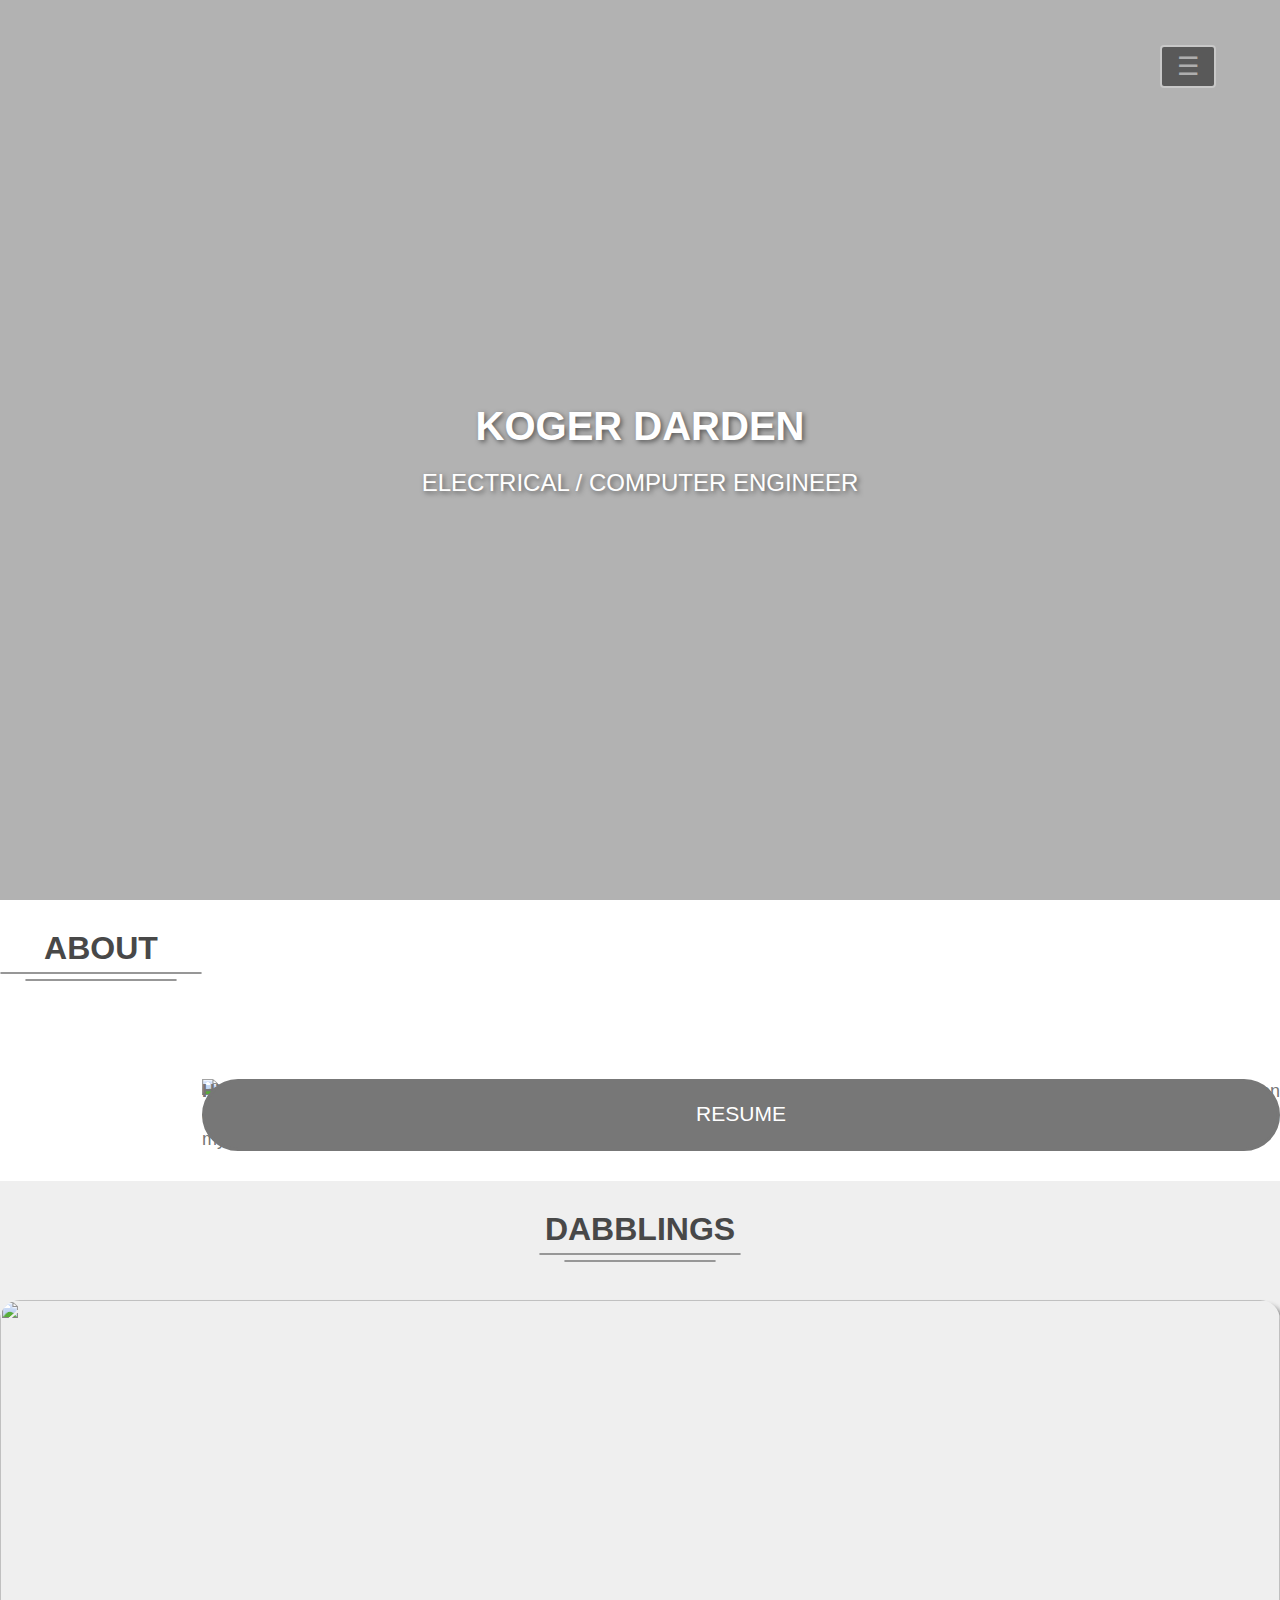
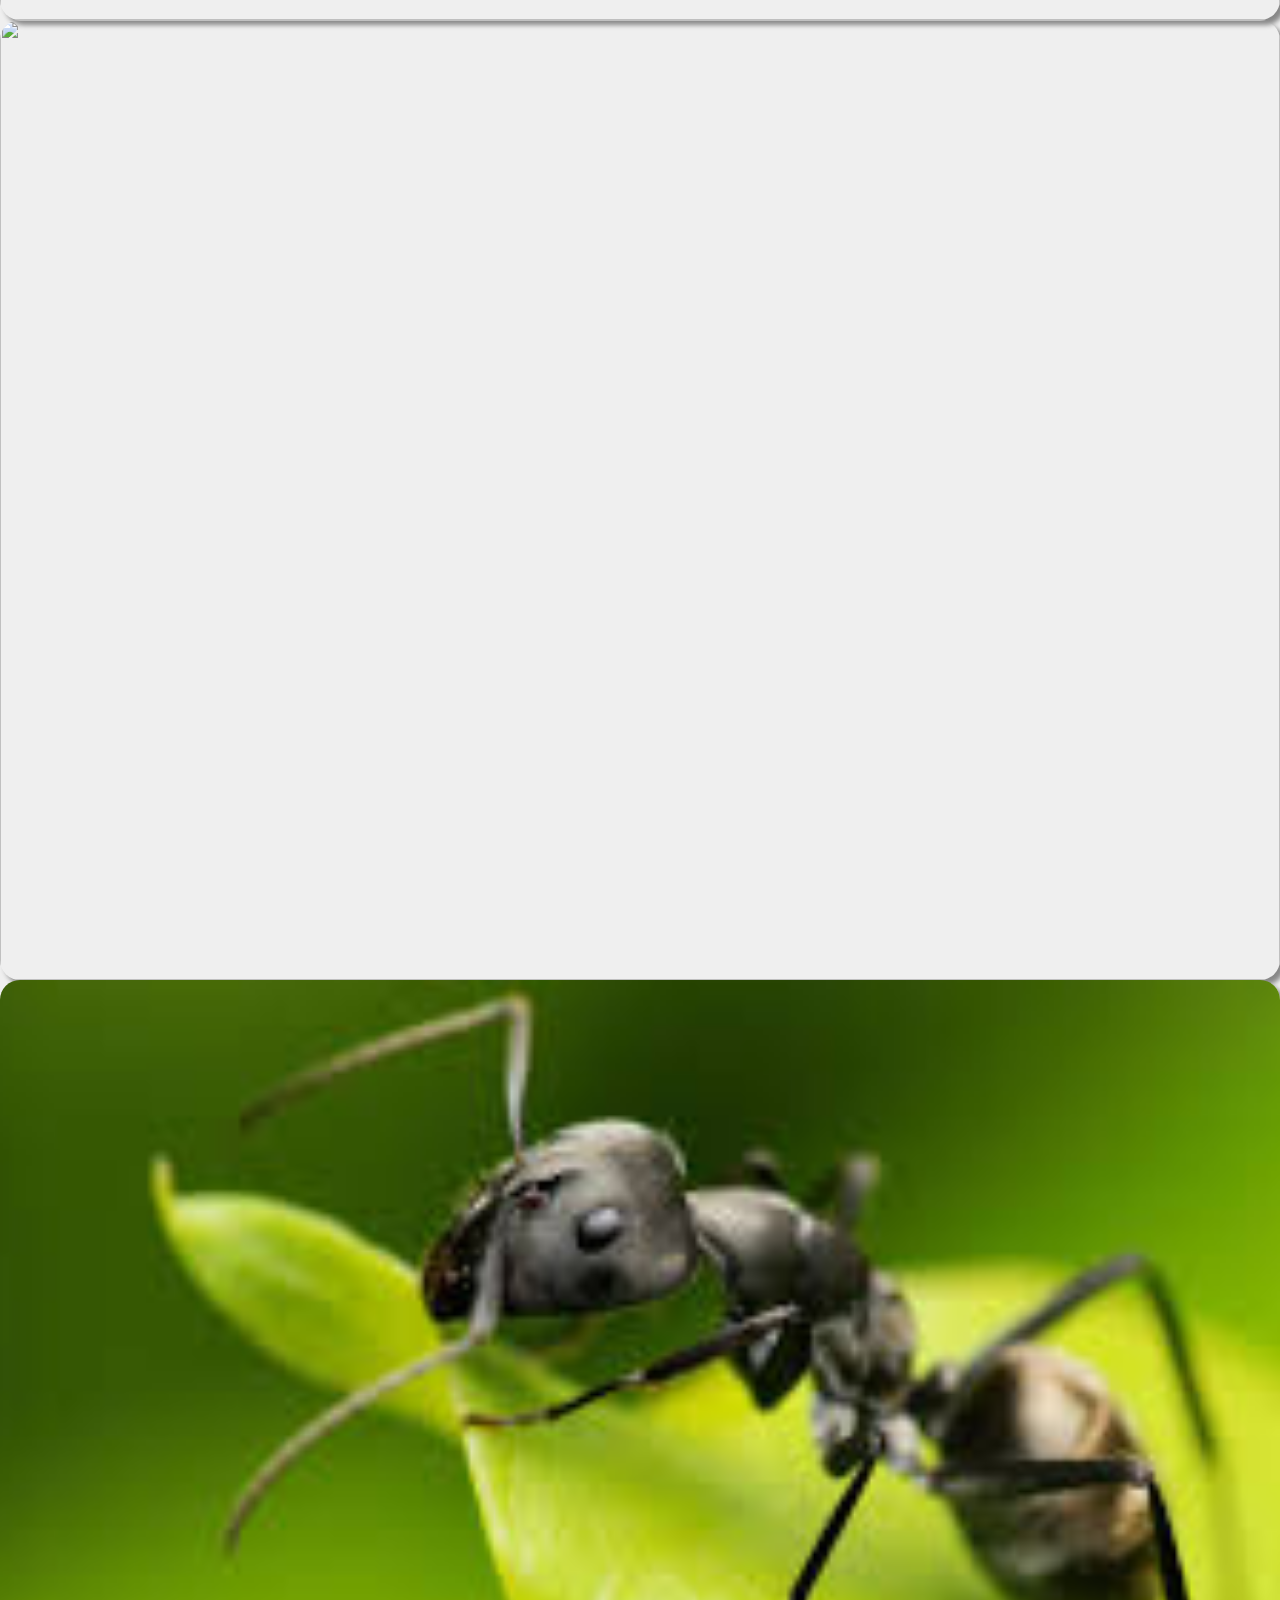
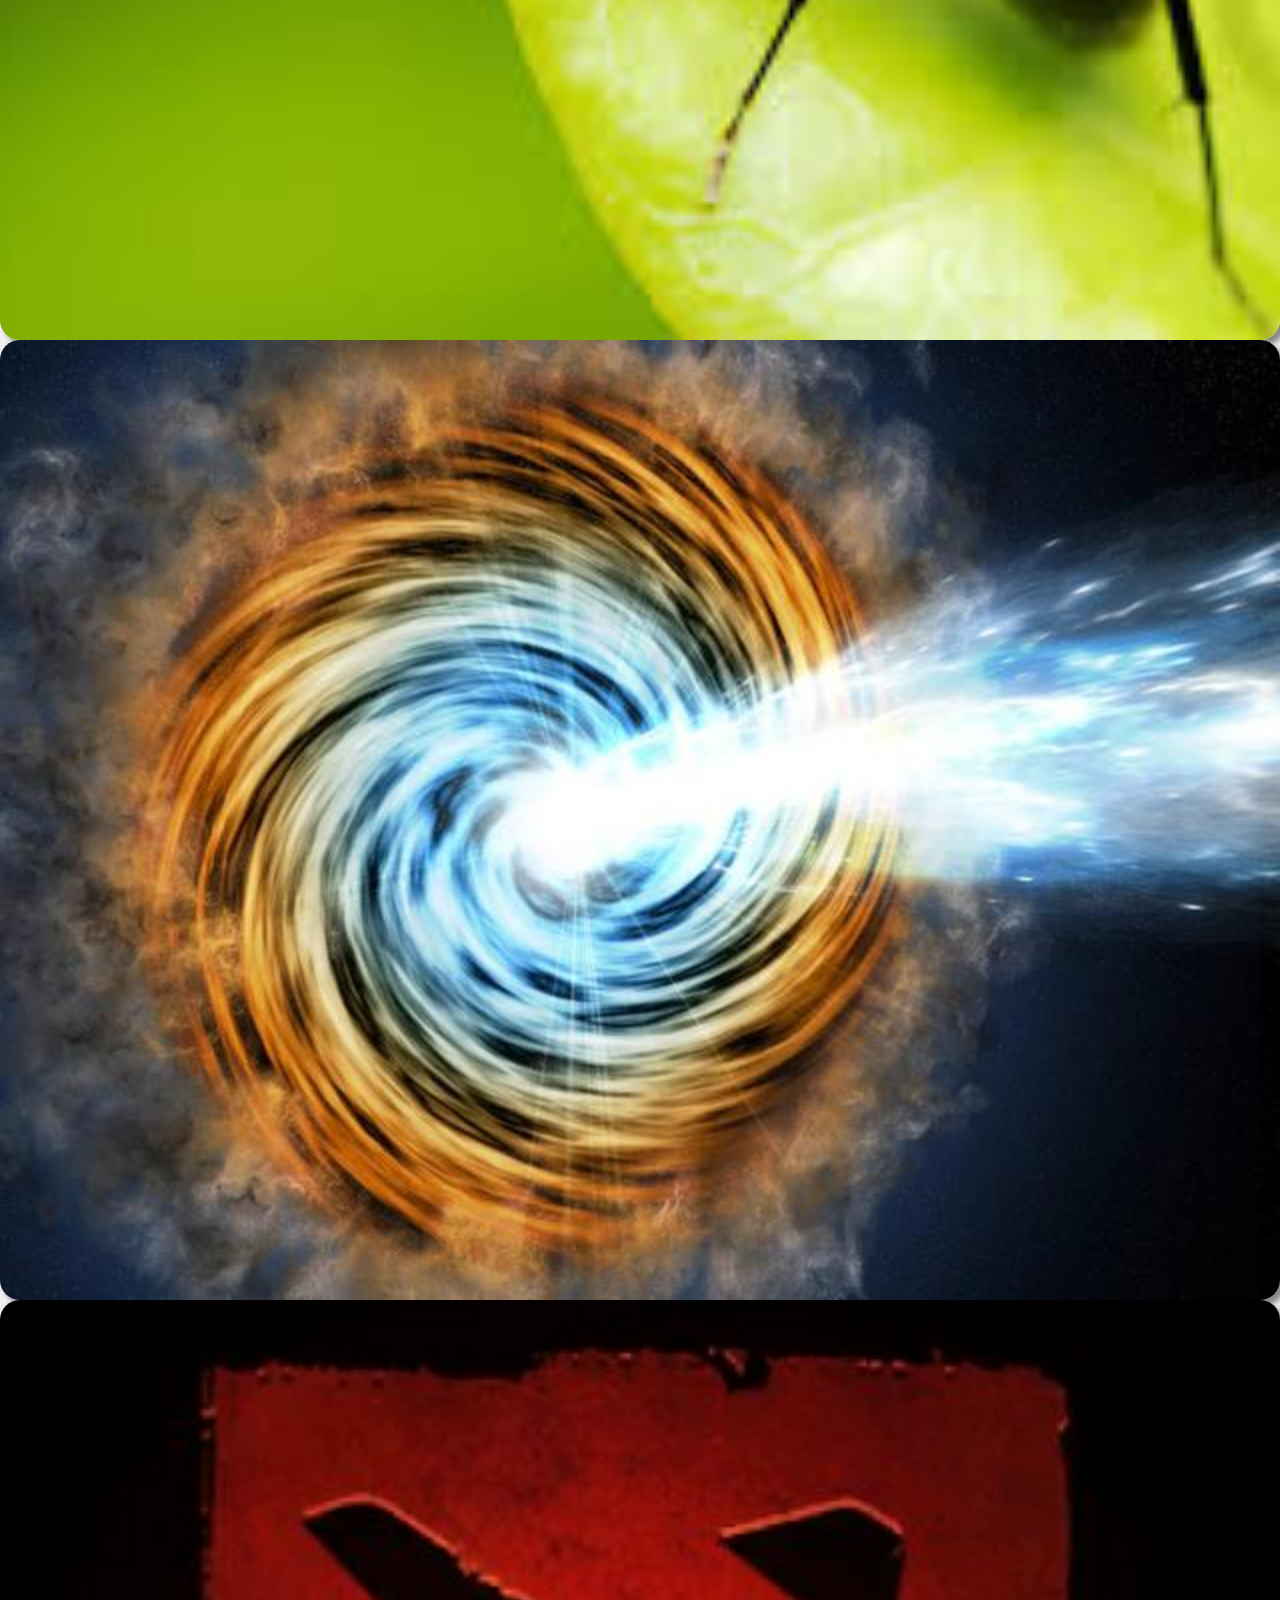
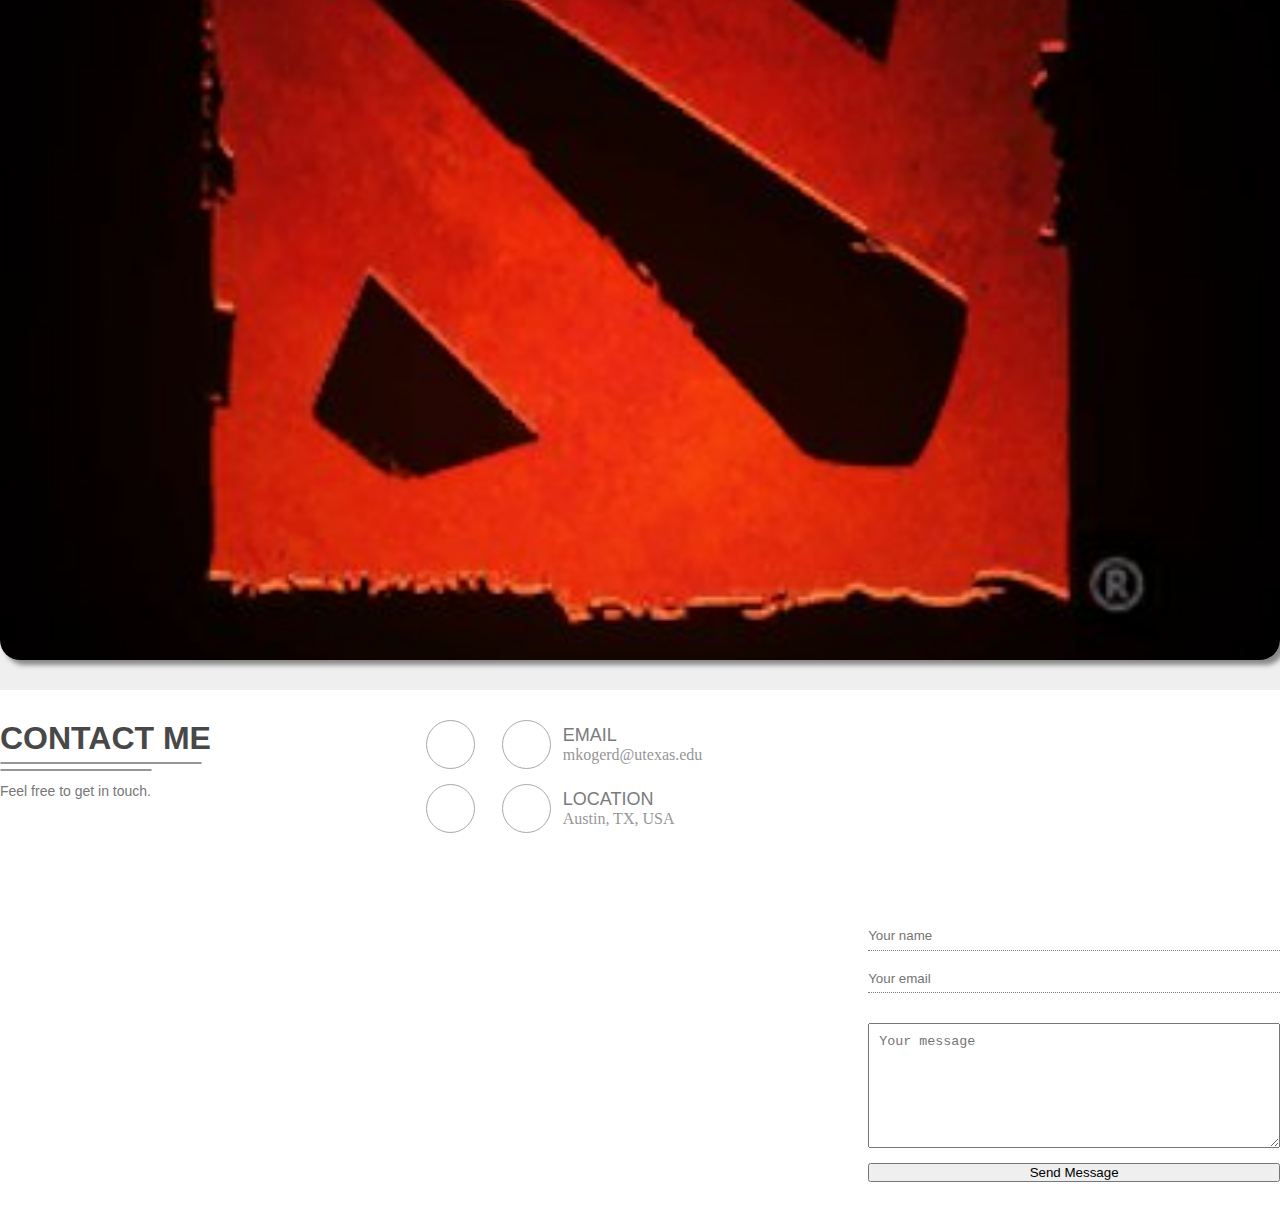
==== index.html @ b6573570 "Fix "embeded" typo" ====
<!DOCTYPE html>
<html lang="en-US">
	<head>
		<title>Michael Darden</title>
		<link href="images/logoGreen.png" rel="shortcut icon">
		<meta charset="UTF-8">
		<meta name="description" content="Koger's personal website v.2">
		<meta name="keywords" content="HTML, CSS, javaScript, Koger">
		<meta name="author" content="Koger Darden">
		<meta name="viewport" content="width=device-width, initial-scale=1.0">

		<!-- Import Jquery -->
		<script src="https://ajax.googleapis.com/ajax/libs/jquery/3.2.1/jquery.min.js"></script>
		
		<!-- Normalize CSS -->
		<link rel="stylesheet" href="./css/normalize.css">

		<!-- Material Design Iconic Font (Icons and Fonts) -->
		<link rel="stylesheet" href="https://cdnjs.cloudflare.com/ajax/libs/material-design-iconic-font/2.2.0/css/material-design-iconic-font.min.css">

		<!-- Responsive CSS -->
		<link rel="stylesheet" href="./css/responsive.css">

		<!-- Main Stylesheet -->
		<link rel="stylesheet" href="./css/main.css">

	</head>
	<body>
		
		<!-- Navigation section -->
		<nav>
			<a id="openbtn" class="openbtn" onclick="openNav()">&#9776;</a>
			<div id="myNav" class="overlay" style="overflow:hidden;">
				<a href="javascript:void(0)" class="closebtn" onclick="closeNav()">&times;</a>
				<ul class="overlay-content">
					<li><a href="#intro">Home</a></li>
					<li><a href="#about">About</a></li>
					<li><a href="#projects">Projects</a></li>
					<li><a href="#contact">Contact</a></li>
					<li><a href="resume/resume.pdf" target="_blank">Resume</a></li>
				</ul>
			</div>
		</nav>

		<!-- Title Section -->
		<div id="intro" class="intro-section">
			<div class="container">
				<div class="intro-text">
					<h1>Koger Darden</h1>
					<h3>Electrical / Computer Engineer</h3>
				</div>
			</div>
		</div>

		<!-- About Section -->
		<div id="about" class="about-section bg-color-1">
			<div class="container">
				<div class="section-title">
					<h2>
						About
					</h2>
					<div class="hr-top"></div>
					<div class="hr-bottom"></div>
				</div>
				<div class="about-portrait"><!-- NOTE: This div keeps the image from being stretched horizontally in Safari v10.1 -->
					<img src ="./img/blank.png">
				</div>
				<p class="about-greeting"><b>Hi! I'm Koger.</b></p>
				<p class="about-description">
					 I am currently a senior at the <a href="https://www.utexas.edu">University of Texas at Austin</a>, majoring in Electrical and Computer engineering with a focus on communications / signal processing and software. I am interested in working with machine learning and computer vision in the future. In my free time I like to play with web development and embedded systems projects - Check out some of my projects below!
				</p>
				<p class="about-objective">
					I am currently looking for work / research opportunities for the summer of 2017.
				</p>
				<a class="about-resume" href="resume/resume.pdf">Resume</a>
			</div>
		</div>

		<!-- Projects Section -->
		<div id="projects" class="project-section bg-color-2">
			<div class="container">
				<div class="section-title">
					<h2>
						Dabblings
					</h2>
					<div class="hr-top"></div>
					<div class="hr-bottom"></div>
				</div>
				<ul class="project-gallery">

					<li>
						<!-- Thumbnail -->
						<div class="project-thumbnail">
							<img src="./img/logoGreen.png">
							<div class="project-info-box" onclick="">
								<div class="project-info-text">
									<h4>Lyric Scroller</h4>
									<p>Hands-free solution for reading large blocks of text on small screens.</p>
								</div>
							</div>
						</div>
						<!-- Modal -->
						<div class="modal">
							<div class="container">
							    <span class="modal-close">&times;</span>
							    <p>Hands-free solution for reading large blocks of text on small screens. Uses CSS, HTML, javascript and just a wee bit of JQuery.</p>
							    <a href="./lyric-scroll/index.html">Check it out</a>
							</div>
						</div>
					</li>

					<li>
						<!-- Thumbnail -->
						<div class="project-thumbnail">
							<img src="./img/mountain.jpg">
							<div class="project-info-box" onclick="">
								<div class="project-info-text">
									<h4>Mountains</h4>
									<p>Mystic mountains in the whimsical plains</p>
								</div>
							</div>	
						</div>
						<!-- Modal -->
						<div class="modal">
							<div class="container">
							    <span class="modal-close">&times;</span>
							    <p>Some text in the project2 Modal..</p>
							</div>
						</div>
					</li>

					<li>
						<!-- Thumbnail -->
						<div class="project-thumbnail">
							<img src="./img/road1.jpg">
							<div class="project-info-box" onclick="">
								<div class="project-info-text">
									<h4>Tall Hill</h4>
									<p>One of the tallest places in Austin</p>
								</div>
							</div>	
						</div>
						<!-- Modal -->
						<div class="modal">
							<div class="container">
							    <span class="modal-close">&times;</span>
							    <p>Some text in the project3 Modal..</p>
							</div>
						</div>
					</li>

					<li>
						<!-- Thumbnail -->
						<div class="project-thumbnail">
							<img src="./img/ant.jpg">
							<div class="project-info-box" onclick="">
								<div class="project-info-text">
									<h4>Ants</h4>
									<p>Ants are friends, not food.</p>
								</div>
							</div>
						</div>
						<!-- Modal -->
						<div class="modal">
							<div class="container">
							    <span class="modal-close">&times;</span>
							    <p>Some text in the project4 Modal..</p>
							</div>
						</div>	
					</li>

					<li>
						<!-- Thumbnail -->
						<div class="project-thumbnail">
							<img src="./img/vortex.jpg">
							<div class="project-info-box" onclick="">
								<div class="project-info-text">
									<h4>Wormhole</h4>
									<p>Let's take a dive into the deep beyond...</p>
								</div>
							</div>	
						</div>
						<!-- Modal -->
						<div class="modal">
							<div class="container">
								    <span class="modal-close">&times;</span>
								    <p>Some text in the project5 Modal..</p>
							</div>
						</div>
					</li>

					<li>
						<!-- Thumbnail -->
						<div class="project-thumbnail">
							<img src="./img/dota.jpg">
							<div class="project-info-box" onclick="">
								<div class="project-info-text">
									<h4>DotA 2</h4>
									<p>Not the same as Dochapon kingdom</p>
								</div>
							</div>	
						</div>
						<!-- Modal -->
						<div class="modal">
							<div class="container">
							    <span class="modal-close">&times;</span>
							    <p>Some text in the project6 Modal..</p>
							</div>
						</div>
					</li>

				</ul>

			</div>
		</div>

		<!-- Contact Section -->
		<div id="contact" class="contact-section bg-color-1">
			<div class="container">
				<div class="section-title">
					<h2>Contact me</h2>
					<div class="hr-top"></div>
					<div class="hr-bottom"></div>
					<p>Feel free to get in touch.</p>
				</div>
				<ul class="contact-text">
					<li><a href="https://www.linkedin.com/in/mkogerd" target="_blank"><i class="zmdi zmdi-linkedin"></i></a></li>

					<li>
						<a href="mailto:mkogerd@utexas.edu?Subject=Hello" target="_blank"><i class="zmdi zmdi-email"></i></a>
						<h4>Email</h4>
						<span>mkogerd@utexas.edu</span>
					</li>

					<li><a href="https://github.com/mkogerd" target="_blank"><i class="zmdi zmdi-github"></i></a></li>

					<li>
						<i class="zmdi zmdi-pin"></i>
						<h4>Location</h4>
						<span>Austin, TX, USA</span>
					</li>
				</ul>

				<form class="contact-form" action="https://formspree.io/mkogerd@utexas.edu" method="POST">
					<!-- form Settings -->
				    <input type="hidden" name="_subject" value="New message from website">
				    <input type="hidden" name="_format" value="plain">
				    <input type="text" name="_gotcha" style="display:none">
				    <!-- Form Content -->
				    <input type="text" name="name" placeholder="Your name">
				    <input type="email" name="_replyto" placeholder="Your email">
				    <textarea name="message" placeholder="Your message"></textarea>
				    <button type="submit" value="Send" placeholder="Your message">Send Message</button>
				</form>

			</div>
		</div>

	</body>
</html>


<script>
	
	// Jquery Smooth-scroll
	$('a[href*="#"]')	// Select all links with hashes
	  // Remove links that don't actually link to anything
	  .not('[href="#"]')
	  .not('[href="#0"]')
	  .click(function(event) {
	  	// Stop any incomplete scrolling animations
	  	$('html, body').stop();
	    // On-page links
	    if (
	      location.pathname.replace(/^\//, '') == this.pathname.replace(/^\//, '') 
	      && 
	      location.hostname == this.hostname
	    ) {
	      // Figure out element to scroll to
	      var target = $(this.hash);
	      target = target.length ? target : $('[name=' + this.hash.slice(1) + ']');
	      // Does a scroll target exist?
	      if (target.length) {
	        // Only prevent default if animation is actually gonna happen
	        event.preventDefault();
	        $('html, body').animate({
	          scrollTop: target.offset().top
	        }, 1000, function() {
	          // Callback after animation
	          // Must change focus!
	          var $target = $(target);
	          $target.focus();
	          if ($target.is(":focus")) { // Checking if the target was focused
	            return false;
	          } else {
	            $target.attr('tabindex','-1'); // Adding tabindex for elements not focusable
	            $target.focus(); // Set focus again
	          };
	        });
	      }
	    }
	  });

    function openNav() {
	    document.getElementById("myNav").style.height = "100vh";
	    document.getElementById("myNav").style.opacity = "0.9";
		document.getElementById("openbtn").style.opacity = "0";
	}

	function closeNav() {
	    document.getElementById("myNav").style.height = "0%";
	    document.getElementById("myNav").style.opacity = "0";
	    document.getElementById("openbtn").style.opacity = "0.5";
	}

	/* Set gallery elements' heights as a fraction of their widths */
	$(window).ready(updateHeight);
	$(window).resize(updateHeight);
	function updateHeight()
	{
	    var div = $('.project-thumbnail');
	    var width = div.width();
	    div.css('height', (3/4)*width);
	}

	/* --------------- Modal Menu Scripts --------------- */
	// Open Modal on gallery portrait click
	$(".project-thumbnail").click(function(e) {
		// Choose associated modal object (search by nearest sibbling element)
		var modal = $(this).next('.modal');
		// Open Modal for that project
		modal.fadeIn();	
		// Stop background from scrolling
		$('body').css('overflow', 'hidden');
	});
	// Close Modal on exit button click
	$(".modal-close").click(function(e) {
		// Get associated modal object (search by nearest parent element)
		var modal = $(this).closest('.modal');
		// Close chosen modal
		modal.fadeOut();
		// Resume background scrolling
		$('body').css('overflow', '');
	});

</script>
---- css/main.css ----
/* Styled with love by Koger Darden, 2017 */
/* 	TABLE OF STYLISH CONTENT
 *	1. 	General
 *	2.	Typography
 *	3.	Navigation Section
 *	4.	Intro Section
 *	5.	About Section
 *	6.	Project Section
 *	7.	Contact Section
 */

/* 1. General
======================================================================== */
* {
	padding: 0;
	margin: 0;
}
ul {
	list-style-type: none;
}
a {
	text-decoration: none;
}
input {
	background-color: transparent;
	border: none;
    border-radius: 0;
}
.container {
	margin-right: auto;
	margin-left: auto;
	padding-top: 30px;
	padding-bottom: 30px;
	display: grid;
	grid-row-gap: 30px;
	grid-template:
		"title" 
		"content"
		;
}
.section-title {
	grid-area: title;
	color: #494949;
  	text-align: center;
}
.hr-top {
	color: #979797;
	margin: auto;
	margin-top: 5px;
	margin-bottom: 5px;
    width: 200px;
    border: solid 1px;
    border-radius: 4px;
}
.hr-bottom {
	color: #979797;
	margin: auto;
	margin-bottom: 8px;
    width: 150px;
    border: solid 1px;
    border-radius: 4px;
    
}
.contact-section .hr-top {
	margin-left: 0;
}
.contact-section .hr-bottom {
	margin-left: 0;
}
.bg-color-1 {
	background-color: #ffffff;
}
.bg-color-2 {
	background-color: #efefef;
}
/* 2. Typography
======================================================================== */
p {
	font-family: 'Poppins', sans-serif;
	color: #767676;
	font-size: 14px;
	line-height: 24px;
	font-weight: 400;
	margin: 0;
}
h1, h2, h3, h4, h5, h6{
	font-family: 'montserratsemibold', sans-serif;
    font-weight: 400;
    color: #4f4f4f;
    margin: 0;
	text-transform:uppercase;
}
h1 {
    font-size: 40px;
    font-family: 'Montserrat', sans-serif;
	font-weight: 700;
}
h2 {
    font-size: 32px;
	color: #484848;
    font-family: 'Montserrat', sans-serif;
	font-weight: 700;
}
h3 {
    font-size: 24px;
}
h4 {
    font-size: 18px;
}
h5 {
    font-size: 16px;
}
h6 {
    font-size: 13px;
}

/* 3. Navigation Section
======================================================================== */
nav {
	z-index: 1;
	position: absolute;
}
.overlay {
	position: fixed;
	top: 0;
	width: 100vw;
	background-color: black;
	height: 100vh;
	height: 0%;
	opacity: 0;
	transition: opacity 0.3s;
	transition-timing-function: ease-out;
}
/* Style the open button (top right corner) */
.openbtn {
    position: fixed;
    top: 5vh;
    right: 5vw;
    font-size: 25px;
    color: #aaa;
    background-color: #000;
    opacity: 0.5;
    border: solid #ddd 2px;
    border-radius: 4px;
    padding: 5px 15px;
}
.openbtn:hover {
    background-color: #ddd;
    color: #000;
}
.overlay-content {
	position: absolute;
	top: 50%;
	left: 50%;
	text-align: center;
	font-size: 10vh;
	-webkit-transform: translate(-50%,-50%);
	transform: translate(-50%,-50%);
}
/* Position the close button (top right corner) */
.closebtn {
	color: #484848;
    position: absolute;
    top: 20px;
    right: 45px;
    font-size: 60px;
}
/* The navigation links inside the overlay */
.overlay-content a {
	color: #484848;
    font-family: 'Montserrat', sans-serif;
	font-weight: 700;
	text-transform: uppercase;
	font-size: 36px;
	color: #484848;

    padding: 16px;
    display: block; /* Display block instead of inline */
    transition: 0.3s; /* Transition effects on hover (color) */
}
/* When you mouse over the navigation links, change their color */
.overlay-content a:hover, 
.overlay-content a:focus,
.closebtn:hover,
.closebtn:focus {
    color: #f1f1f1;
}

/* 4. Intro Section
======================================================================== */
.intro-section {
	position: relative;
	background-image: url('../img/road2.png'); /* Fallback Background Image for unsupported browsers */
	background-image: linear-gradient(rgba(0, 0, 0, 0.3), rgba(0, 0, 0, 0.3) ), url('../img/road2.png');
	background-size: cover;
}
/* Intro section is given special properties so sizes to the screen instead of its content */
.intro-section .container {
	height: 100vh;
	/* container is also relative so text can be absolutely positioned to it */
	position: relative; 
	/* Remove extra default padding */
	padding-top: 0;
	padding-bottom: 0;
}
.intro-text {
	width: 100%;
	text-align: center;
	position: absolute;
	top: 50%;
	-webkit-transform: translateY(-50%);
	transform: translateY(-50%);
}
.intro-text h1, .intro-text h3{
	color: white;
	text-shadow: 2px 2px 5px rgba(0, 0, 0, 0.5);
}
.intro-text h1 {
	padding-bottom: 20px;
}
/* 4. About Section
======================================================================== */
.about-portrait {
	grid-area: portrait;
}
.about-portrait img {
	width: 100%;
}
.about-greeting {
	grid-area: greeting;
}
.about-description {
	grid-area: description;
	text-align: justify;
}
.about-objective {
	grid-area: objective;
}
.about-resume {
	grid-area: resume;
}
.about-section p {
	font-size: 18px;
}
.about-resume {
	text-decoration: none;
	text-align: center;
	font-family: 'montserratsemibold', sans-serif;
    font-weight: 400;
	text-transform:uppercase;
	font-size: 21px;
	color: white;
	
	border: 3px solid #777777;
	border-radius: 40px;
	padding: 20px;
	background: #777777;
	
	transition: all 0.2s, border-radius 1s; 
}
.about-resume:hover {
	border-radius: 3px;
	
}
.about-resume:active {
 	background: white;
 	color: #777777;
 	font-weight: 600;
}
/* 5. Project Section
======================================================================== */
/* scale images to fill out gallery grid */
.project-gallery img {
	width: 100%;
	height: 100%;
	object-fit: cover;
  	transition: all .5s ease;
}
/* Relative ancestor so elements inside can be stacked using absolute positioning */
.project-thumbnail {
	position: relative;
	z-index: 0; /* This fixes some animation overflow issues in safari */
	border-radius: 20px;
  	box-shadow: 5px 5px 5px #888888;
	overflow: hidden;	/* make contained elements adhere to li borders */
}
/* Zoom project image on hover */
.project-thumbnail:hover img,
.project-thumbnail:focus img{
	transform: scale(1.2);
}
/* The info box that shows when the mouse hovers over a project */
.project-info-box {
	position: absolute;
	top: 0;
	width: 100%;
	height: 100%;

	background-color: rgba(255,255,255,0.8);
	opacity: 0;
	transition: all .5s ease;
}
/* show info box on hover */
.project-thumbnail:hover .project-info-box,
.project-thumbnail:focus .project-info-box {
	opacity: 1;
}
/* Position project info text at bottom of box */
.project-info-text {
	position: absolute;
	padding: 10%;
	top: 50%;
	transform: translateY(-50%);
}
/* ----- Modal Boxes for projects ----- */
/* The Modal (background) */
.modal {
    display: none; /* Hidden by default */
    position: fixed; /* Stay in place */
    z-index: 1; /* Sit on top */
    left: 0;
    top: 0;
    width: 100%; /* Full width */
    height: 100%; /* Full height */
    overflow: auto; /* Enable scroll if needed */
    background-color: rgb(0,0,0); /* Fallback color */
    background-color: rgba(0,0,0,0.4); /* Black w/ opacity */
}

/* Modal Content/Box */
.modal-content {
    background-color: #fefefe;
    margin: 15% auto; /* 15% from the top and centered */
    padding: 20px;
    border: 1px solid #888;
    width: 80%; /* Could be more or less, depending on screen size */
}

/* The Close Button */
.modal-close {
    color: #aaa;
    float: right;
    font-size: 28px;
    font-weight: bold;
}

.modal-close:hover,
.modal-close:focus {
    color: black;
    text-decoration: none;
    cursor: pointer;
}

/* 6. Contact Section
======================================================================== */
.contact-text {
	color: #7b7b7b;
	display: grid;
	grid-gap: 15px;
	grid-template:
		"in email" 
		"github location"
		/ auto 1fr
		;
}
.contact-form {
	grid-area: form;
	display: grid;
	grid-gap: 15px;
	grid-template:
		"name" 
		"email"
		"message" 140px
		"button"
		;
}
.contact-form input {
	color: #7b7b7b;
	line-height: 200%;
	background-color: transparent;
	border-bottom-style: dotted;
    border-bottom: 1px dotted;
}
.contact-form textarea {
	margin-top: 15px;
	padding: 10px;
}

/* (styling ported from other website)
======================================================================== */
.contact-section .section-title {
  	text-align: left;
}
.contact-section .section-title p {
    color: #777777;
}
.contact-text li i {
    border: 1px solid #a8a8a8;
    border-radius: 50%;
    float: left;
    font-size: 24px;
    height: 47px;
    line-height: 47px;
    margin-right: 12px;
    text-align: center;
    width: 47px;
	color: #919191;
}
.contact-text li h4,
.contact-text li span {
  position: relative;
  top: 5px;
}
.contact-text li h4 {
    color: #7b7b7b;
}
.contact-text li span,
.contact-text li h4 {
    overflow: hidden;
}
.contact-text li span a,
.contact-text li span {
    color: #979797;
}
.contact-text li span a:hover {
    color: #7b7b7b;
}
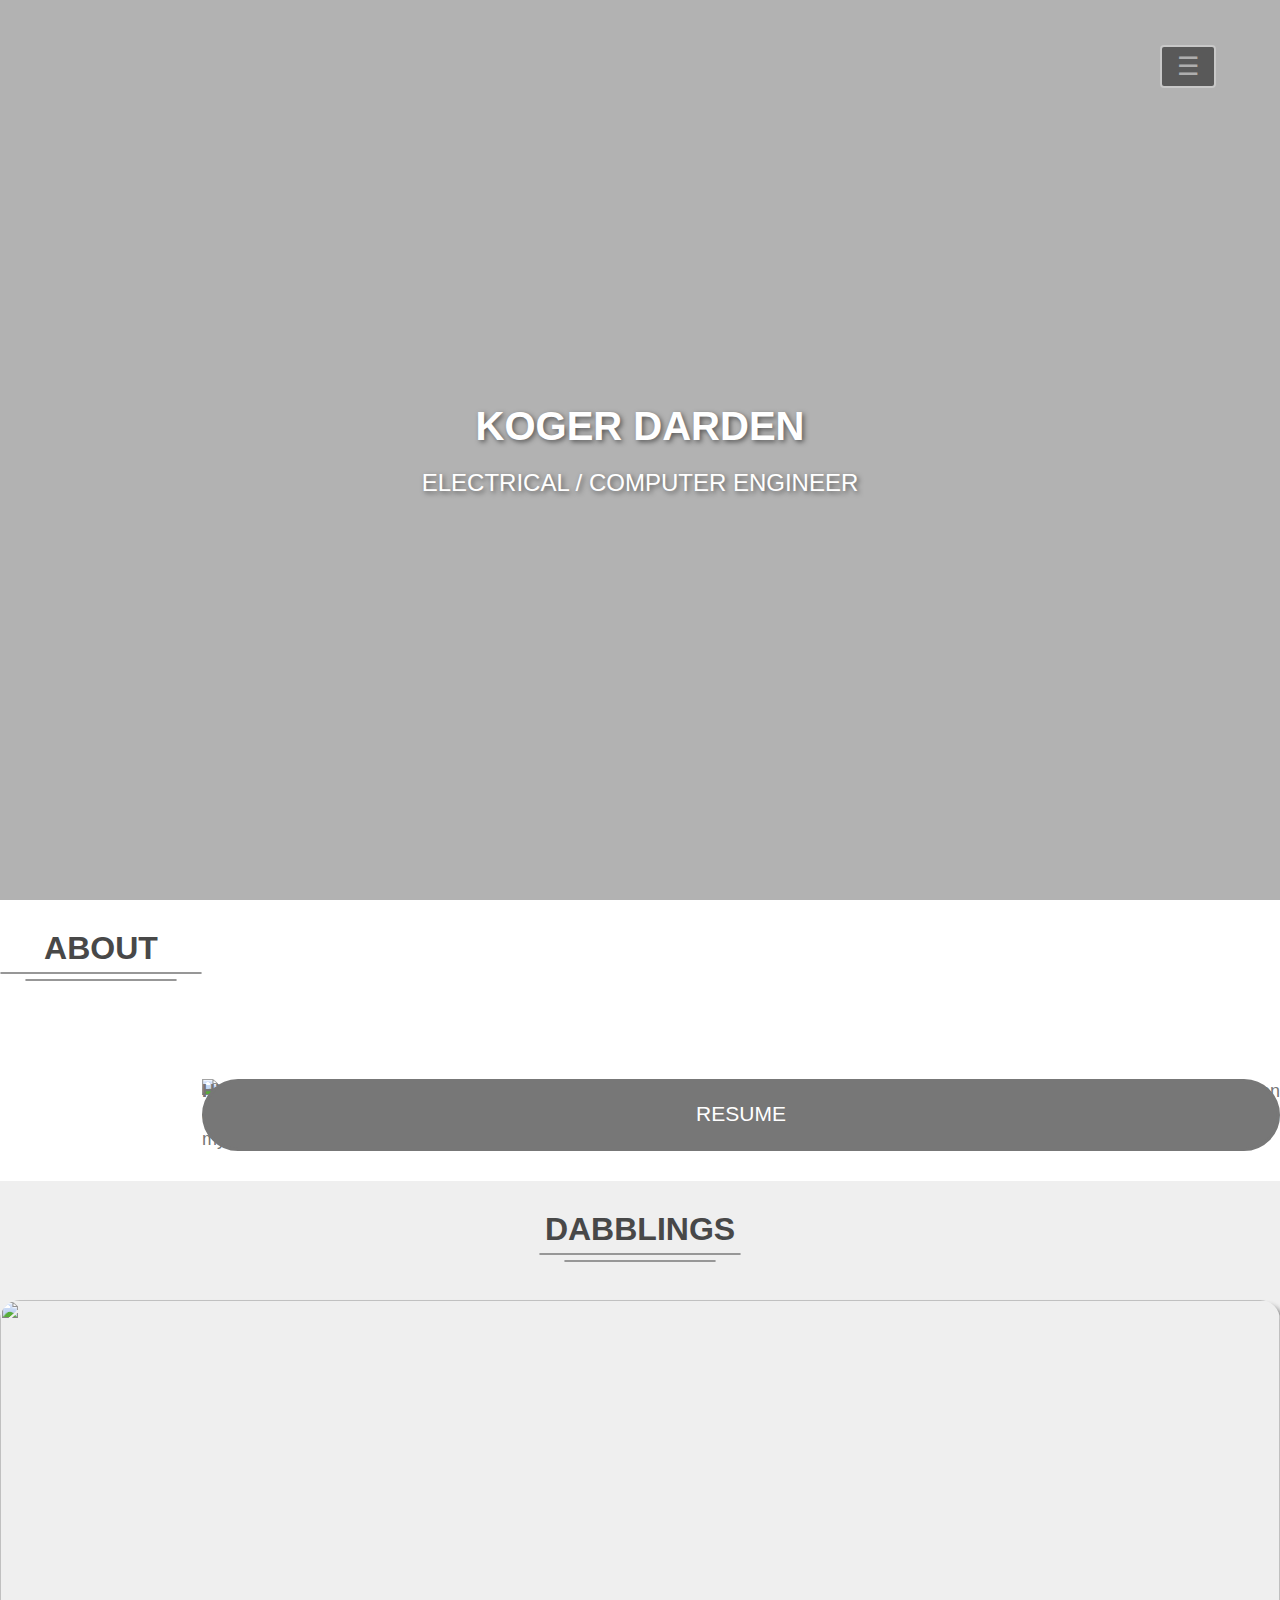
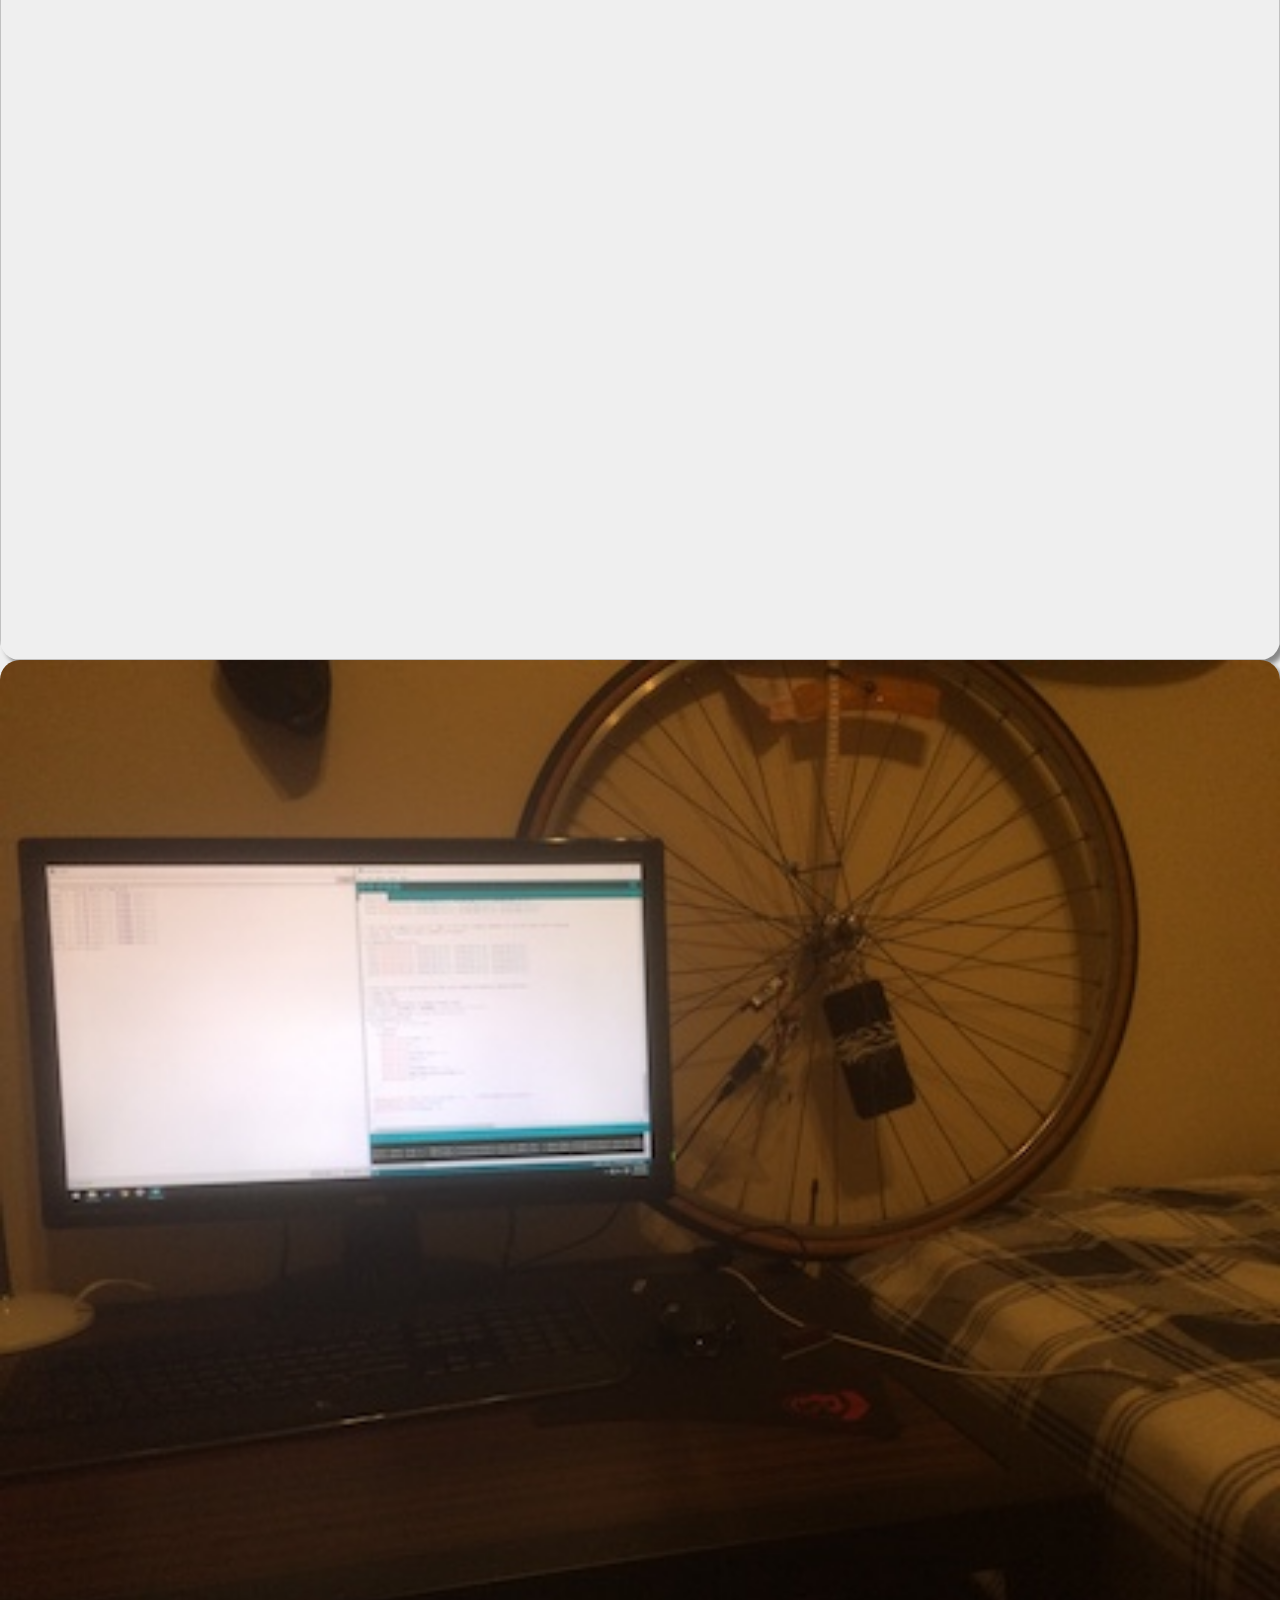
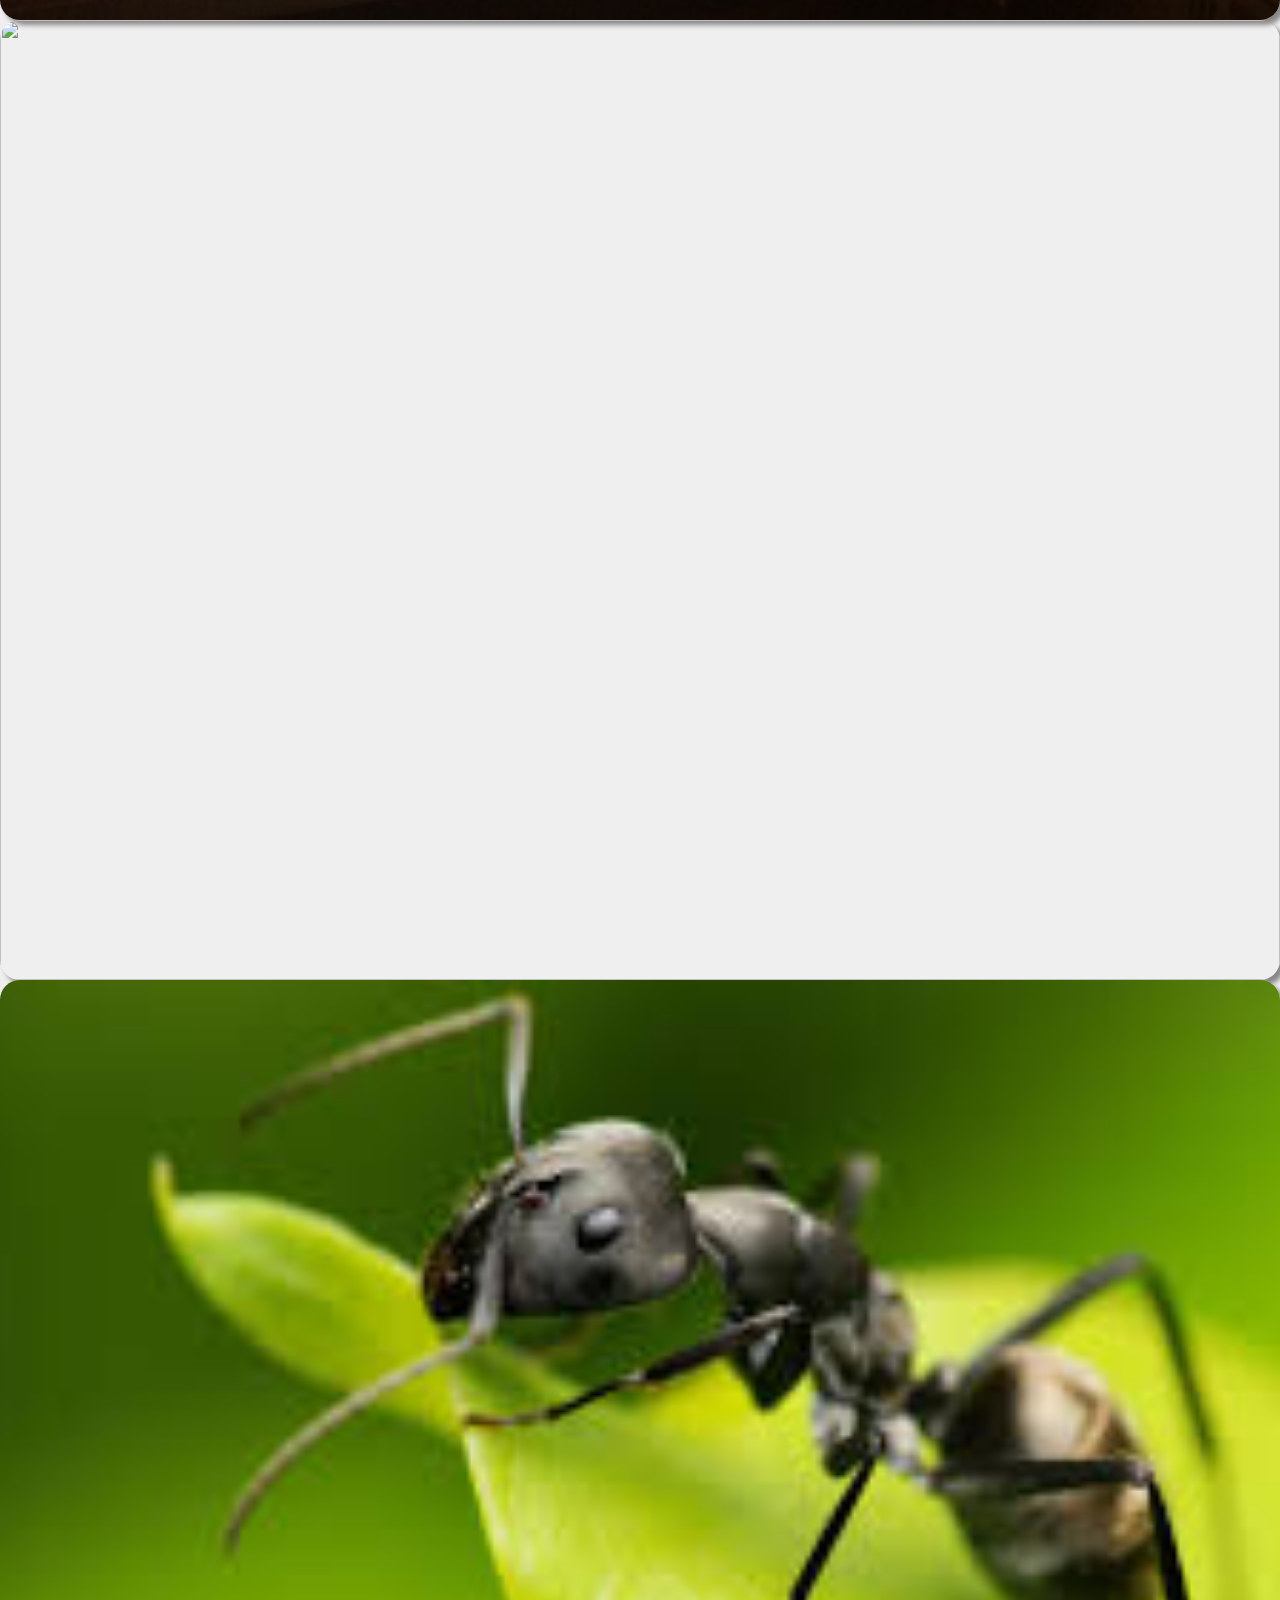
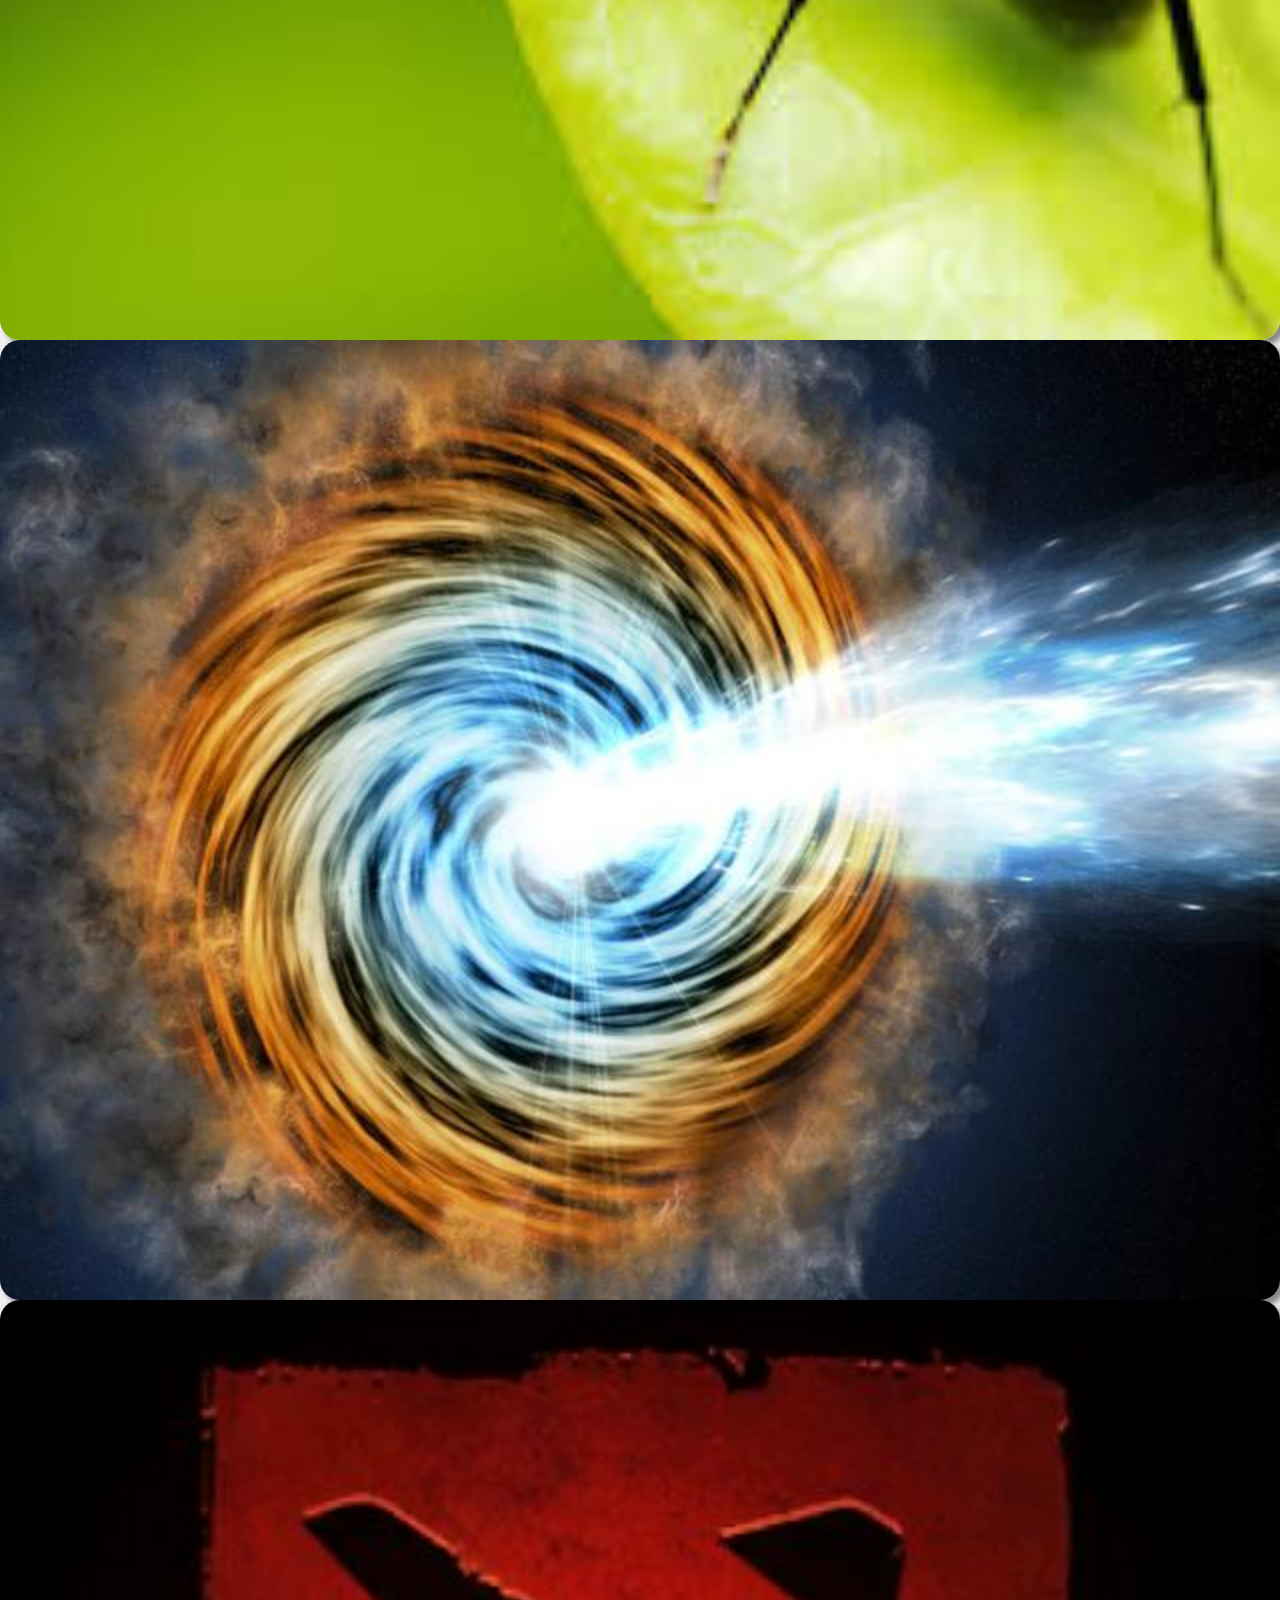
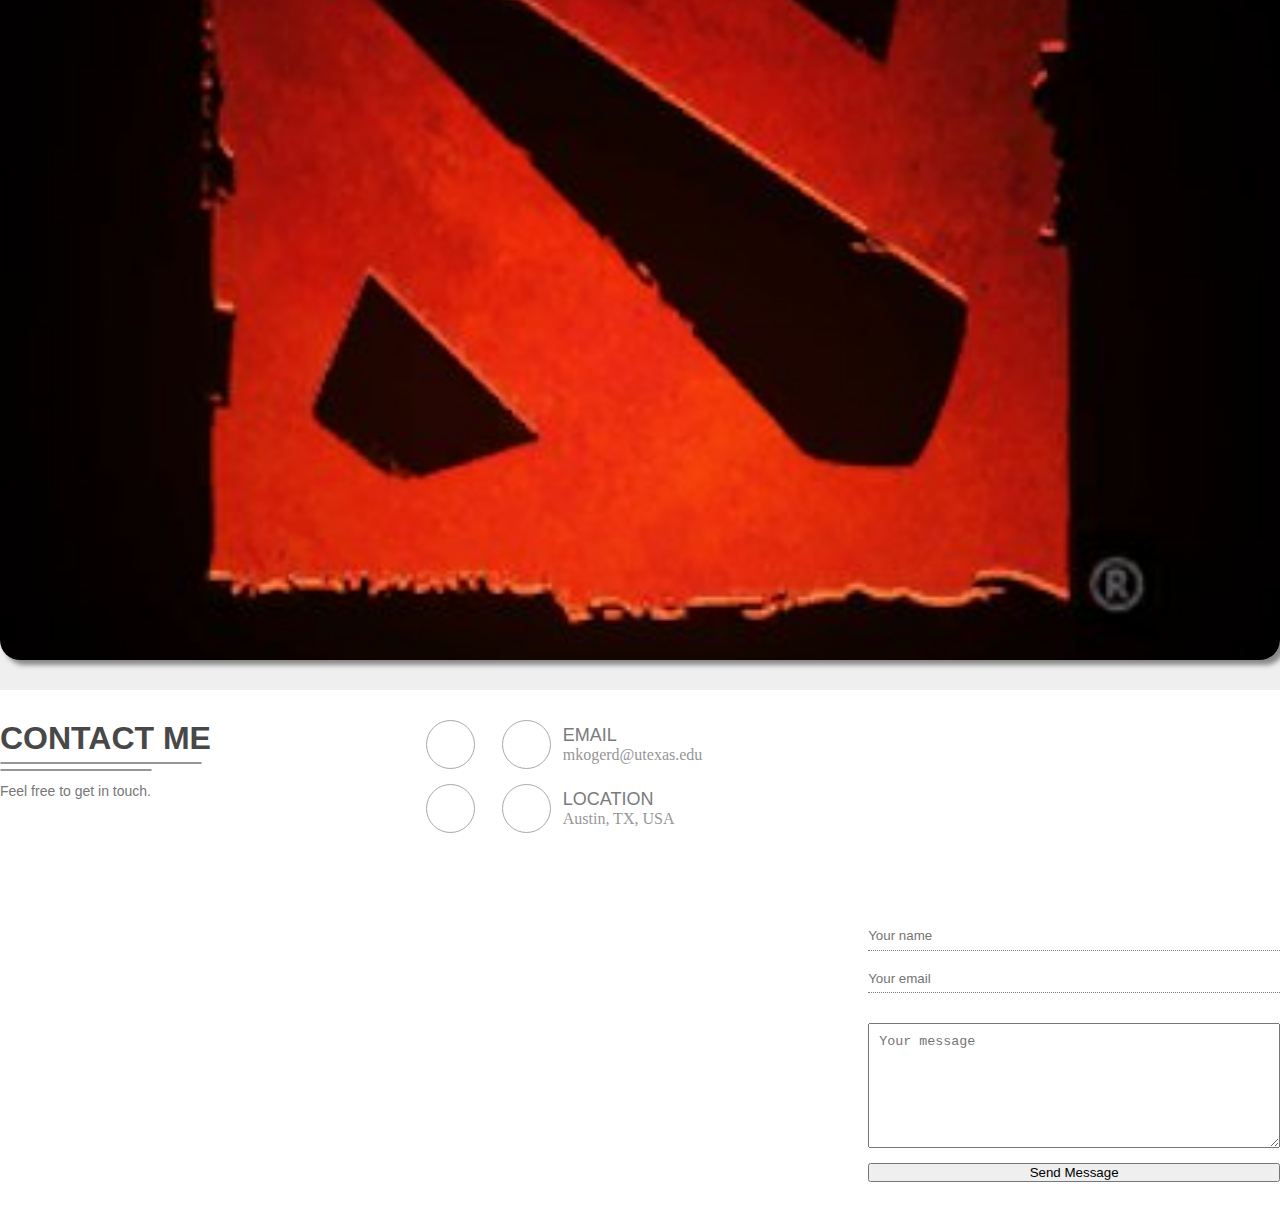
==== commit 72fd6a2e: "Start adding bike LED Display to project section" ====
--- a/index.html
+++ b/index.html
@@ -91,7 +91,7 @@
 					<li>
 						<!-- Thumbnail -->
 						<div class="project-thumbnail">
-							<img src="./img/logoGreen.png">
+							<img src="./img/lyric-scroll.png">
 							<div class="project-info-box" onclick="">
 								<div class="project-info-text">
 									<h4>Lyric Scroller</h4>
@@ -101,30 +101,30 @@
 						</div>
 						<!-- Modal -->
 						<div class="modal">
-							<div class="container">
-							    <span class="modal-close">&times;</span>
-							    <p>Hands-free solution for reading large blocks of text on small screens. Uses CSS, HTML, javascript and just a wee bit of JQuery.</p>
-							    <a href="./lyric-scroll/index.html">Check it out</a>
-							</div>
-						</div>
-					</li>
-
-					<li>
-						<!-- Thumbnail -->
-						<div class="project-thumbnail">
-							<img src="./img/mountain.jpg">
-							<div class="project-info-box" onclick="">
-								<div class="project-info-text">
-									<h4>Mountains</h4>
-									<p>Mystic mountains in the whimsical plains</p>
+							<span class="closebtn modal-close">&times;</span>
+							<div class="container">
+							    <p>A hands-free solution for reading large blocks of text on small screens. Uses CSS, HTML, javascript and just a wee bit of JQuery.</p>
+							    <a class="modal-btn" href="./lyric-scroll/index.html">Check it out</a>
+							</div>
+						</div>
+					</li>
+
+					<li>
+						<!-- Thumbnail -->
+						<div class="project-thumbnail">
+							<img src="./img/bike-sm.jpg">
+							<div class="project-info-box" onclick="">
+								<div class="project-info-text">
+									<h4>LED Bike Display</h4>
+									<p>Device that produces images on a bike wheel using rotating LEDs.</p>
 								</div>
 							</div>	
 						</div>
 						<!-- Modal -->
 						<div class="modal">
-							<div class="container">
-							    <span class="modal-close">&times;</span>
-							    <p>Some text in the project2 Modal..</p>
+							<span class="closebtn modal-close">&times;</span>
+							<div class="container">
+							    <p>This project uses Matlab, an Arduino, and some individually addressable RGB LEDs (WS2812B) mounted to a bike wheel. Matlab is used to convert various images to arrays of color-averaged radial and transverse components, which are then manually loaded onto an arduino. The RPMs are then calculated using a magnetic switch on the wheel. The position of the LED strip can be approximated using this tempo, and the appropriate color for each LED is selected from the array.</p>
 							</div>
 						</div>
 					</li>
@@ -142,8 +142,8 @@
 						</div>
 						<!-- Modal -->
 						<div class="modal">
-							<div class="container">
-							    <span class="modal-close">&times;</span>
+							<span class="closebtn modal-close">&times;</span>
+							<div class="container">
 							    <p>Some text in the project3 Modal..</p>
 							</div>
 						</div>
@@ -162,8 +162,8 @@
 						</div>
 						<!-- Modal -->
 						<div class="modal">
-							<div class="container">
-							    <span class="modal-close">&times;</span>
+							<span class="closebtn modal-close">&times;</span>
+							<div class="container">
 							    <p>Some text in the project4 Modal..</p>
 							</div>
 						</div>	
@@ -182,8 +182,8 @@
 						</div>
 						<!-- Modal -->
 						<div class="modal">
-							<div class="container">
-								    <span class="modal-close">&times;</span>
+							<span class="closebtn modal-close">&times;</span>
+							<div class="container">
 								    <p>Some text in the project5 Modal..</p>
 							</div>
 						</div>
@@ -202,8 +202,8 @@
 						</div>
 						<!-- Modal -->
 						<div class="modal">
-							<div class="container">
-							    <span class="modal-close">&times;</span>
+							<span class="closebtn modal-close">&times;</span>
+							<div class="container">
 							    <p>Some text in the project6 Modal..</p>
 							</div>
 						</div>
@@ -320,7 +320,7 @@
 	{
 	    var div = $('.project-thumbnail');
 	    var width = div.width();
-	    div.css('height', (3/4)*width);
+	    div.css('height', Math.round((3/4)*width));
 	}
 
 	/* --------------- Modal Menu Scripts --------------- */
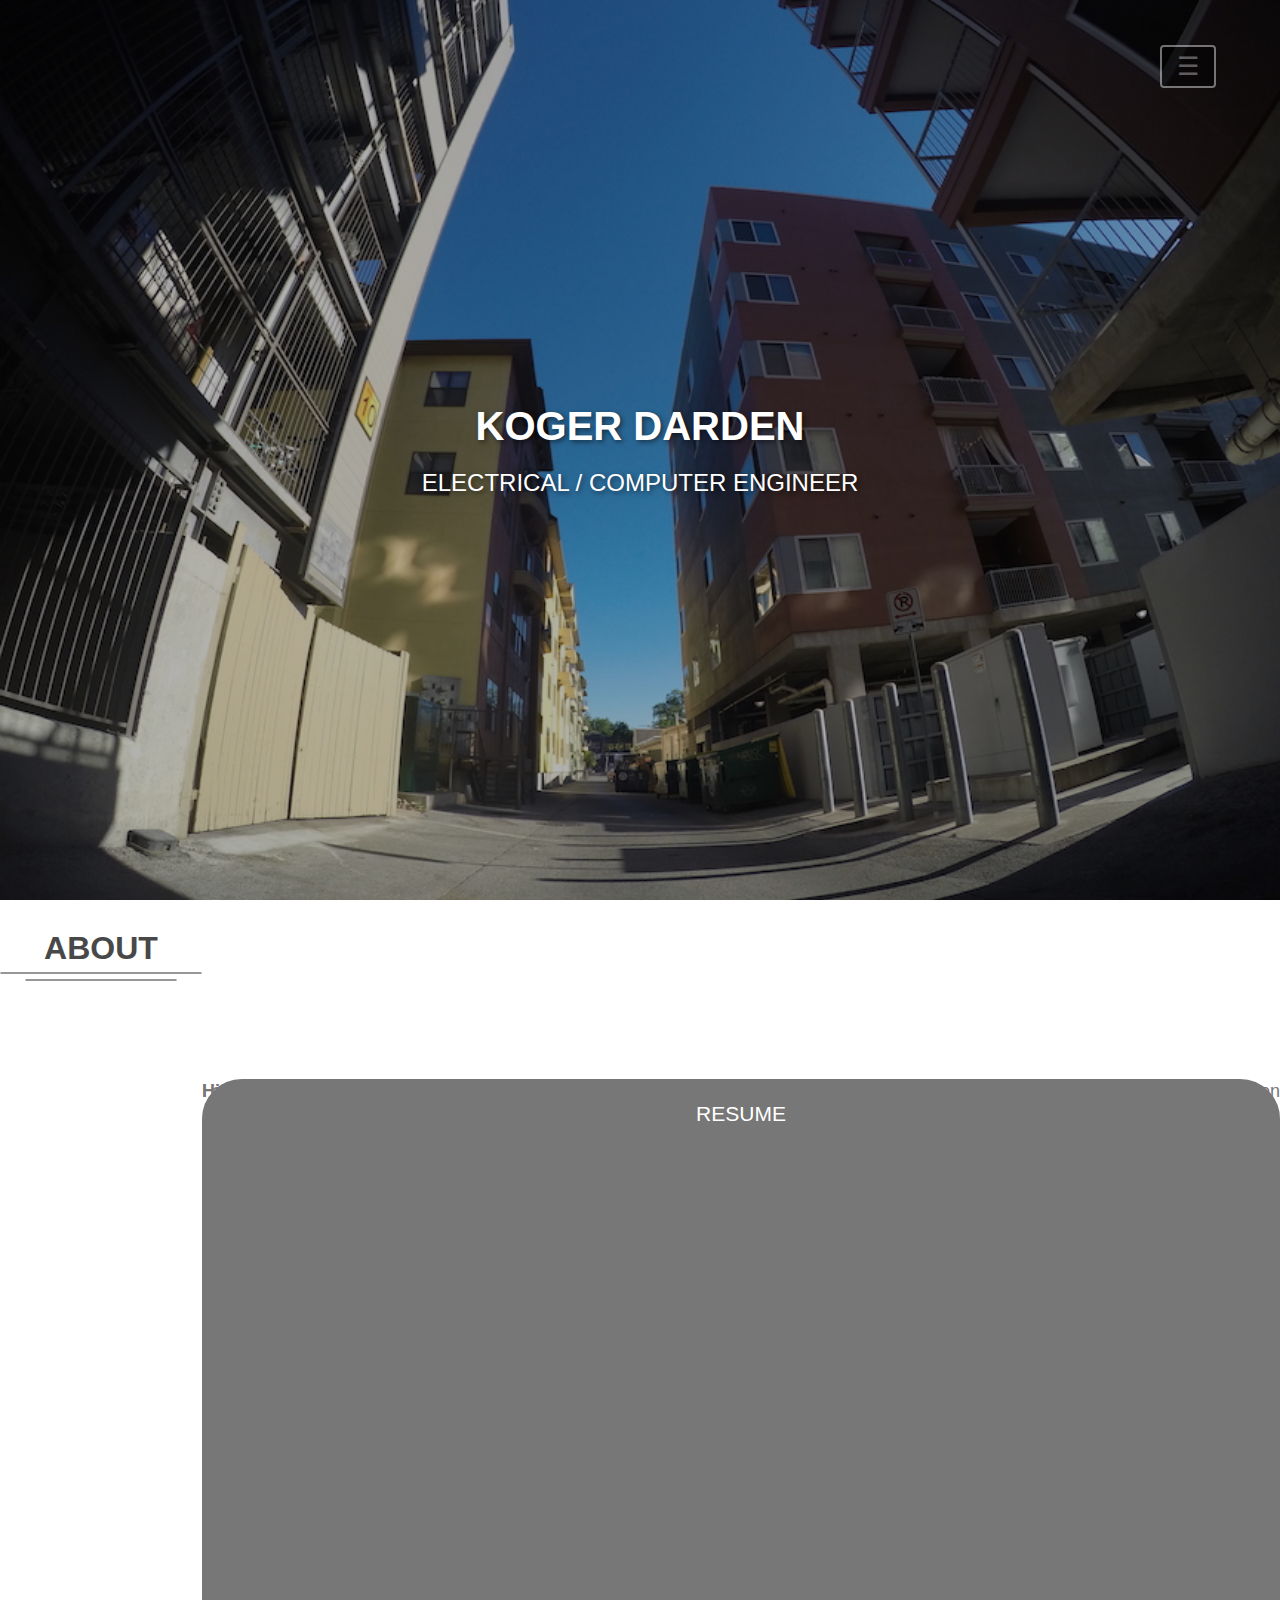
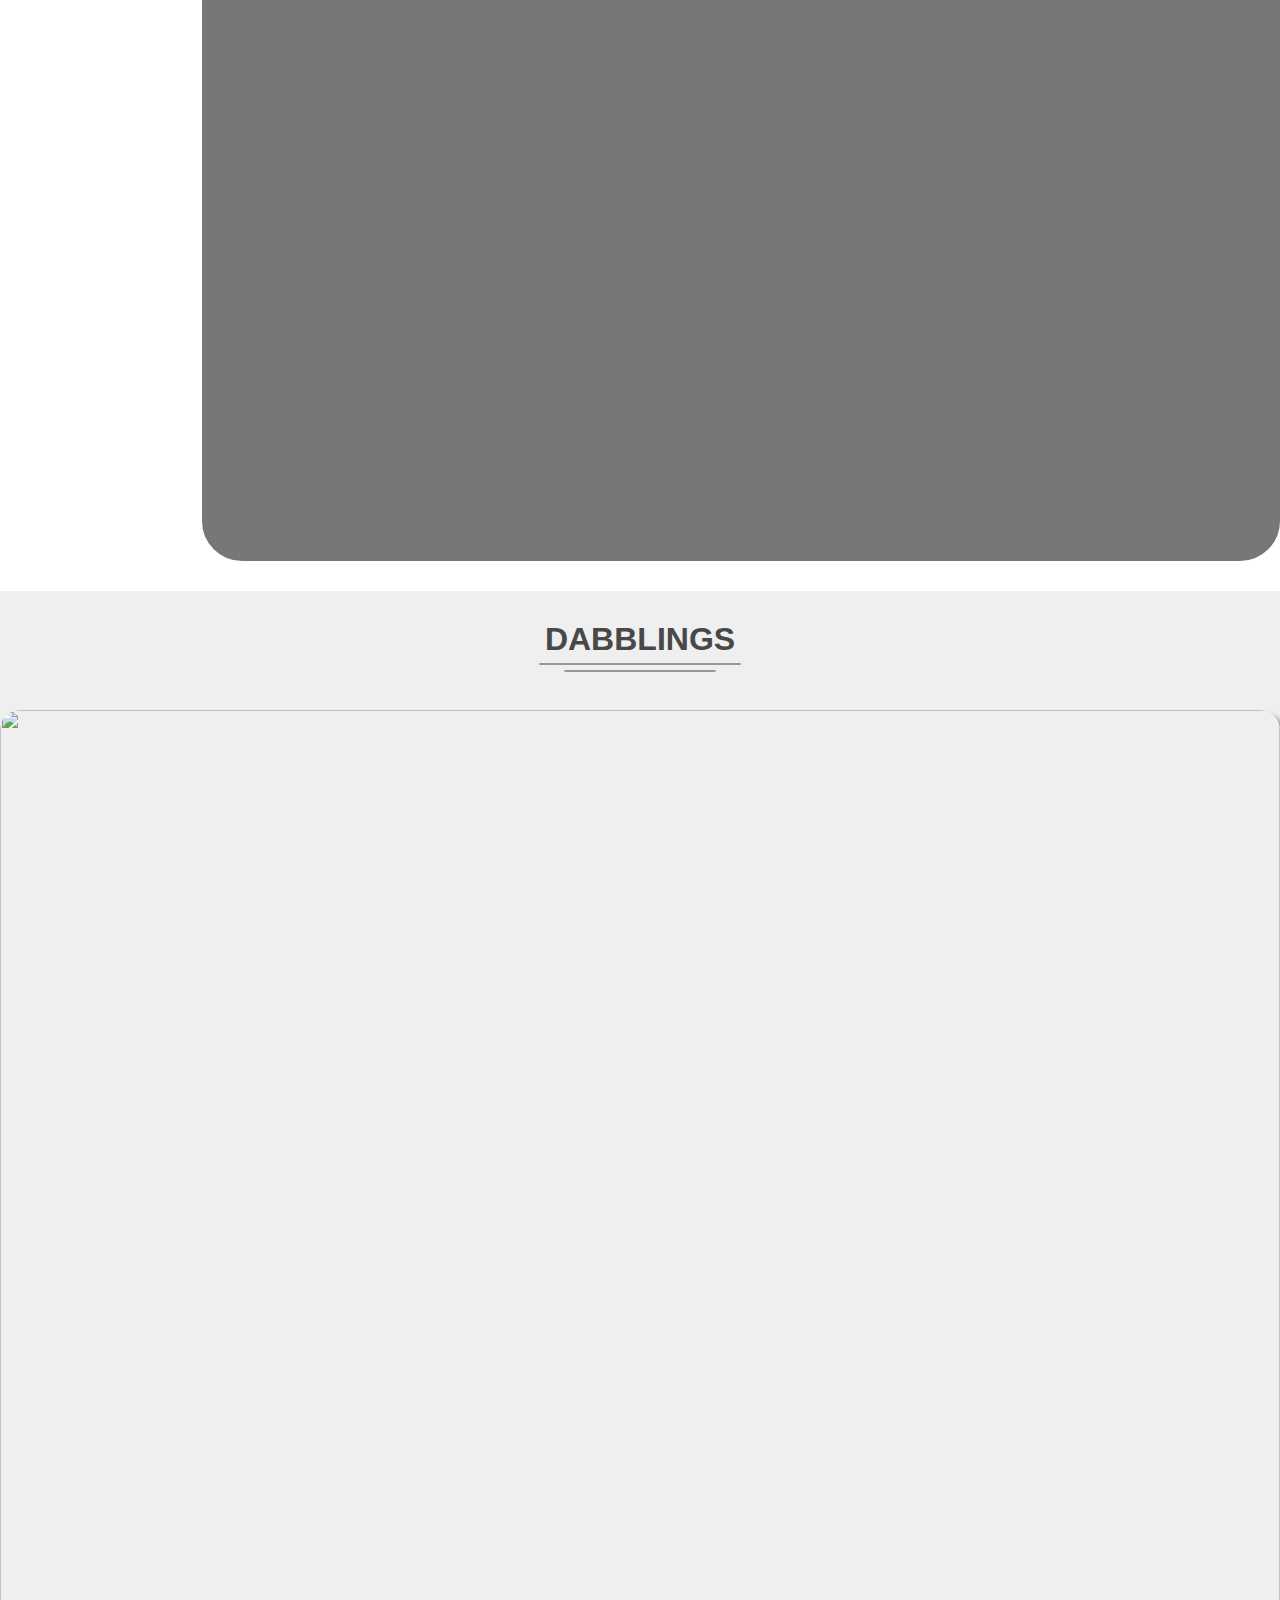
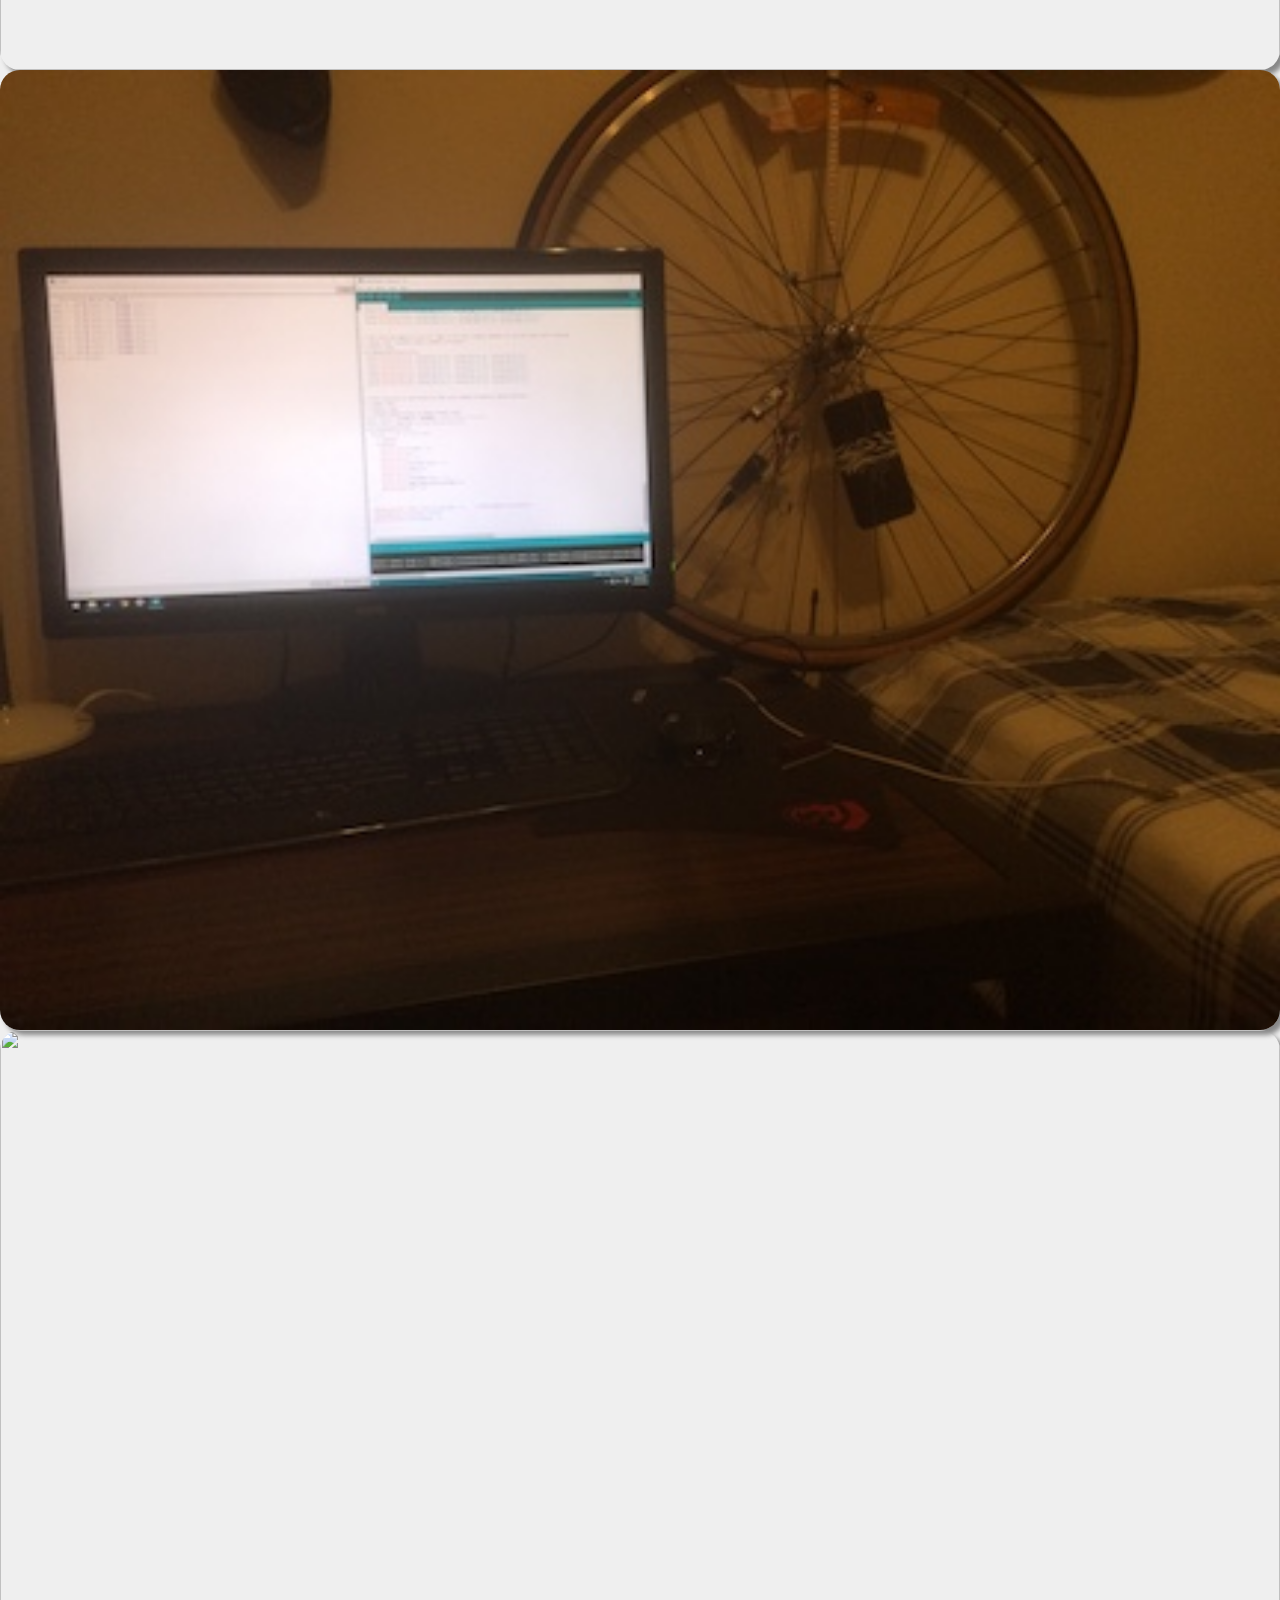
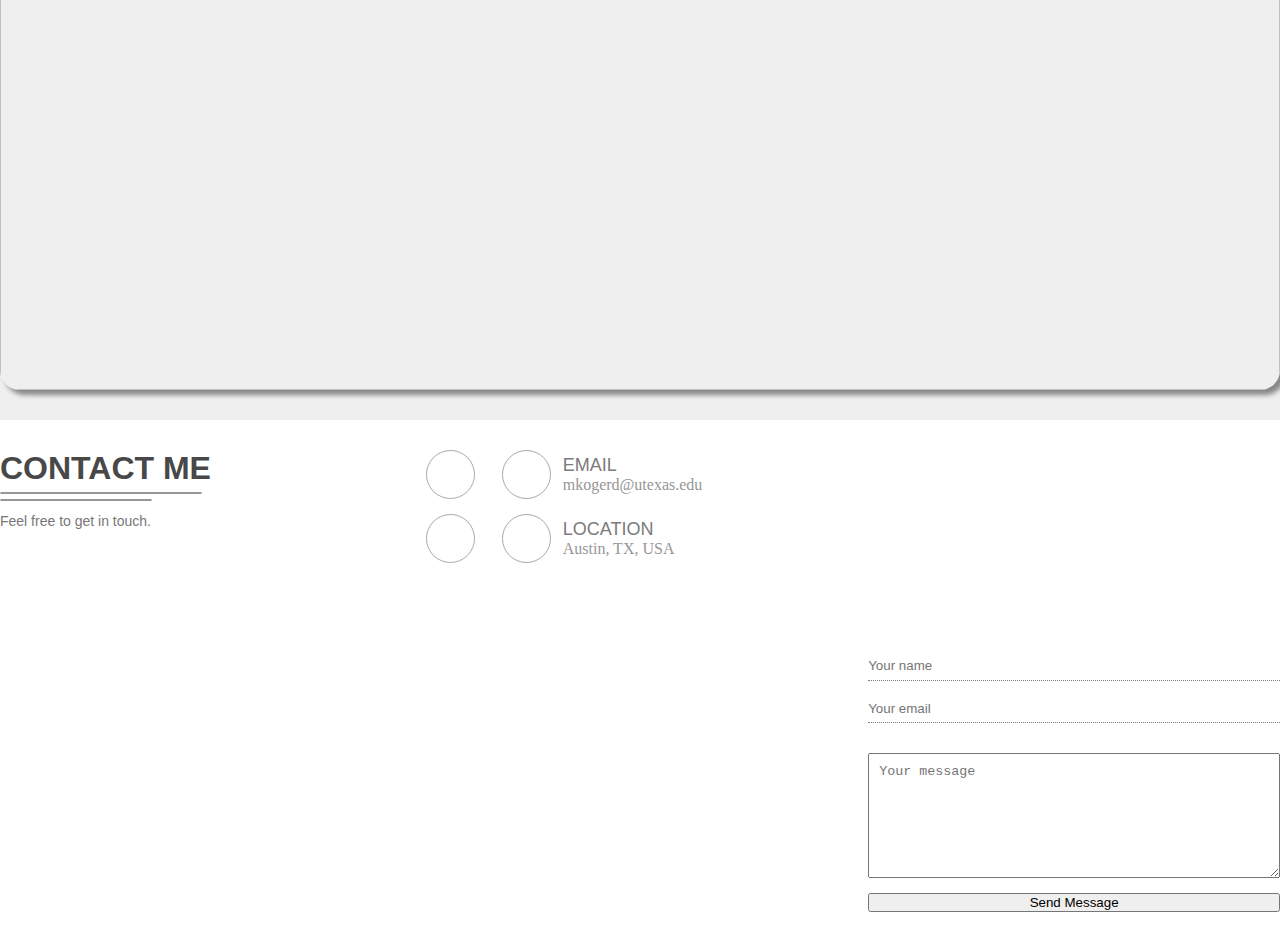
==== commit fc9266d9: "Change placeholder image to smiley" ====
--- a/index.html
+++ b/index.html
@@ -63,7 +63,7 @@
 					<div class="hr-bottom"></div>
 				</div>
 				<div class="about-portrait"><!-- NOTE: This div keeps the image from being stretched horizontally in Safari v10.1 -->
-					<img src ="./img/blank.png">
+					<img src ="./img/smile.png">
 				</div>
 				<p class="about-greeting"><b>Hi! I'm Koger.</b></p>
 				<p class="about-description">
@@ -104,6 +104,7 @@
 							<span class="closebtn modal-close">&times;</span>
 							<div class="container">
 							    <p>A hands-free solution for reading large blocks of text on small screens. Uses CSS, HTML, javascript and just a wee bit of JQuery.</p>
+							    <a class="modal-btn" href="https://github.com/mkogerd/lyric-scroll">View code</a>
 							    <a class="modal-btn" href="./lyric-scroll/index.html">Check it out</a>
 							</div>
 						</div>
@@ -124,7 +125,9 @@
 						<div class="modal">
 							<span class="closebtn modal-close">&times;</span>
 							<div class="container">
-							    <p>This project uses Matlab, an Arduino, and some individually addressable RGB LEDs (WS2812B) mounted to a bike wheel. Matlab is used to convert various images to arrays of color-averaged radial and transverse components, which are then manually loaded onto an arduino. The RPMs are then calculated using a magnetic switch on the wheel. The position of the LED strip can be approximated using this tempo, and the appropriate color for each LED is selected from the array.</p>
+							    <p>This project uses Matlab, an Arduino, and some individually addressable RGB LEDs (WS2812B) mounted to a bike wheel. Matlab is used to convert various images to arrays of color-averaged radial and transverse components, which are then manually loaded onto an arduino. The RPMs are calculated using a magnetic switch on the wheel. The position of the LED strip is approximated using this tempo, and the corresponding color for each LED is then selected from the array.</p>
+							    <a class="modal-btn" href="https://github.com/mkogerd/BikeDisplay">View code</a>
+							    <img src="./img/bike.gif" style="text-align:center;width:100%;max-width:400px;height:auto;margin:auto;" alt="Animated bike GIF"/>
 							</div>
 						</div>
 					</li>
@@ -132,11 +135,11 @@
 					<li>
 						<!-- Thumbnail -->
 						<div class="project-thumbnail">
-							<img src="./img/road1.jpg">
+							<img src="./img/desk-blue-sm.jpg">
 							<div class="project-info-box" onclick="">
 								<div class="project-info-text">
-									<h4>Tall Hill</h4>
-									<p>One of the tallest places in Austin</p>
+									<h4>IOT Desk Lights</h4>
+									<p>Control my desk lights anytime, anywhere - with internet.</p>
 								</div>
 							</div>	
 						</div>
@@ -144,67 +147,10 @@
 						<div class="modal">
 							<span class="closebtn modal-close">&times;</span>
 							<div class="container">
-							    <p>Some text in the project3 Modal..</p>
-							</div>
-						</div>
-					</li>
-
-					<li>
-						<!-- Thumbnail -->
-						<div class="project-thumbnail">
-							<img src="./img/ant.jpg">
-							<div class="project-info-box" onclick="">
-								<div class="project-info-text">
-									<h4>Ants</h4>
-									<p>Ants are friends, not food.</p>
-								</div>
-							</div>
-						</div>
-						<!-- Modal -->
-						<div class="modal">
-							<span class="closebtn modal-close">&times;</span>
-							<div class="container">
-							    <p>Some text in the project4 Modal..</p>
-							</div>
-						</div>	
-					</li>
-
-					<li>
-						<!-- Thumbnail -->
-						<div class="project-thumbnail">
-							<img src="./img/vortex.jpg">
-							<div class="project-info-box" onclick="">
-								<div class="project-info-text">
-									<h4>Wormhole</h4>
-									<p>Let's take a dive into the deep beyond...</p>
-								</div>
-							</div>	
-						</div>
-						<!-- Modal -->
-						<div class="modal">
-							<span class="closebtn modal-close">&times;</span>
-							<div class="container">
-								    <p>Some text in the project5 Modal..</p>
-							</div>
-						</div>
-					</li>
-
-					<li>
-						<!-- Thumbnail -->
-						<div class="project-thumbnail">
-							<img src="./img/dota.jpg">
-							<div class="project-info-box" onclick="">
-								<div class="project-info-text">
-									<h4>DotA 2</h4>
-									<p>Not the same as Dochapon kingdom</p>
-								</div>
-							</div>	
-						</div>
-						<!-- Modal -->
-						<div class="modal">
-							<span class="closebtn modal-close">&times;</span>
-							<div class="container">
-							    <p>Some text in the project6 Modal..</p>
+								<p>This project uses PHP, Javascript, HTML, and an Arduino. HTML/JS is used for the user interface, and PHP is used to read and write color values to a server-side .txt file. A program running on my computer polls this .txt file, sends the value to an arduino via USB serial connection, which then controls the led strip through a digital I/O pin using the Adafruit NeoPixel library. </p>
+							    <a class="modal-btn" href="https://github.com/mkogerd/iot-leds">View code</a>
+							    <a class="modal-btn" href="./iot-leds/index.php">Check it out</a>
+							    <img src="./img/desk-red.jpg" style="max-width:100%;">
 							</div>
 						</div>
 					</li>
@@ -325,13 +271,18 @@
 
 	/* --------------- Modal Menu Scripts --------------- */
 	// Open Modal on gallery portrait click
+	var scrollTop;
 	$(".project-thumbnail").click(function(e) {
 		// Choose associated modal object (search by nearest sibbling element)
 		var modal = $(this).next('.modal');
+		// Record top position value and stop scrolling (on desktop)
+		scrollTop = $('body').scrollTop();
+		$('body').css('overflow', 'hidden');
 		// Open Modal for that project
-		modal.fadeIn();	
-		// Stop background from scrolling
-		$('body').css('overflow', 'hidden');
+		modal.fadeIn( function() {
+			// fix background to prevent double-scrolling (needed for mobile)
+			$('body').css('position', 'fixed');
+		});	
 	});
 	// Close Modal on exit button click
 	$(".modal-close").click(function(e) {
@@ -339,8 +290,10 @@
 		var modal = $(this).closest('.modal');
 		// Close chosen modal
 		modal.fadeOut();
-		// Resume background scrolling
+		// Restore top location
 		$('body').css('overflow', '');
+		$('body').css('position', '');
+		$('body').scrollTop(scrollTop);
 	});
 
 </script>
--- a/css/main.css
+++ b/css/main.css
@@ -190,9 +190,10 @@
 ======================================================================== */
 .intro-section {
 	position: relative;
-	background-image: url('../img/road2.png'); /* Fallback Background Image for unsupported browsers */
-	background-image: linear-gradient(rgba(0, 0, 0, 0.3), rgba(0, 0, 0, 0.3) ), url('../img/road2.png');
+	background-image: url('../img/alley-lg.jpg'); /* Fallback Background Image for unsupported browsers */
+	background-image: linear-gradient(rgba(0, 0, 0, 0.3), rgba(0, 0, 0, 0.3) ), url('../img/alley-lg.jpg');
 	background-size: cover;
+	background-position: center;
 }
 /* Intro section is given special properties so sizes to the screen instead of its content */
 .intro-section .container {
@@ -270,7 +271,7 @@
 /* 5. Project Section
 ======================================================================== */
 /* scale images to fill out gallery grid */
-.project-gallery img {
+.project-thumbnail img {
 	width: 100%;
 	height: 100%;
 	object-fit: cover;
@@ -323,27 +324,39 @@
     width: 100%; /* Full width */
     height: 100%; /* Full height */
     overflow: auto; /* Enable scroll if needed */
-    background-color: rgb(0,0,0); /* Fallback color */
-    background-color: rgba(0,0,0,0.4); /* Black w/ opacity */
-}
-
-/* Modal Content/Box */
-.modal-content {
-    background-color: #fefefe;
-    margin: 15% auto; /* 15% from the top and centered */
-    padding: 20px;
-    border: 1px solid #888;
-    width: 80%; /* Could be more or less, depending on screen size */
-}
-
+    background-color: #ffffff;
+    text-align: center;
+}
 /* The Close Button */
 .modal-close {
-    color: #aaa;
-    float: right;
-    font-size: 28px;
+    color: #767676;
     font-weight: bold;
-}
-
+    right: 25px;
+}
+/* Button for links to projects */
+.modal-btn {
+    font-family: 'Montserrat', sans-serif;
+	font-weight: 700;
+	text-transform: uppercase;
+	color: #767676;
+	border: solid #767676 4px;
+	padding: 5px 50px;
+	margin: 0 auto;
+         
+}
+.modal-btn:hover,
+.modal-btn:focus {
+    color: black;
+    border-color: black;
+    cursor: pointer;
+}
+/* Make modal container more fluid and keep content out of way of close button */
+.modal .container {
+	box-sizing: border-box;
+	width:100%;
+	max-width: 920px;
+	padding: 100px 70px 70px 80px;
+}
 .modal-close:hover,
 .modal-close:focus {
     color: black;
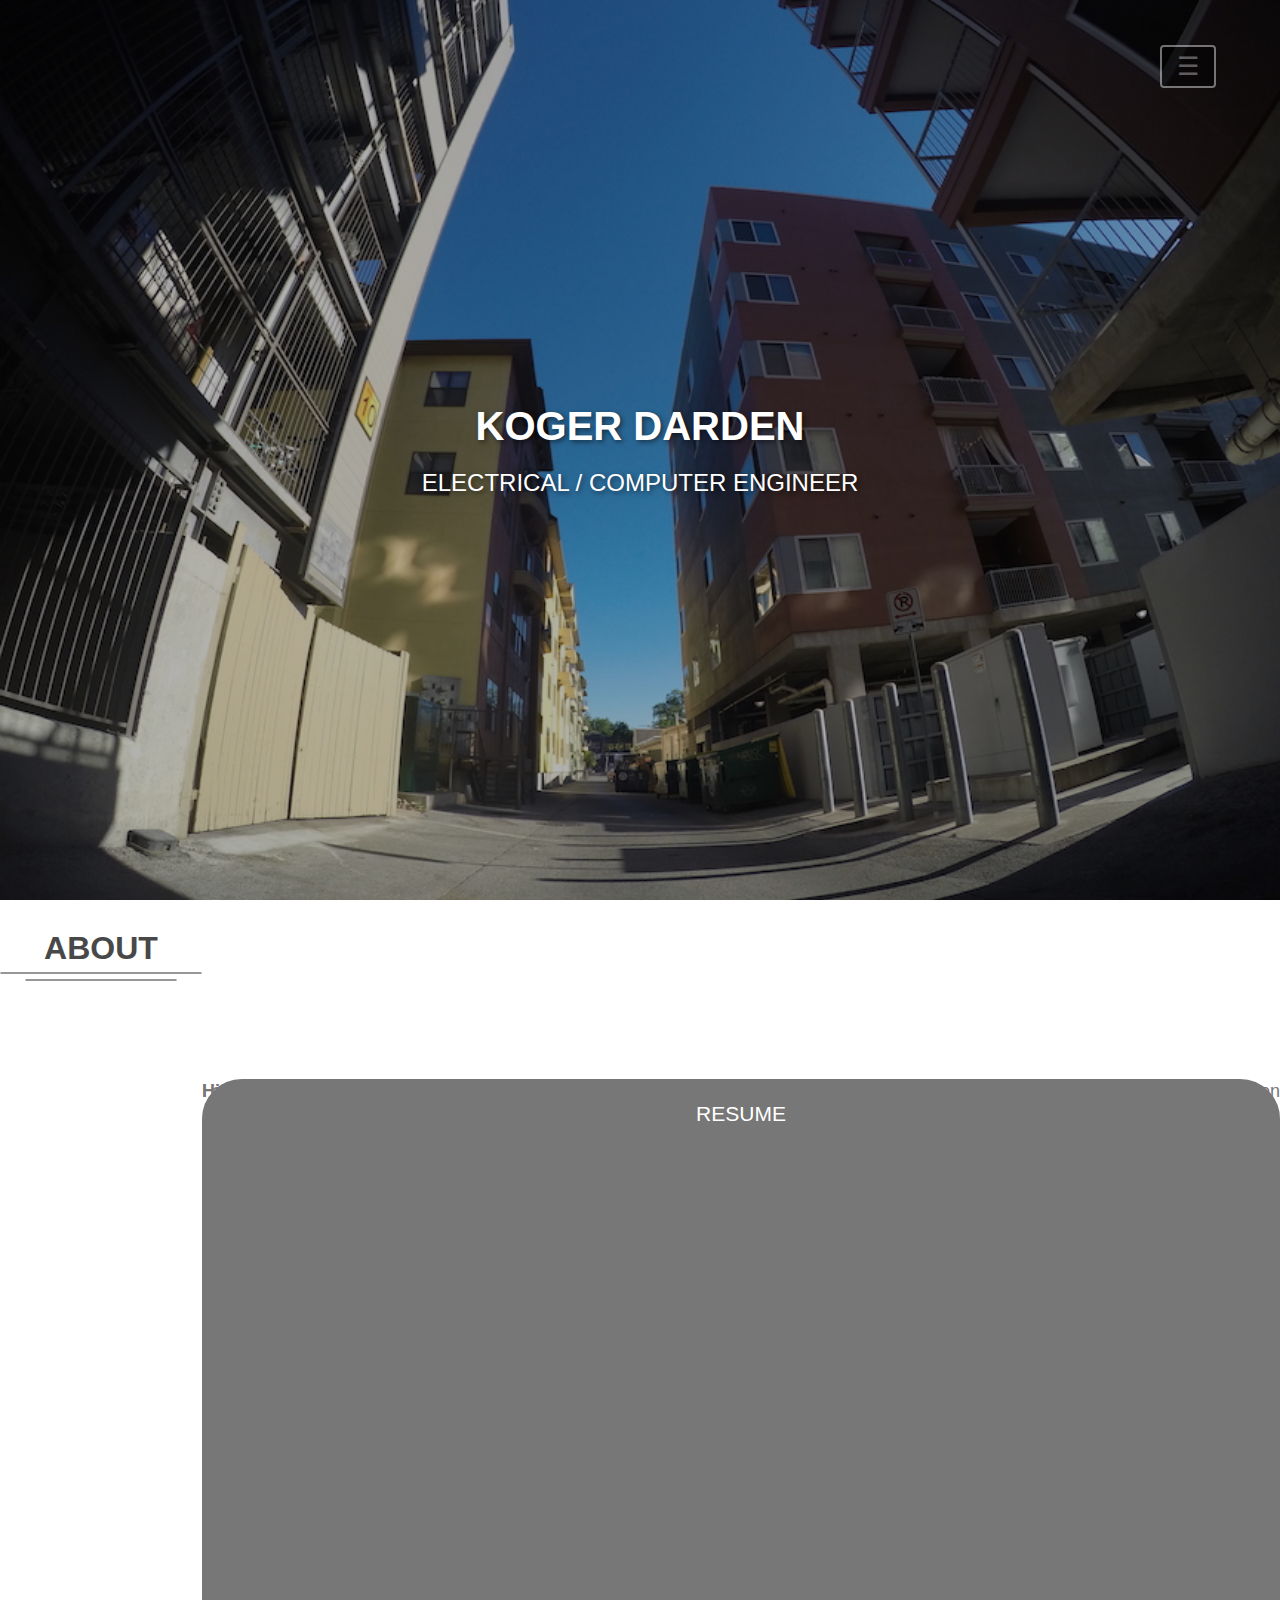
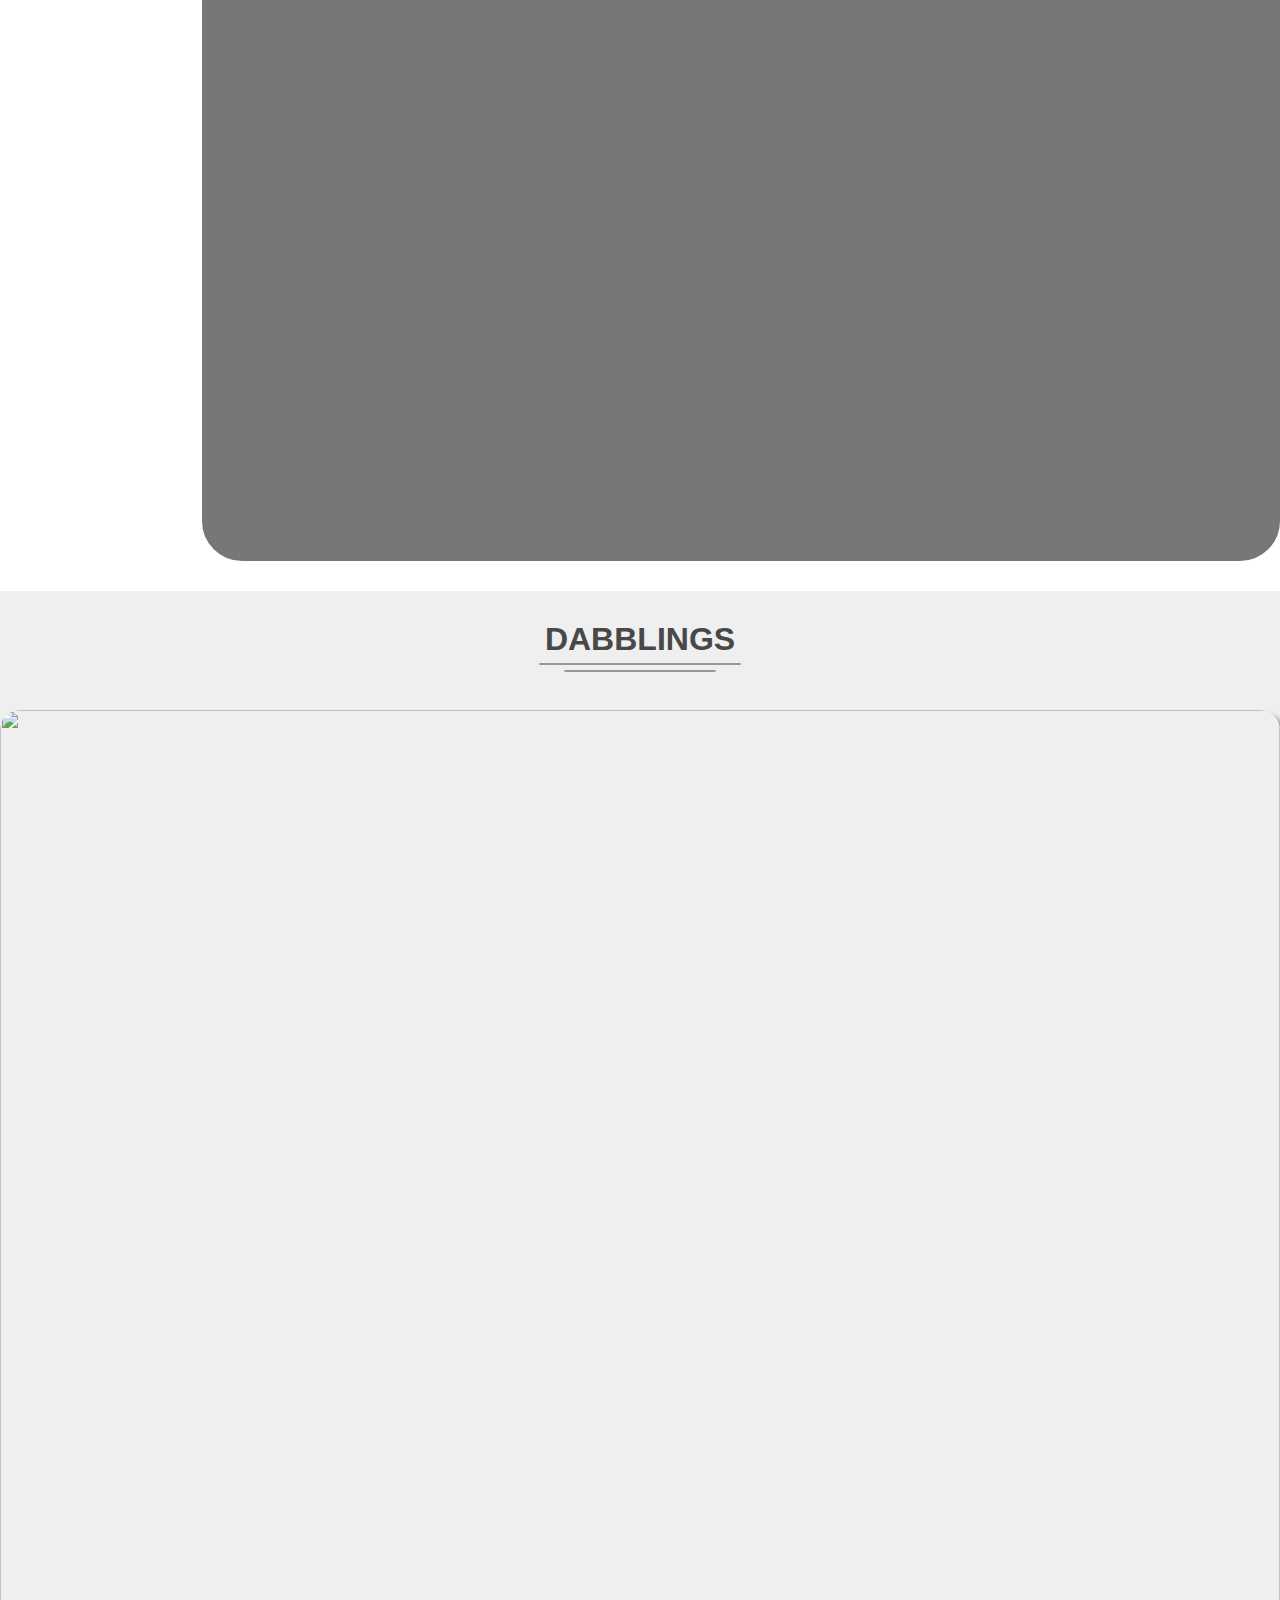
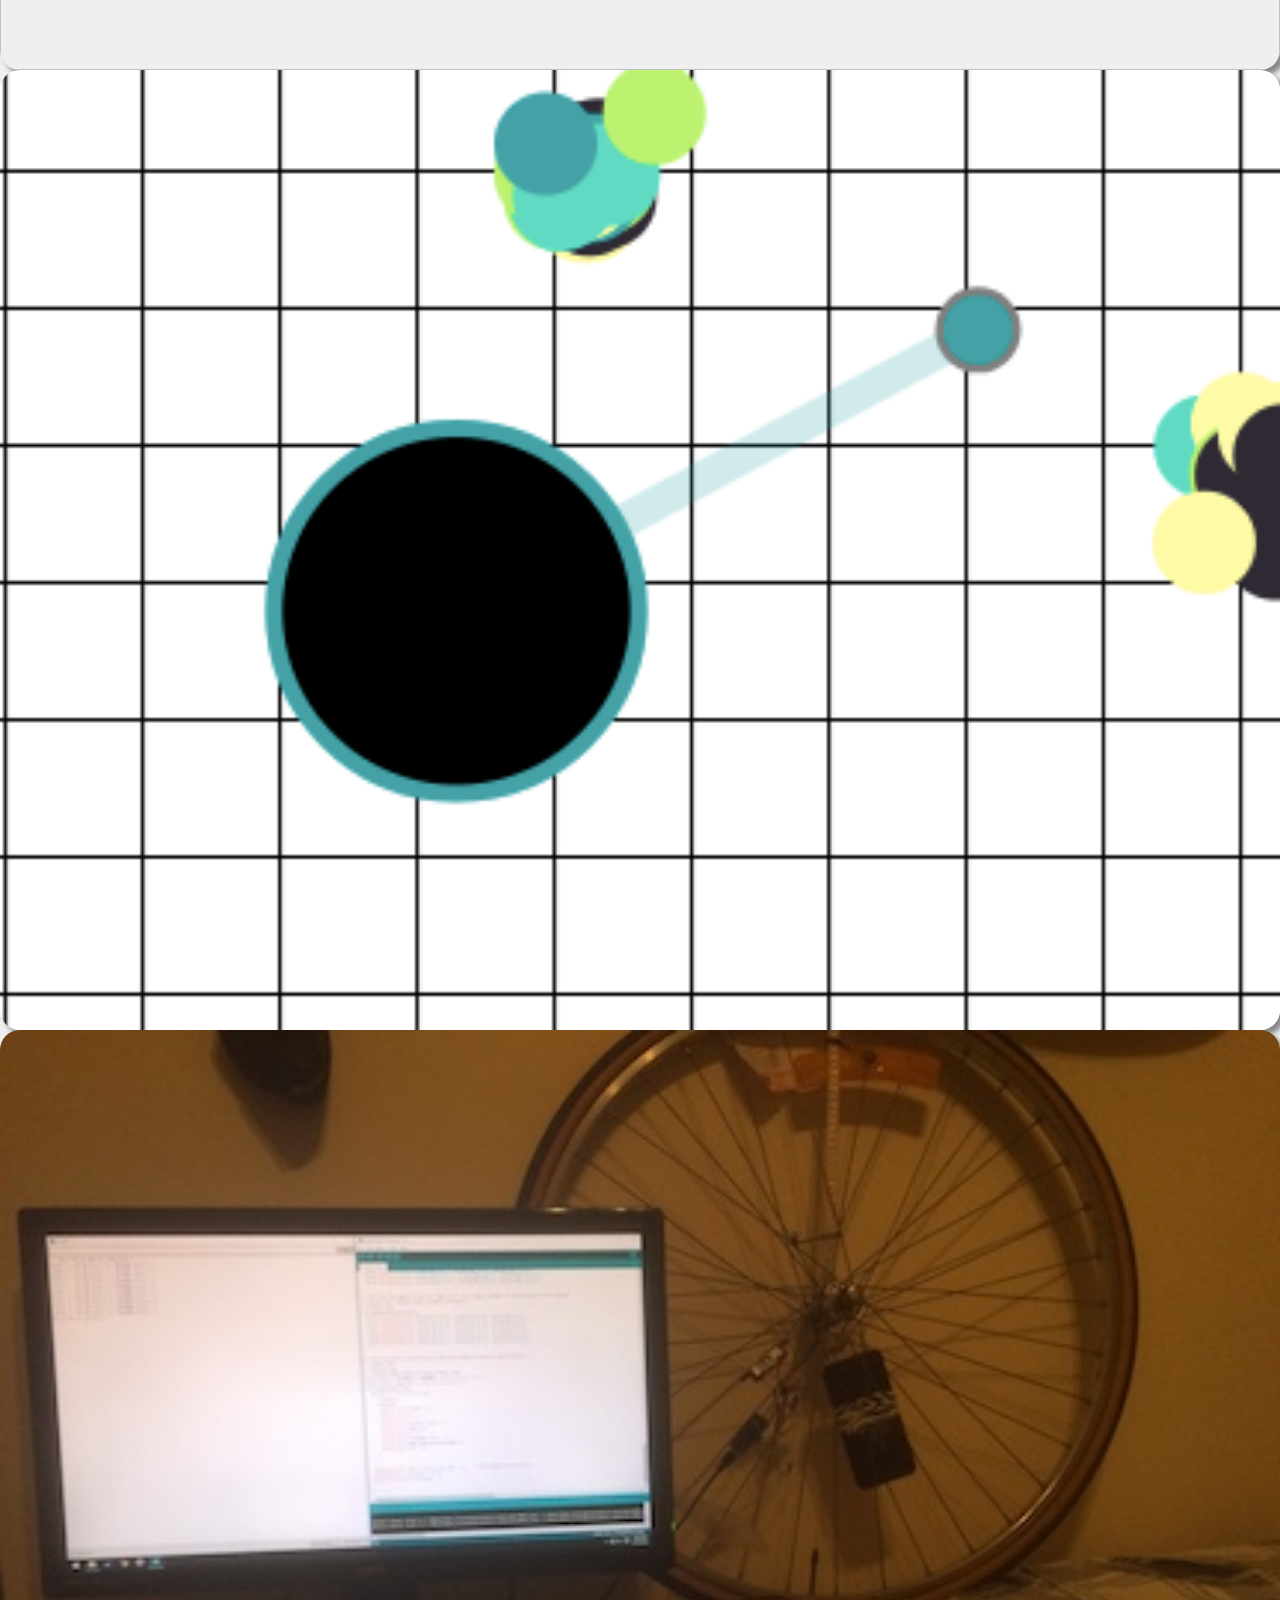
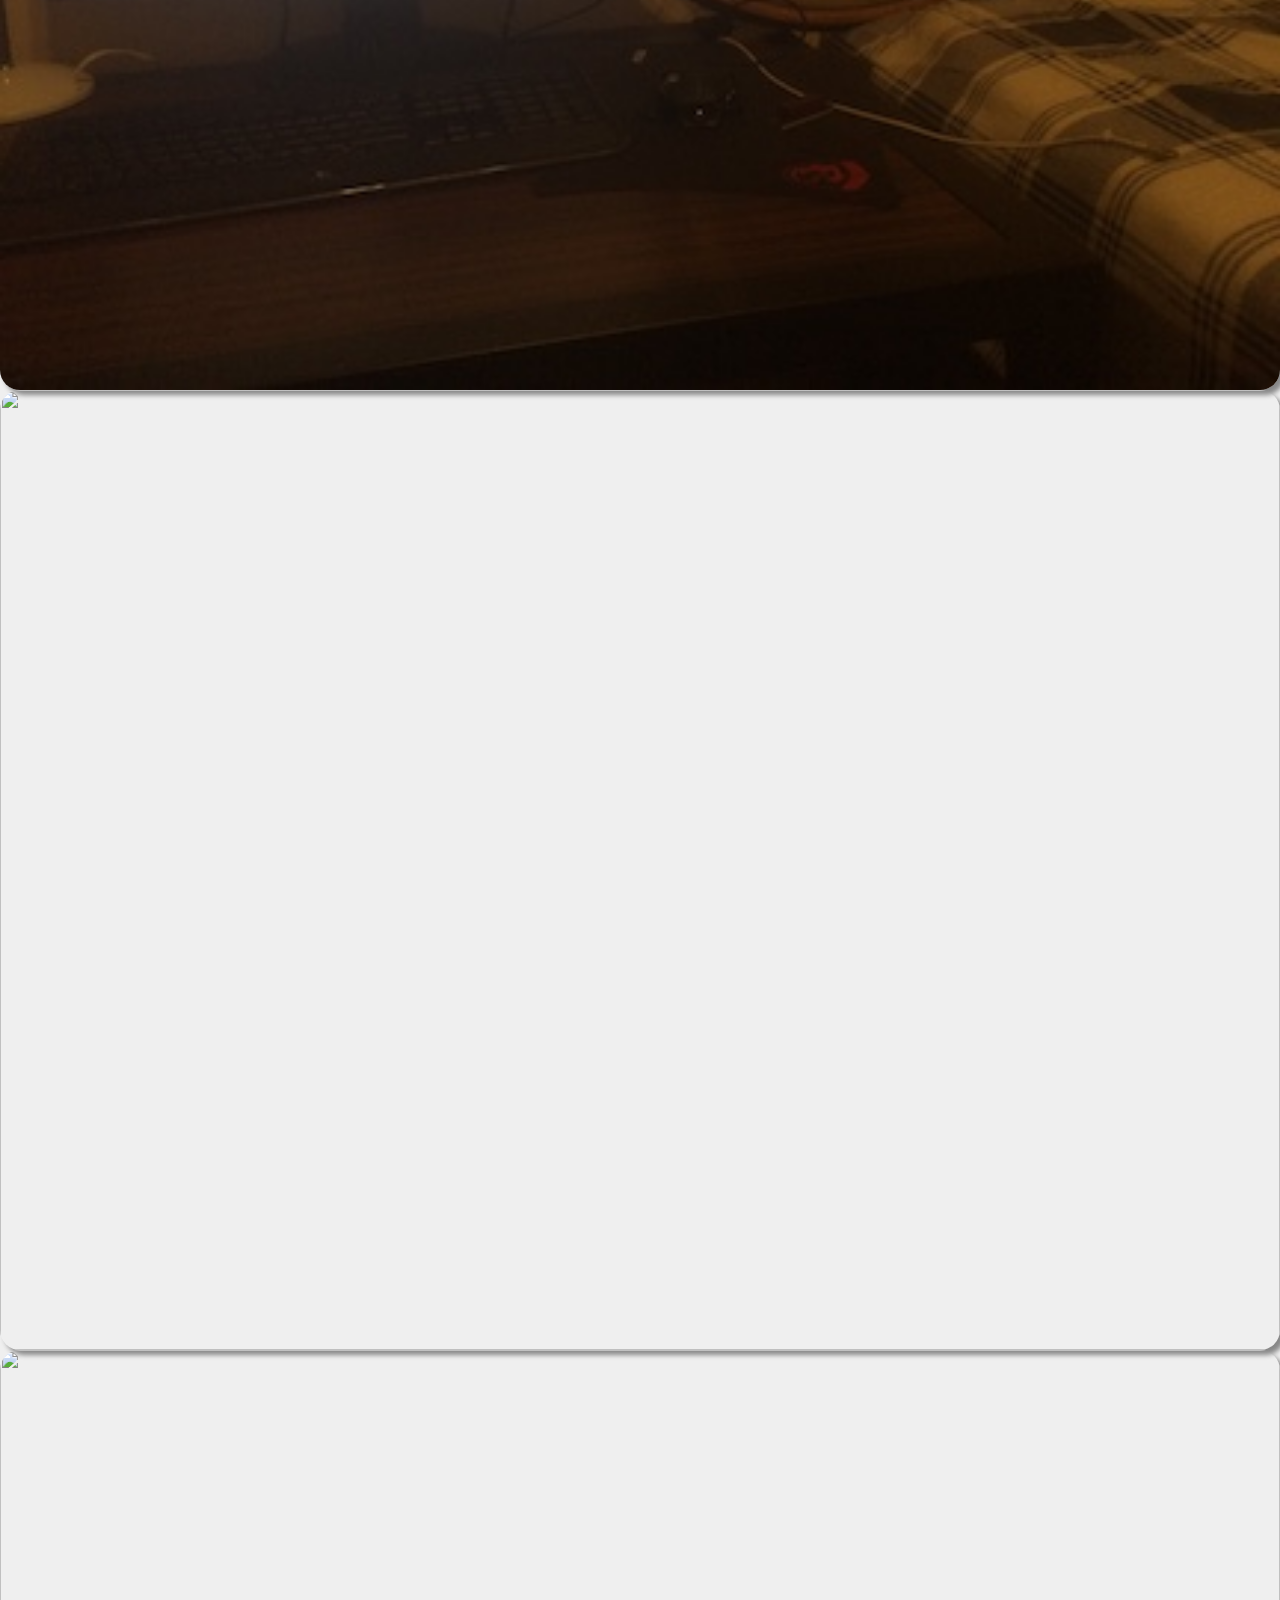
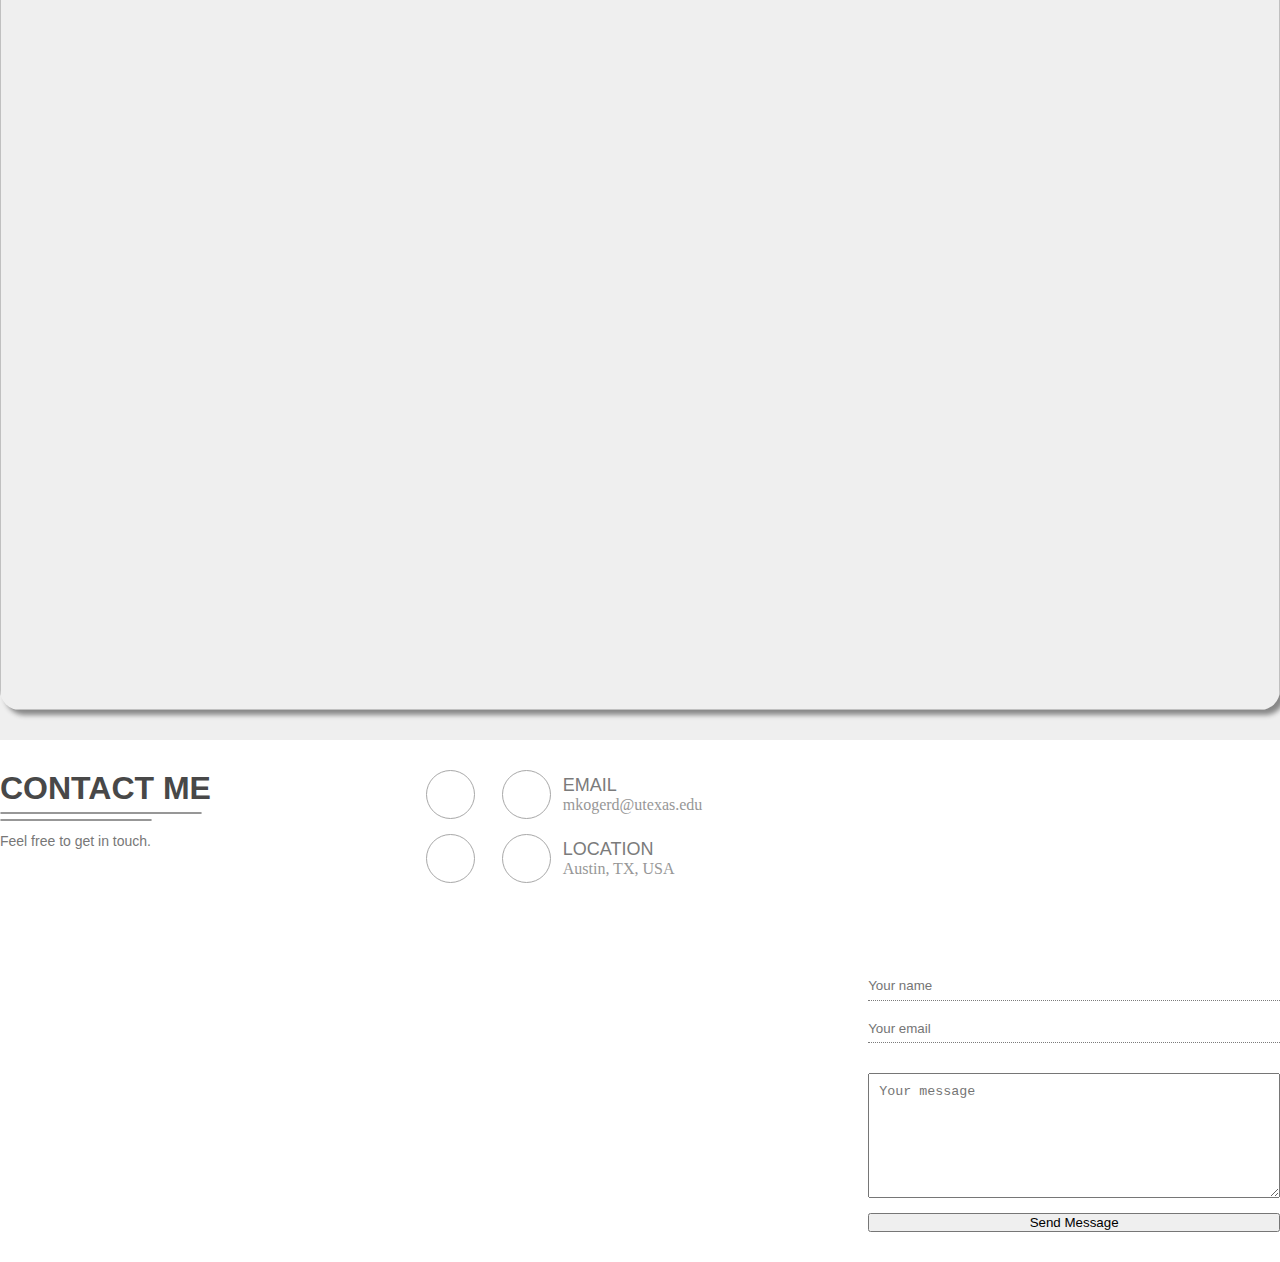
==== commit c72bf876: "Add black hole io game to projects section" ====
--- a/index.html
+++ b/index.html
@@ -70,7 +70,7 @@
 					 I am currently a senior at the <a href="https://www.utexas.edu">University of Texas at Austin</a>, majoring in Electrical and Computer engineering with a focus on communications / signal processing and software. I am interested in working with machine learning and computer vision in the future. In my free time I like to play with web development and embedded systems projects - Check out some of my projects below!
 				</p>
 				<p class="about-objective">
-					I am currently looking for work / research opportunities for the summer of 2017.
+					I am currently looking to work full-time starting in Fall 2018.
 				</p>
 				<a class="about-resume" href="resume/resume.pdf">Resume</a>
 			</div>
@@ -91,21 +91,57 @@
 					<li>
 						<!-- Thumbnail -->
 						<div class="project-thumbnail">
-							<img src="./img/lyric-scroll.png">
-							<div class="project-info-box" onclick="">
-								<div class="project-info-text">
-									<h4>Lyric Scroller</h4>
-									<p>Hands-free solution for reading large blocks of text on small screens.</p>
-								</div>
-							</div>
-						</div>
-						<!-- Modal -->
-						<div class="modal">
-							<span class="closebtn modal-close">&times;</span>
-							<div class="container">
-							    <p>A hands-free solution for reading large blocks of text on small screens. Uses CSS, HTML, javascript and just a wee bit of JQuery.</p>
-							    <a class="modal-btn" href="https://github.com/mkogerd/lyric-scroll">View code</a>
-							    <a class="modal-btn" href="./lyric-scroll/index.html">Check it out</a>
+							<img src="./img/tracking-sm.jpg">
+							<div class="project-info-box" onclick="">
+								<div class="project-info-text">
+									<h4>Still-Frame Motion Tracking</h4>
+									<p>Motion tracking and video extraction from a still camera frame.</p>
+								</div>
+							</div>	
+						</div>
+						<!-- Modal -->
+						<div class="modal">
+							<span class="closebtn modal-close">&times;</span>
+							<div class="container">
+							    <p>This was a project for my image processing class. The idea came from another one of my projects where I wanted to cut down on the blank space in some dance videos. It uses MATLAB and basic image processing filters.</p>
+							    <a class="modal-btn" href="https://github.com/mkogerd/EE371R-Motion-Tracking">View code</a>
+							    <a class="modal-btn" href="https://github.com/mkogerd/EE371R-Motion-Tracking/blob/master/Darden(mkd788)_project_report.pdf">Report</a>
+
+							    <video width="100%" height="auto" controls>
+								  <source src="./img/tracking1.mp4" type="video/mp4">
+								Your browser does not support the video tag.
+								</video>
+								<video width="100%" height="auto" controls>
+								  <source src="./img/tracking2.mp4" type="video/mp4">
+								Your browser does not support the video tag.
+								</video>
+								<video width="100%" height="auto" controls>
+								  <source src="./img/tracking3.mp4" type="video/mp4">
+								Your browser does not support the video tag.
+								</video>
+							</div>
+						</div>
+					</li>
+
+					<li>
+						<!-- Thumbnail -->
+						<div class="project-thumbnail">
+							<img src="./img/blackhole-sm.png">
+							<div class="project-info-box" onclick="">
+								<div class="project-info-text">
+									<h4>Black Hole IO Game</h4>
+									<p>Online multiplayer game implementing 2D gravity physics created with html canvas, javascript, and node.js.</p>
+								</div>
+							</div>
+						</div>
+						<!-- Modal -->
+						<div class="modal">
+							<span class="closebtn modal-close">&times;</span>
+							<div class="container">
+							    <p>This was meant to be an online multiplayer "io" game implementing 2D gravity physics created with html canvas, javascript, and node.js. The networking was handled using the socket.io module. Due to server inadequacies, the current online version tends to lag. However, the game generally runs well when hosted locally. This is a work in progress, so future game logic and packet optimizations will hopefully make it run smoother on a wider range of platforms. </p>
+							    <a class="modal-btn" href="https://github.com/mkogerd/gravity-game">View code</a>
+							    <a class="modal-btn" href="http://game.mkogerd.com">Check it out</a>
+							    <img src="./img/blackhole.png" style="text-align:center;width:100%;height:auto;margin:auto;" alt="blackhole game screenshot"/>
 							</div>
 						</div>
 					</li>
@@ -139,7 +175,7 @@
 							<div class="project-info-box" onclick="">
 								<div class="project-info-text">
 									<h4>IOT Desk Lights</h4>
-									<p>Control my desk lights anytime, anywhere - with internet.</p>
+									<p>Control my desk lights anytime, anywhere.</p>
 								</div>
 							</div>	
 						</div>
@@ -151,6 +187,28 @@
 							    <a class="modal-btn" href="https://github.com/mkogerd/iot-leds">View code</a>
 							    <a class="modal-btn" href="./iot-leds/index.php">Check it out</a>
 							    <img src="./img/desk-red.jpg" style="max-width:100%;">
+							</div>
+						</div>
+					</li>
+
+					<li>
+						<!-- Thumbnail -->
+						<div class="project-thumbnail">
+							<img src="./img/lyric-scroll.png">
+							<div class="project-info-box" onclick="">
+								<div class="project-info-text">
+									<h4>Lyric Scroller</h4>
+									<p>Hands-free solution for reading large blocks of text on small screens.</p>
+								</div>
+							</div>
+						</div>
+						<!-- Modal -->
+						<div class="modal">
+							<span class="closebtn modal-close">&times;</span>
+							<div class="container">
+							    <p>A hands-free solution for reading large blocks of text on small screens. Uses CSS, HTML, javascript and just a wee bit of JQuery.</p>
+							    <a class="modal-btn" href="https://github.com/mkogerd/lyric-scroll">View code</a>
+							    <a class="modal-btn" href="./lyric-scroll/index.html">Check it out</a>
 							</div>
 						</div>
 					</li>
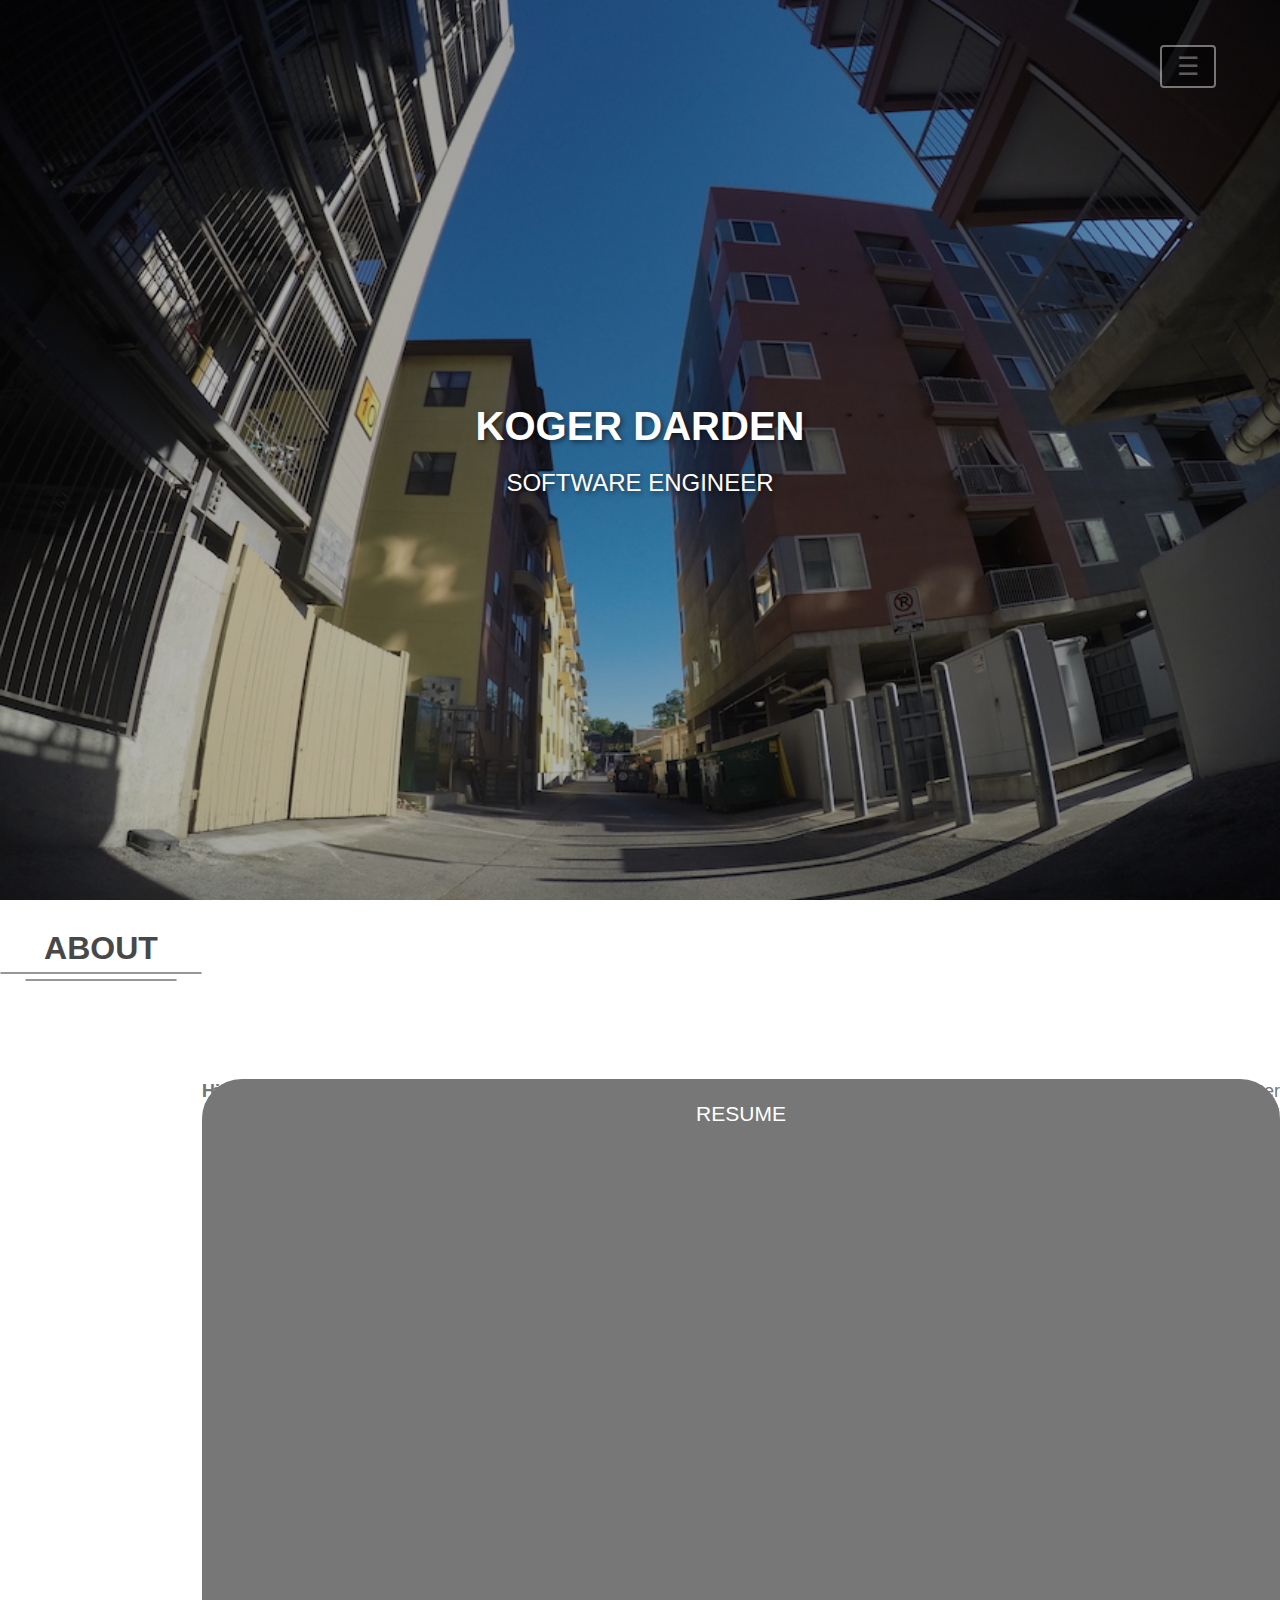
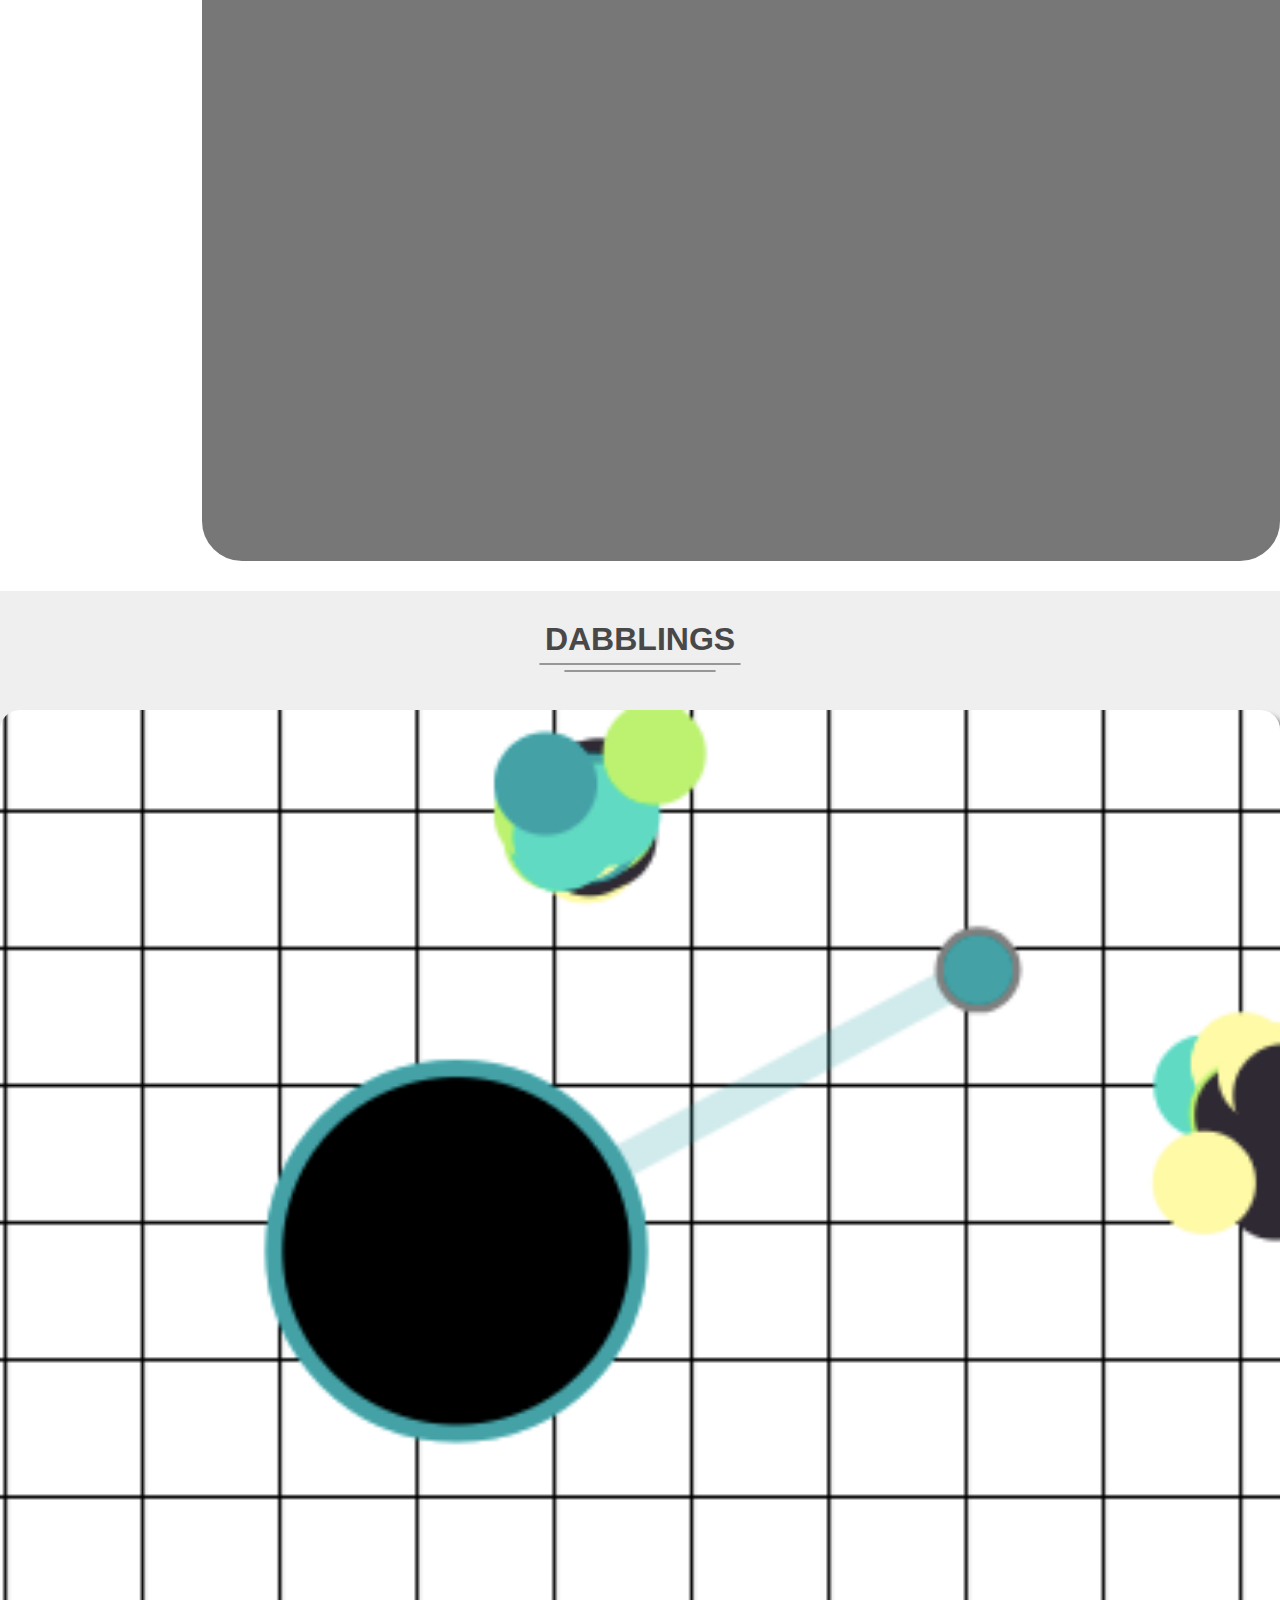
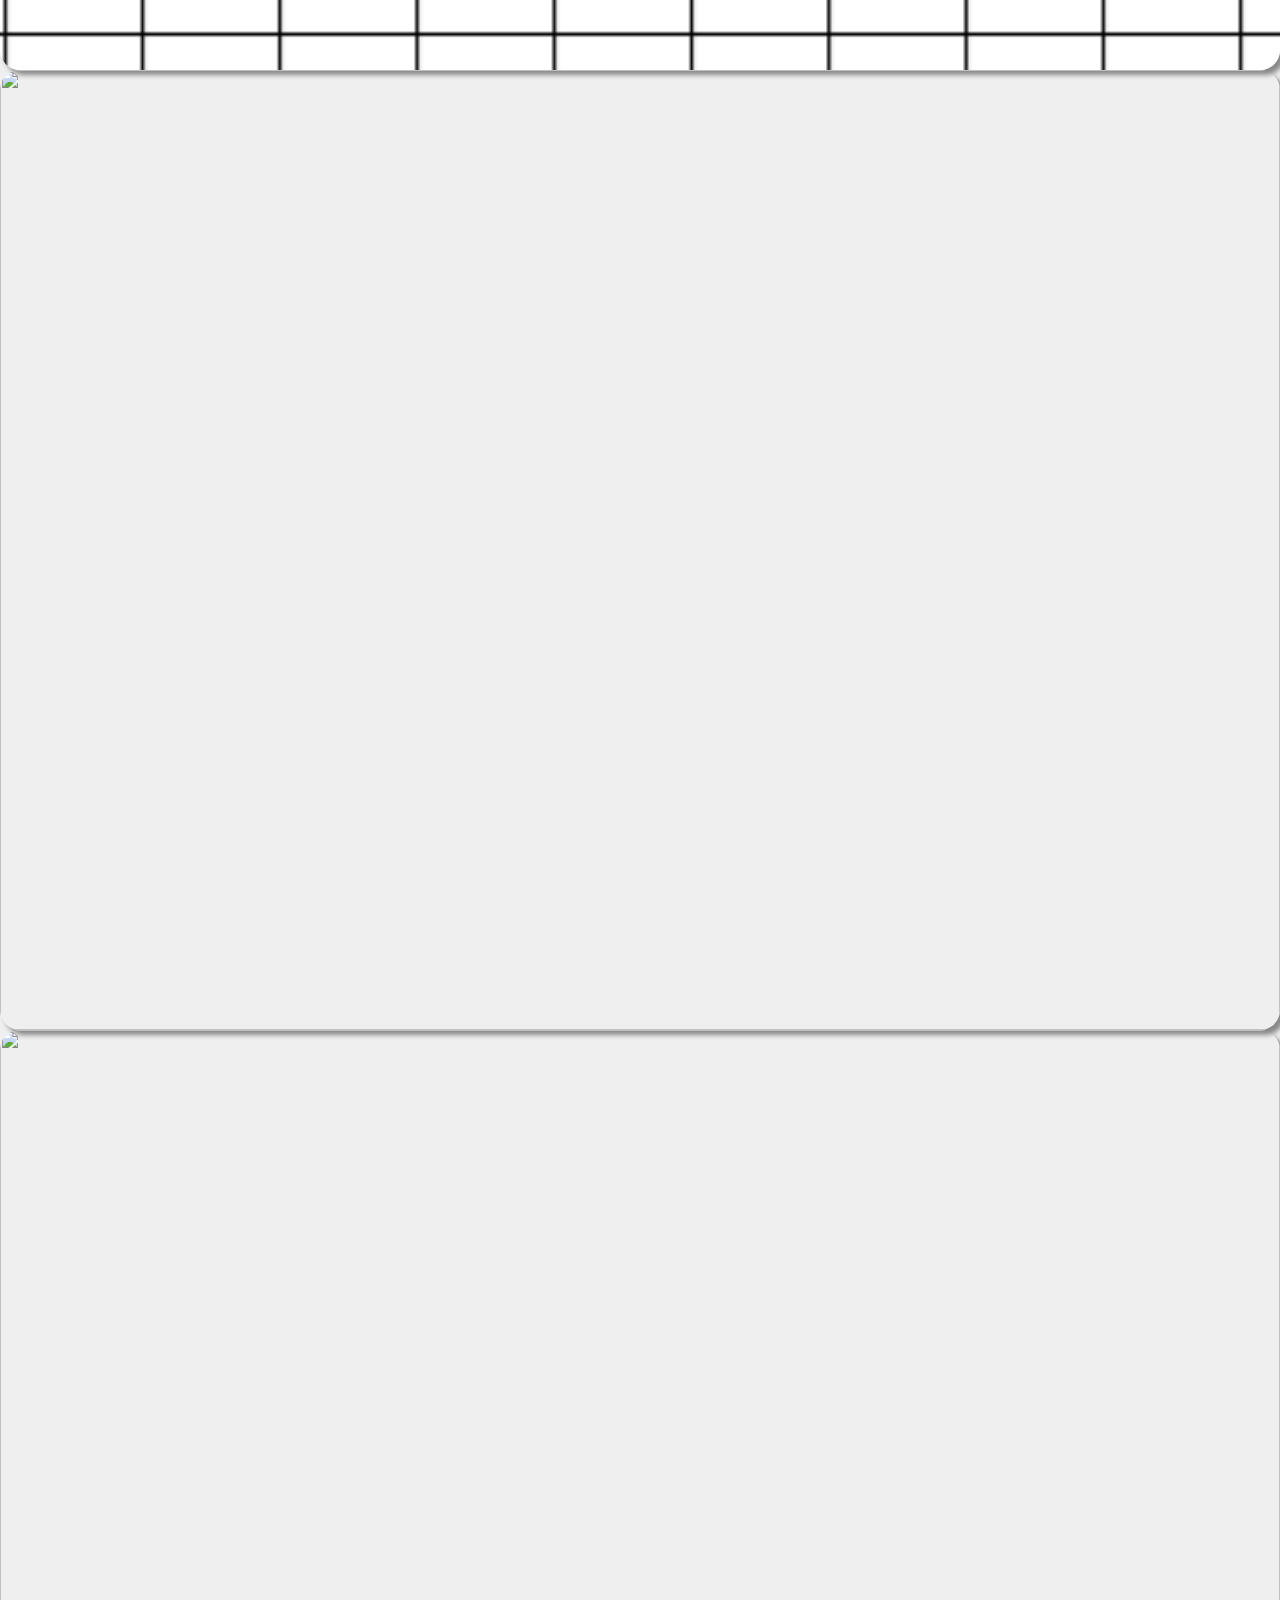
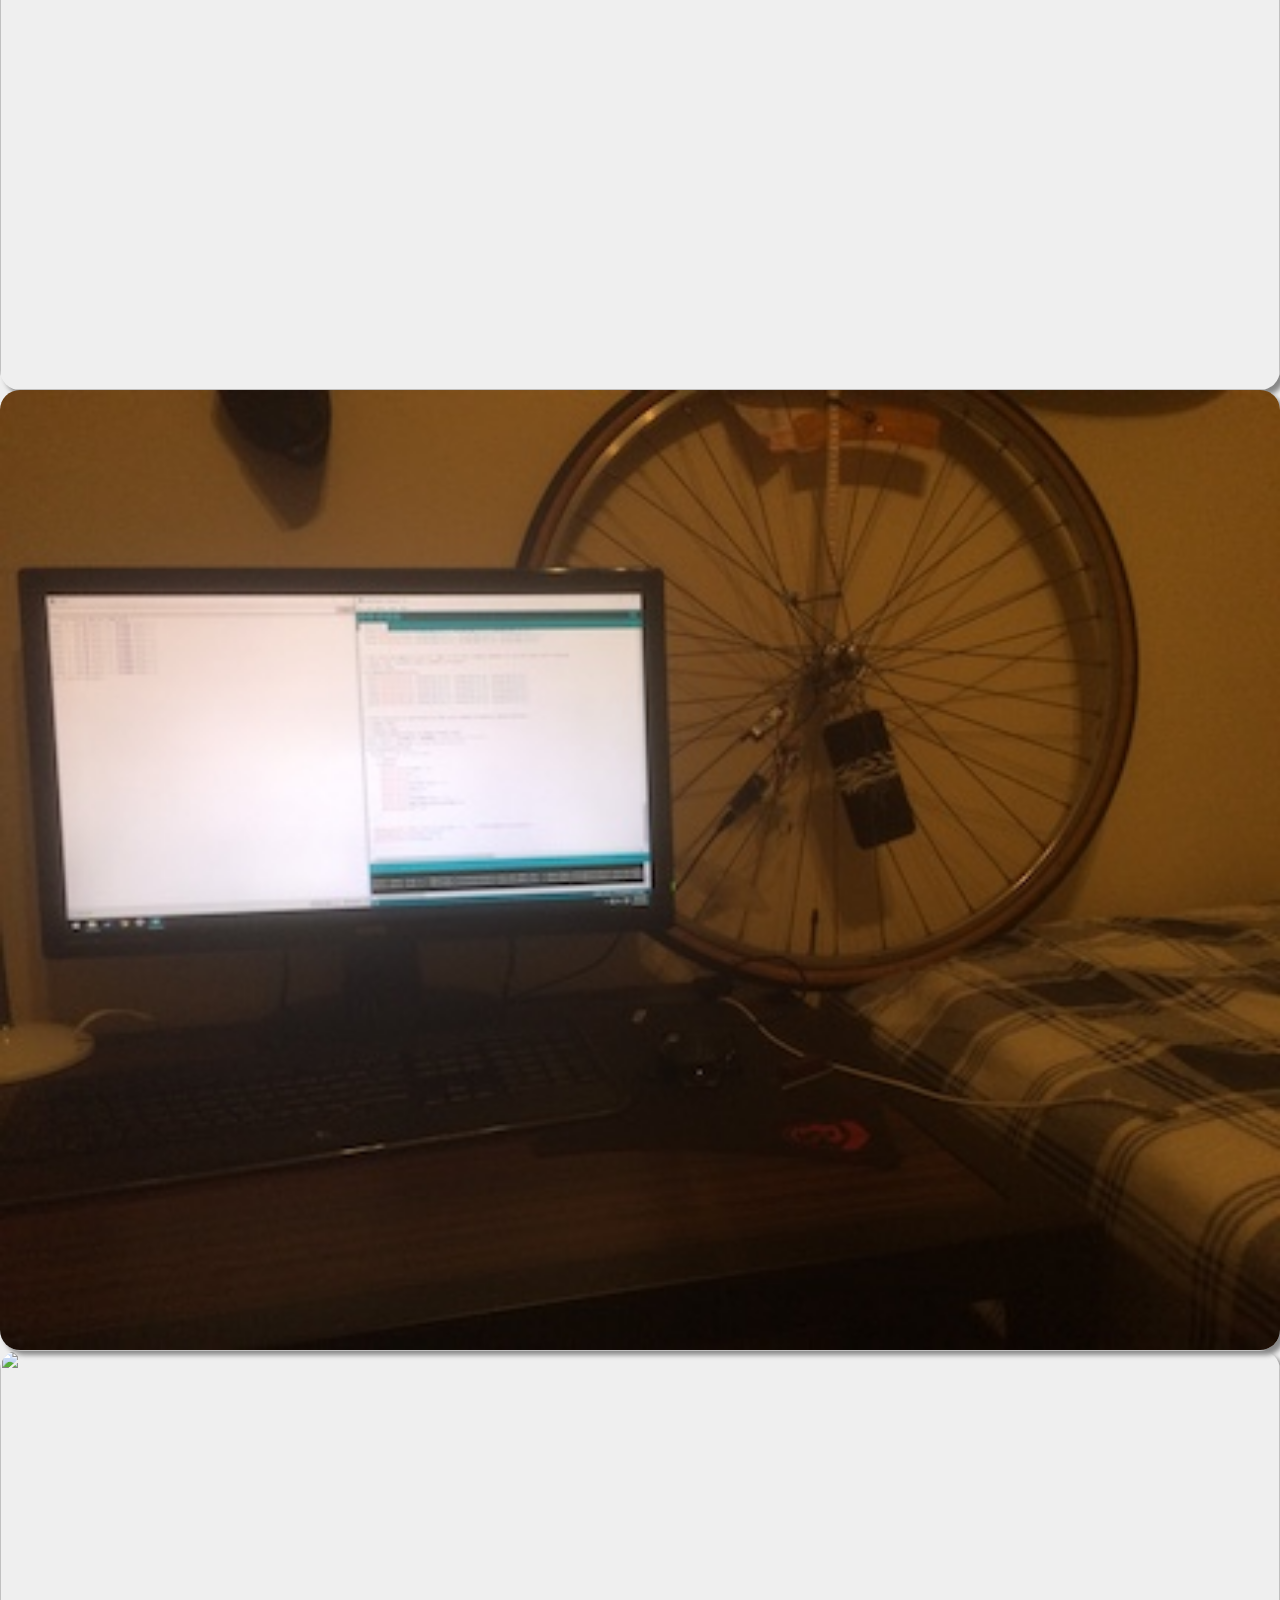
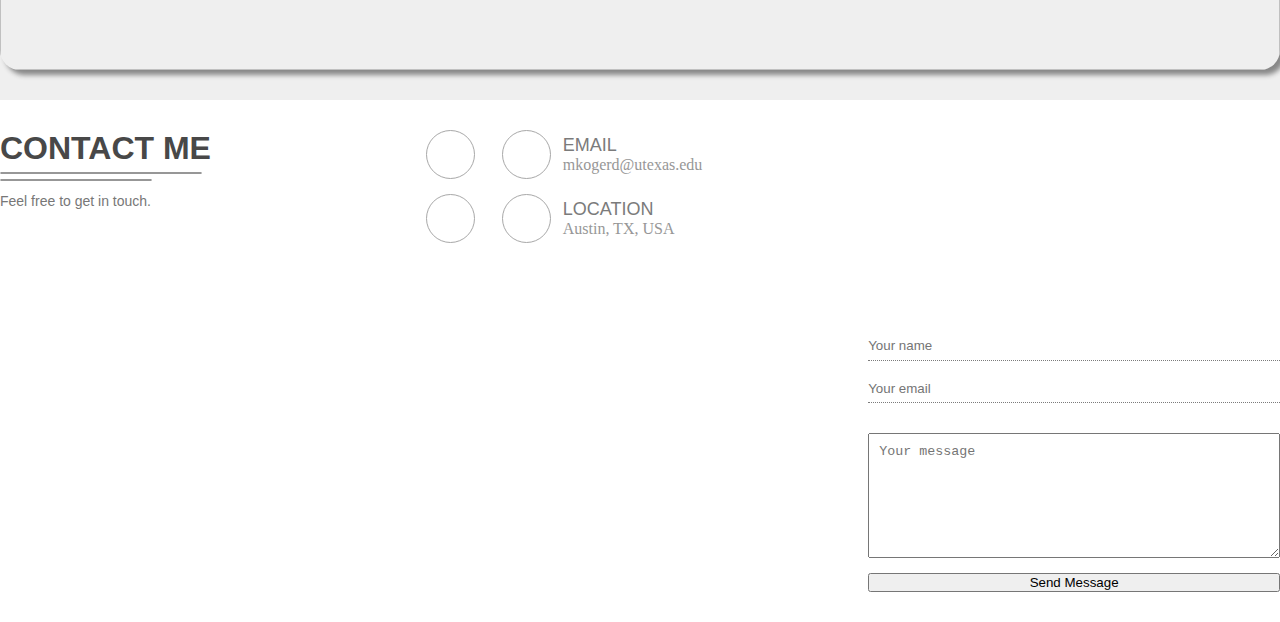
==== commit d532a570: "Update title and about section to reflect current status" ====
--- a/index.html
+++ b/index.html
@@ -47,7 +47,7 @@
 			<div class="container">
 				<div class="intro-text">
 					<h1>Koger Darden</h1>
-					<h3>Electrical / Computer Engineer</h3>
+					<h3>Software Engineer</h3>
 				</div>
 			</div>
 		</div>
@@ -67,10 +67,10 @@
 				</div>
 				<p class="about-greeting"><b>Hi! I'm Koger.</b></p>
 				<p class="about-description">
-					 I am currently a senior at the <a href="https://www.utexas.edu">University of Texas at Austin</a>, majoring in Electrical and Computer engineering with a focus on communications / signal processing and software. I am interested in working with machine learning and computer vision in the future. In my free time I like to play with web development and embedded systems projects - Check out some of my projects below!
+					 I am a software engineer who recently graduated from the <a href="https://www.utexas.edu">University of Texas at Austin</a>, where I majored in Electrical and Computer engineering with a focus on software, DSP, and data science. I am potentially interested in working with machine learning and computer vision in the future. In my free time I like to play with web development and embedded systems projects - Check out some of them below!
 				</p>
 				<p class="about-objective">
-					I am currently looking to work full-time starting in Fall 2018.
+					I am currently looking to work full-time.
 				</p>
 				<a class="about-resume" href="resume/resume.pdf">Resume</a>
 			</div>
@@ -87,6 +87,29 @@
 					<div class="hr-bottom"></div>
 				</div>
 				<ul class="project-gallery">
+
+					<li>
+						<!-- Thumbnail -->
+						<div class="project-thumbnail">
+							<img src="./img/blackhole-sm.png">
+							<div class="project-info-box" onclick="">
+								<div class="project-info-text">
+									<h4>Black Hole IO Game</h4>
+									<p>Online multiplayer game implementing 2D gravity physics created with html canvas, javascript, and node.js.</p>
+								</div>
+							</div>
+						</div>
+						<!-- Modal -->
+						<div class="modal">
+							<span class="closebtn modal-close">&times;</span>
+							<div class="container">
+							    <p>This was meant to be an online multiplayer "io" game implementing 2D gravity physics created with html canvas, javascript, and node.js. The networking was handled using the socket.io module. Due to server inadequacies, the current online version tends to lag. However, the game generally runs well when hosted locally. This is a work in progress, so future game logic and packet optimizations will hopefully make it run smoother on a wider range of platforms. </p>
+							    <a class="modal-btn" href="https://github.com/mkogerd/gravity-game">View code</a>
+							    <a class="modal-btn" href="http://game.mkogerd.com">Check it out</a>
+							    <img src="./img/blackhole.png" style="text-align:center;width:100%;height:auto;margin:auto;" alt="blackhole game screenshot"/>
+							</div>
+						</div>
+					</li>
 
 					<li>
 						<!-- Thumbnail -->
@@ -126,22 +149,22 @@
 					<li>
 						<!-- Thumbnail -->
 						<div class="project-thumbnail">
-							<img src="./img/blackhole-sm.png">
-							<div class="project-info-box" onclick="">
-								<div class="project-info-text">
-									<h4>Black Hole IO Game</h4>
-									<p>Online multiplayer game implementing 2D gravity physics created with html canvas, javascript, and node.js.</p>
-								</div>
-							</div>
-						</div>
-						<!-- Modal -->
-						<div class="modal">
-							<span class="closebtn modal-close">&times;</span>
-							<div class="container">
-							    <p>This was meant to be an online multiplayer "io" game implementing 2D gravity physics created with html canvas, javascript, and node.js. The networking was handled using the socket.io module. Due to server inadequacies, the current online version tends to lag. However, the game generally runs well when hosted locally. This is a work in progress, so future game logic and packet optimizations will hopefully make it run smoother on a wider range of platforms. </p>
-							    <a class="modal-btn" href="https://github.com/mkogerd/gravity-game">View code</a>
-							    <a class="modal-btn" href="http://game.mkogerd.com">Check it out</a>
-							    <img src="./img/blackhole.png" style="text-align:center;width:100%;height:auto;margin:auto;" alt="blackhole game screenshot"/>
+							<img src="./img/dbod-sm.jpg">
+							<div class="project-info-box" onclick="">
+								<div class="project-info-text">
+									<h4>Database of Dance</h4>
+									<p>Accessible database of dance videos made using flask and compiled python based webscraping.</p>
+								</div>
+							</div>
+						</div>
+						<!-- Modal -->
+						<div class="modal">
+							<span class="closebtn modal-close">&times;</span>
+							<div class="container">
+							    <p> This project was something a friend and I started at a hackathon and then continued to work on until it was more presentable. The idea was to collect a bunch of youtube videos linked from <a href="http://libraryofdance.org">libraryofdance.org</a> and make them easily accessible from a single interface. Beautiful Soup was used to scrape the data from the original website which was organized in a .csv file. Then, with the aid of a python library called youtube_dl, all of these videos were downloaded and downsampled to a lower resolution inorder to reduce loadtime. We then used flask to dynamically populate html templates according to our .csv database and create the website for us. The current live version was deployed using gunicorn and an nginx webserver.</p>
+							    <a class="modal-btn" href="https://github.com/mkogerd/database-of-dance">View code</a>
+							    <a class="modal-btn" href="http://dance.mkogerd.com">Check it out</a>
+							    <img src="./img/dbod.png" style="text-align:center;width:100%;height:auto;margin:auto;" alt="blackhole game screenshot"/>
 							</div>
 						</div>
 					</li>
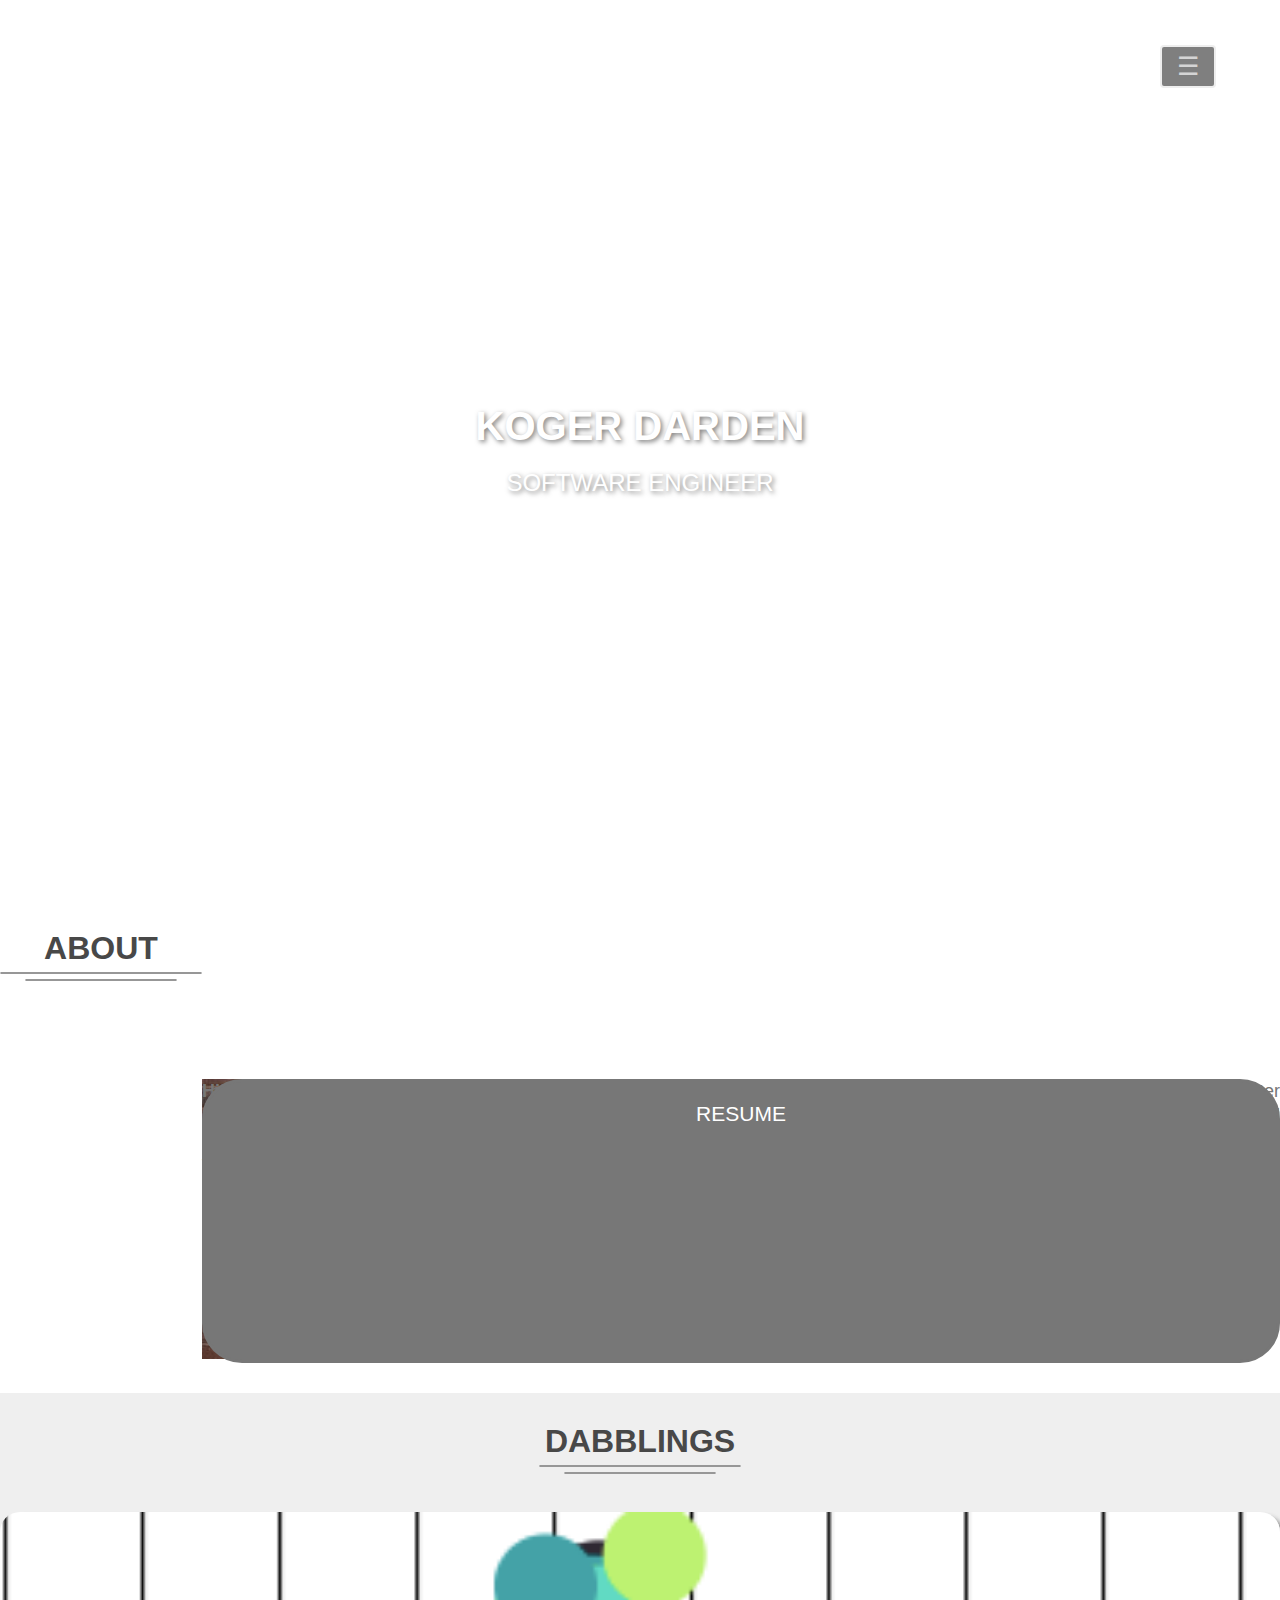
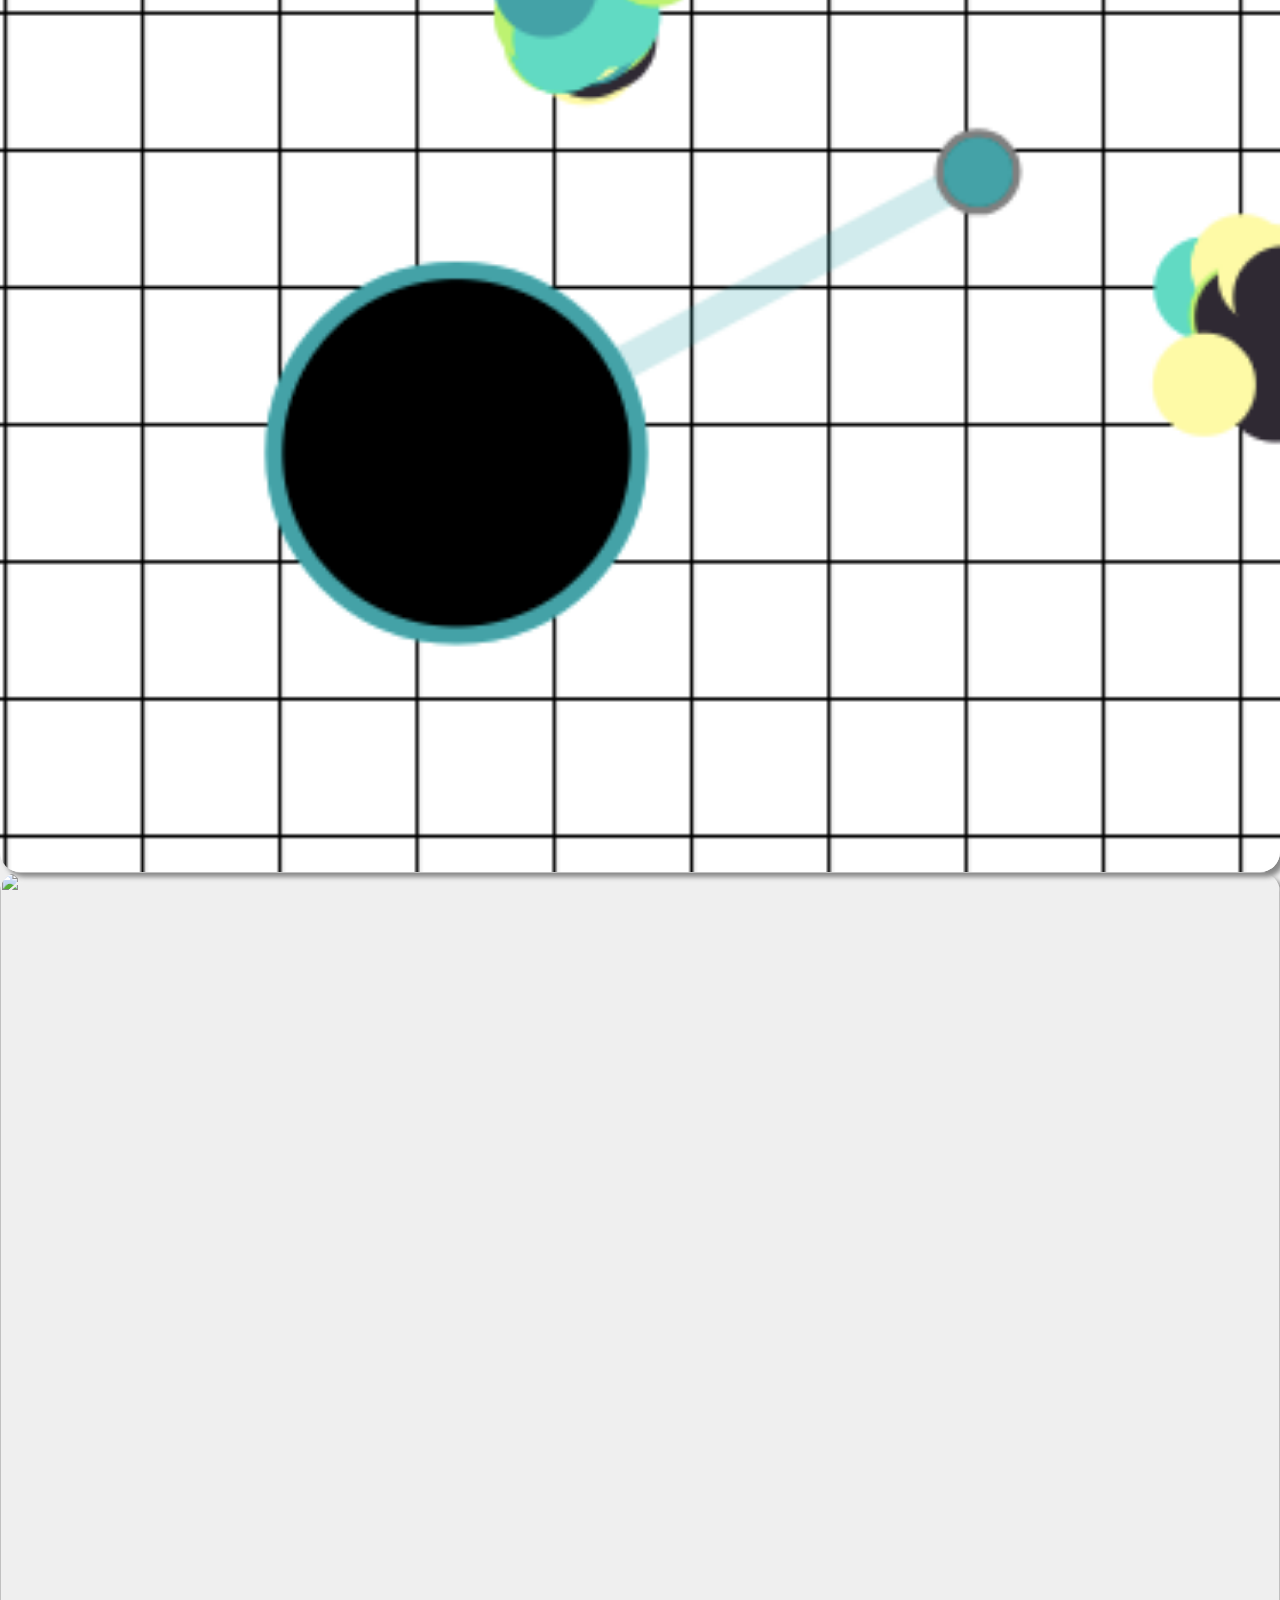
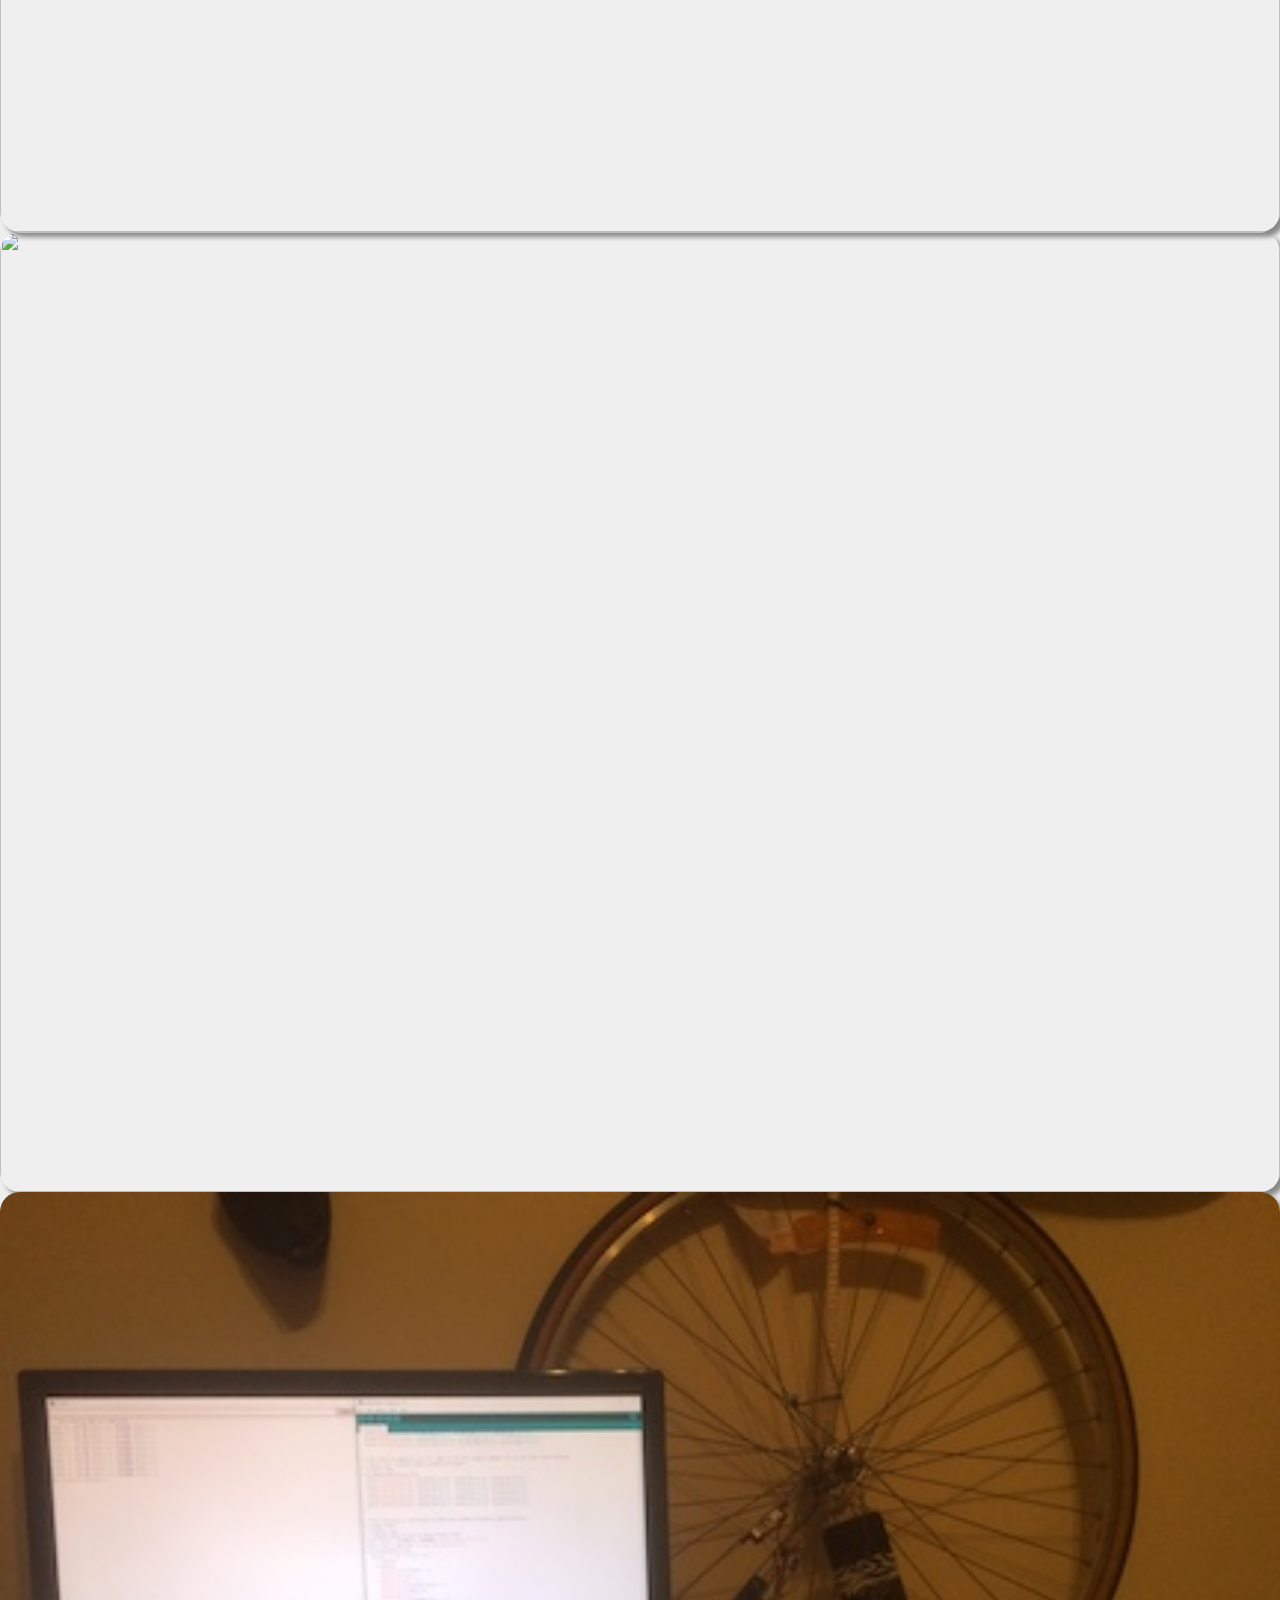
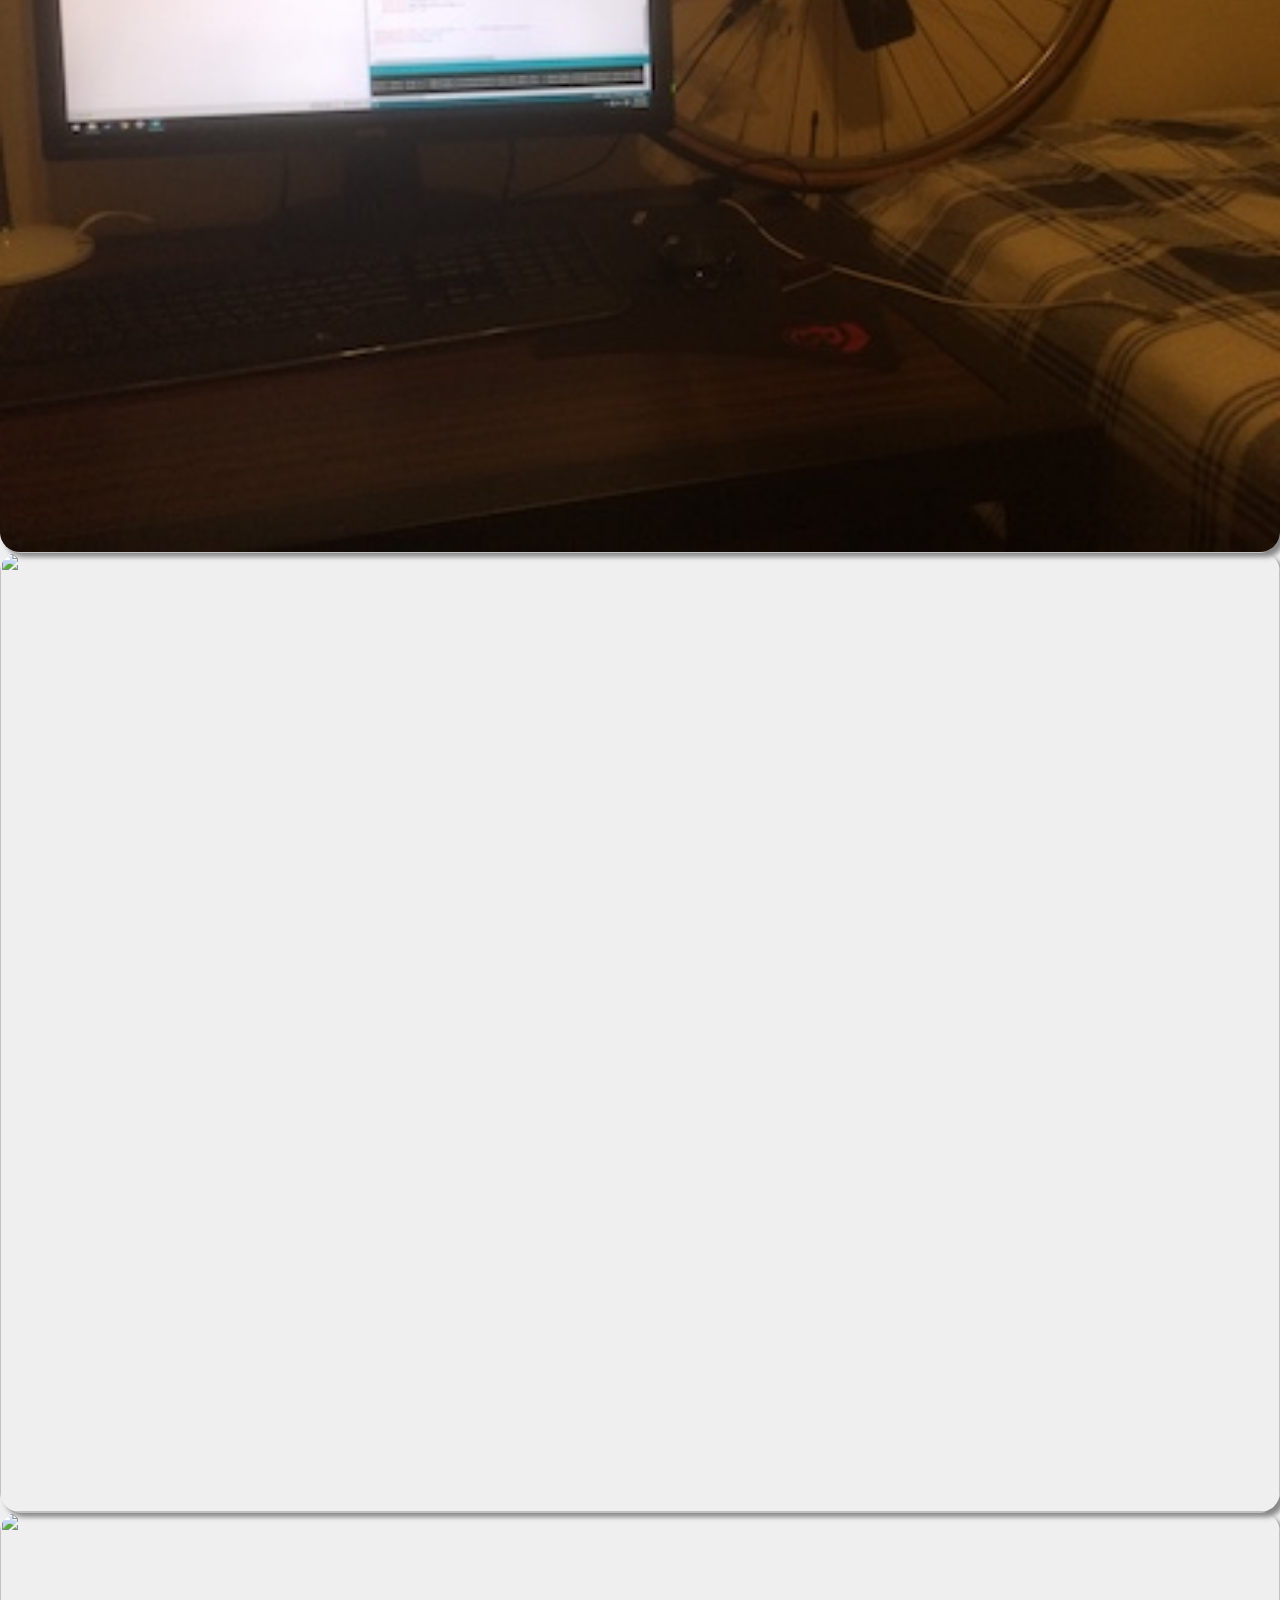
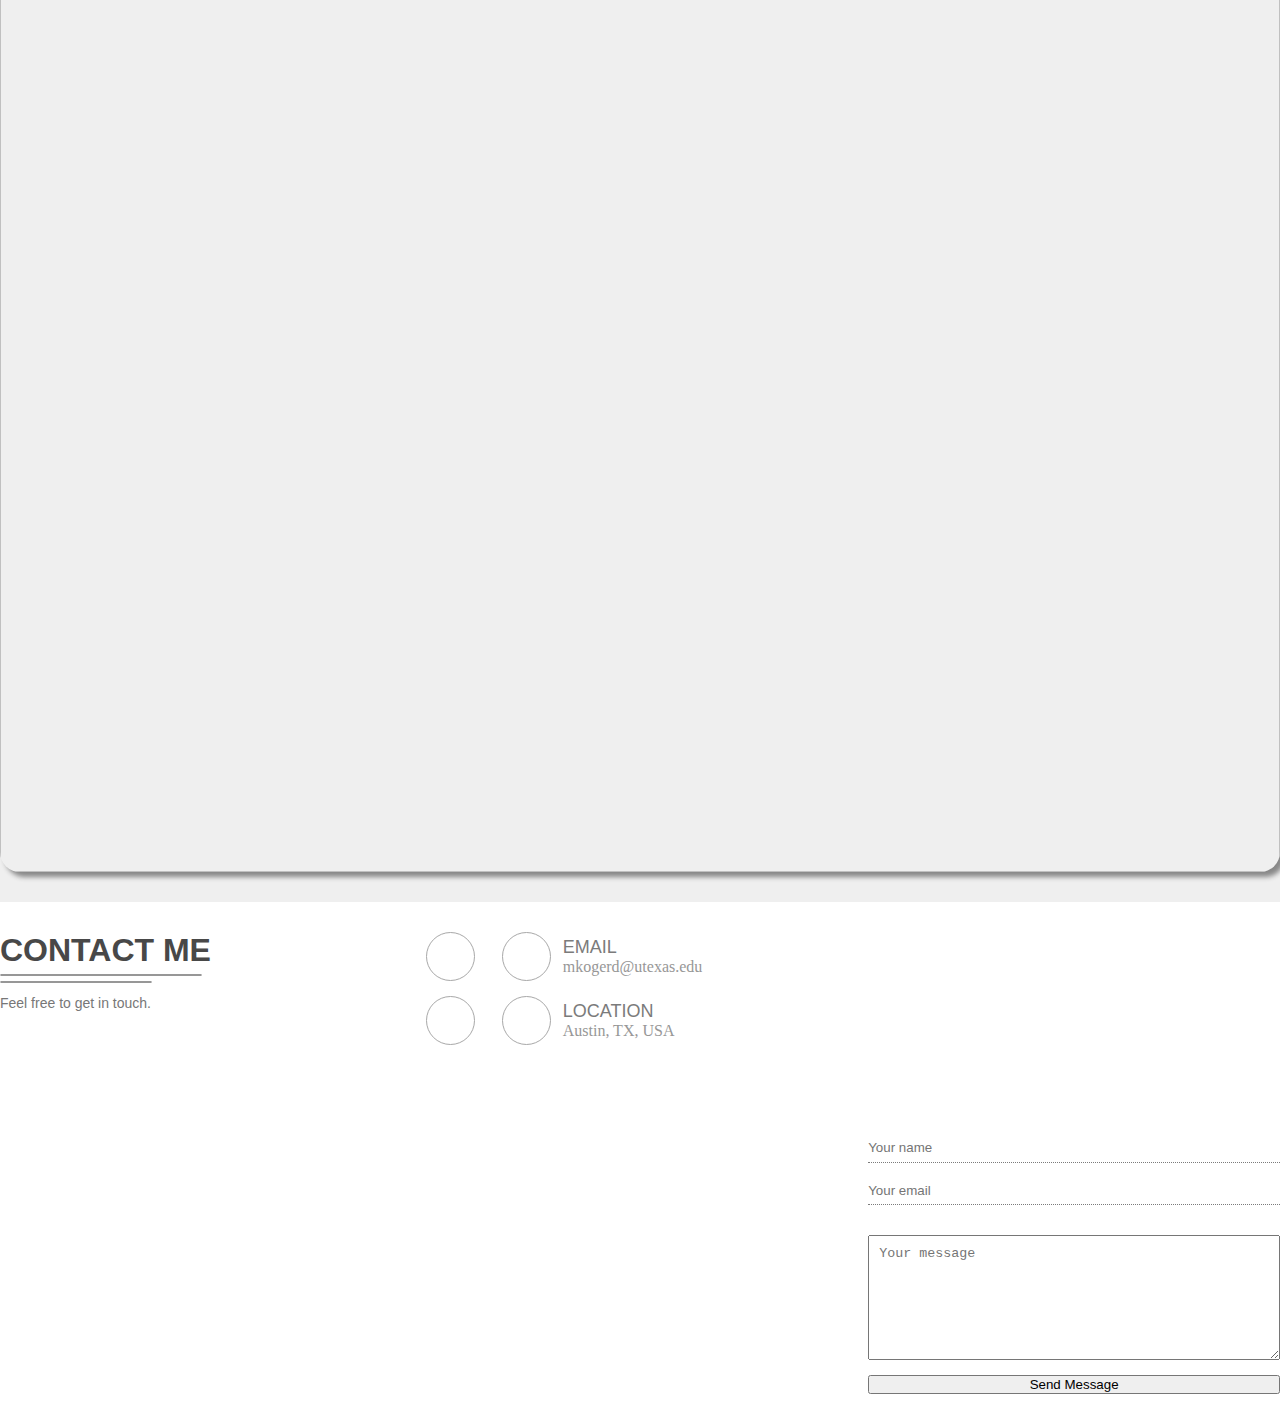
==== commit 132ede2d: "Add profile pic" ====
--- a/index.html
+++ b/index.html
@@ -63,7 +63,7 @@
 					<div class="hr-bottom"></div>
 				</div>
 				<div class="about-portrait"><!-- NOTE: This div keeps the image from being stretched horizontally in Safari v10.1 -->
-					<img src ="./img/smile.png">
+					<img src ="./img/headshot.jpg">
 				</div>
 				<p class="about-greeting"><b>Hi! I'm Koger.</b></p>
 				<p class="about-description">
--- a/css/main.css
+++ b/css/main.css
@@ -190,8 +190,6 @@
 ======================================================================== */
 .intro-section {
 	position: relative;
-	background-image: url('../img/alley-lg.jpg'); /* Fallback Background Image for unsupported browsers */
-	background-image: linear-gradient(rgba(0, 0, 0, 0.3), rgba(0, 0, 0, 0.3) ), url('../img/alley-lg.jpg');
 	background-size: cover;
 	background-position: center;
 }
@@ -225,7 +223,8 @@
 	grid-area: portrait;
 }
 .about-portrait img {
-	width: 100%;
+	background-size: cover;
+	
 }
 .about-greeting {
 	grid-area: greeting;
@@ -257,7 +256,7 @@
 	padding: 20px;
 	background: #777777;
 	
-	transition: all 0.2s, border-radius 1s; 
+	transition: color 0.2s, background 0.2s, font_weight 0.2s, border-radius 0.5s; 
 }
 .about-resume:hover {
 	border-radius: 3px;
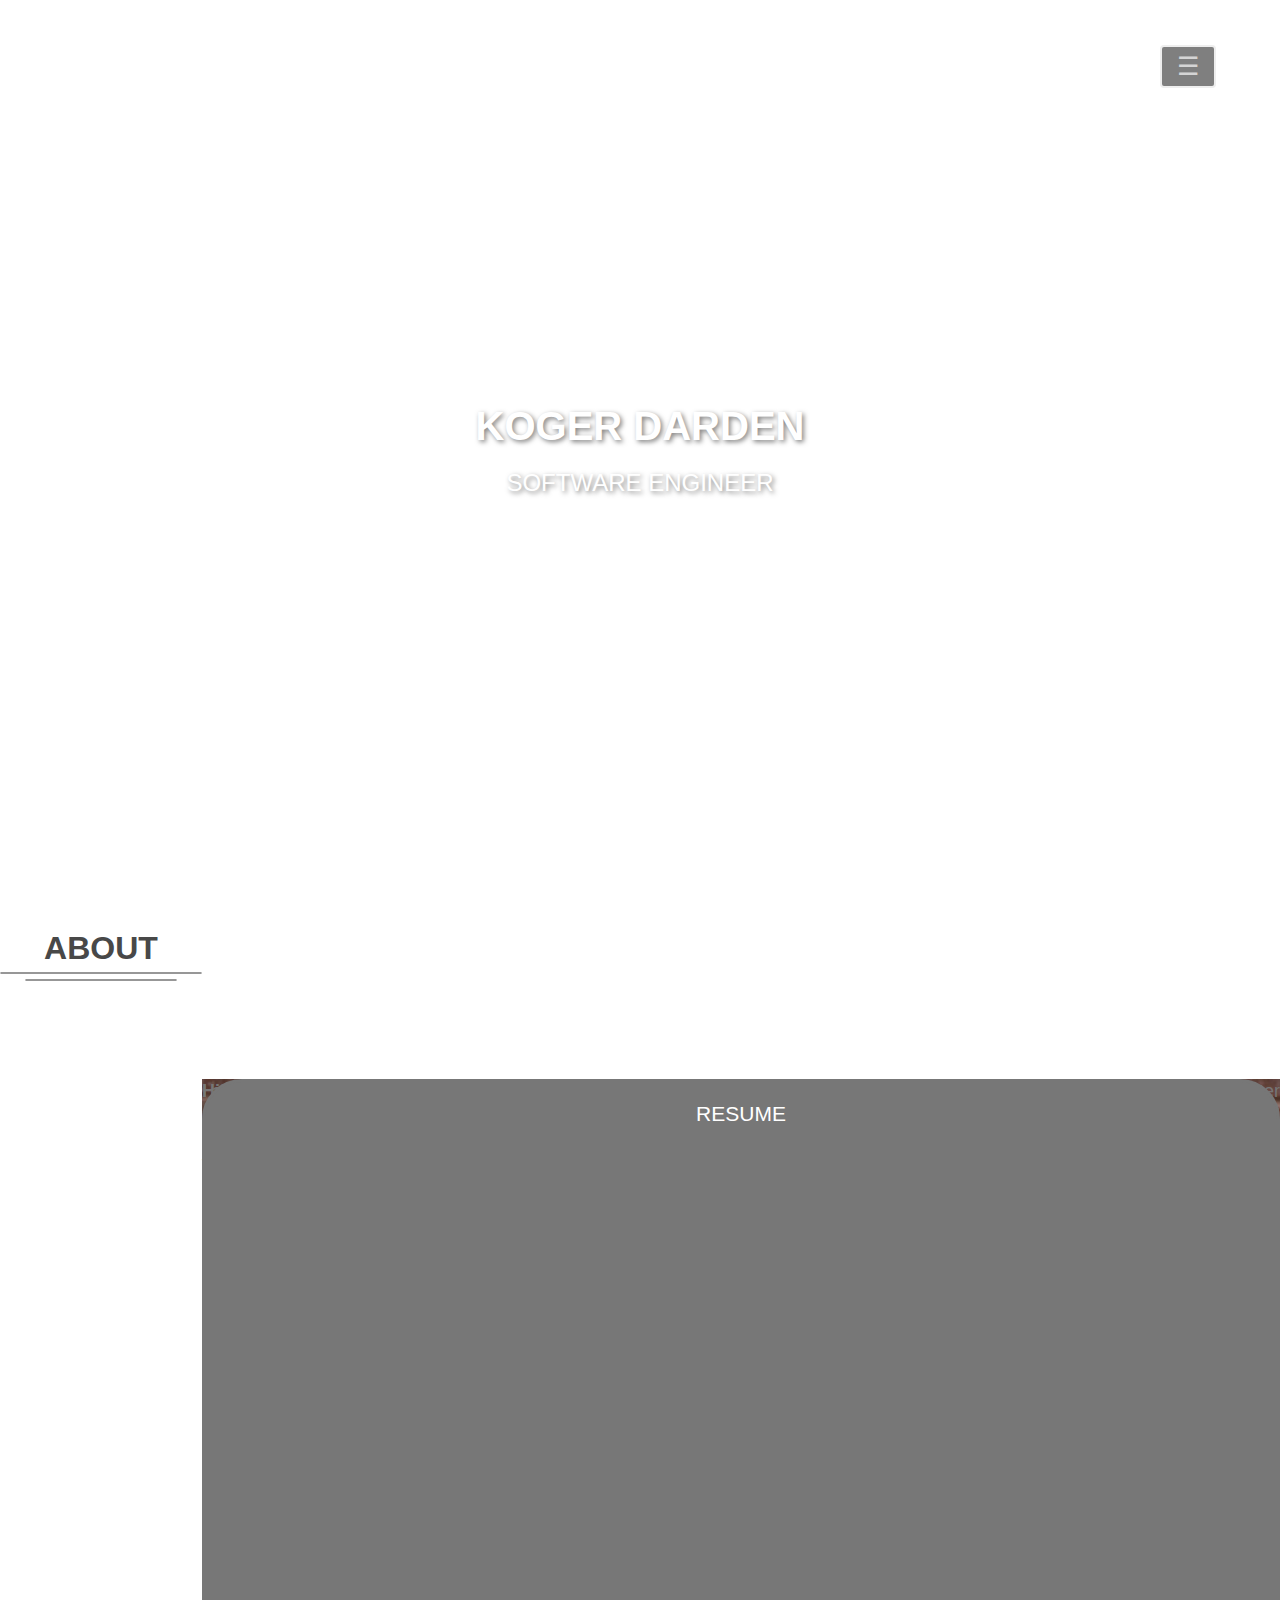
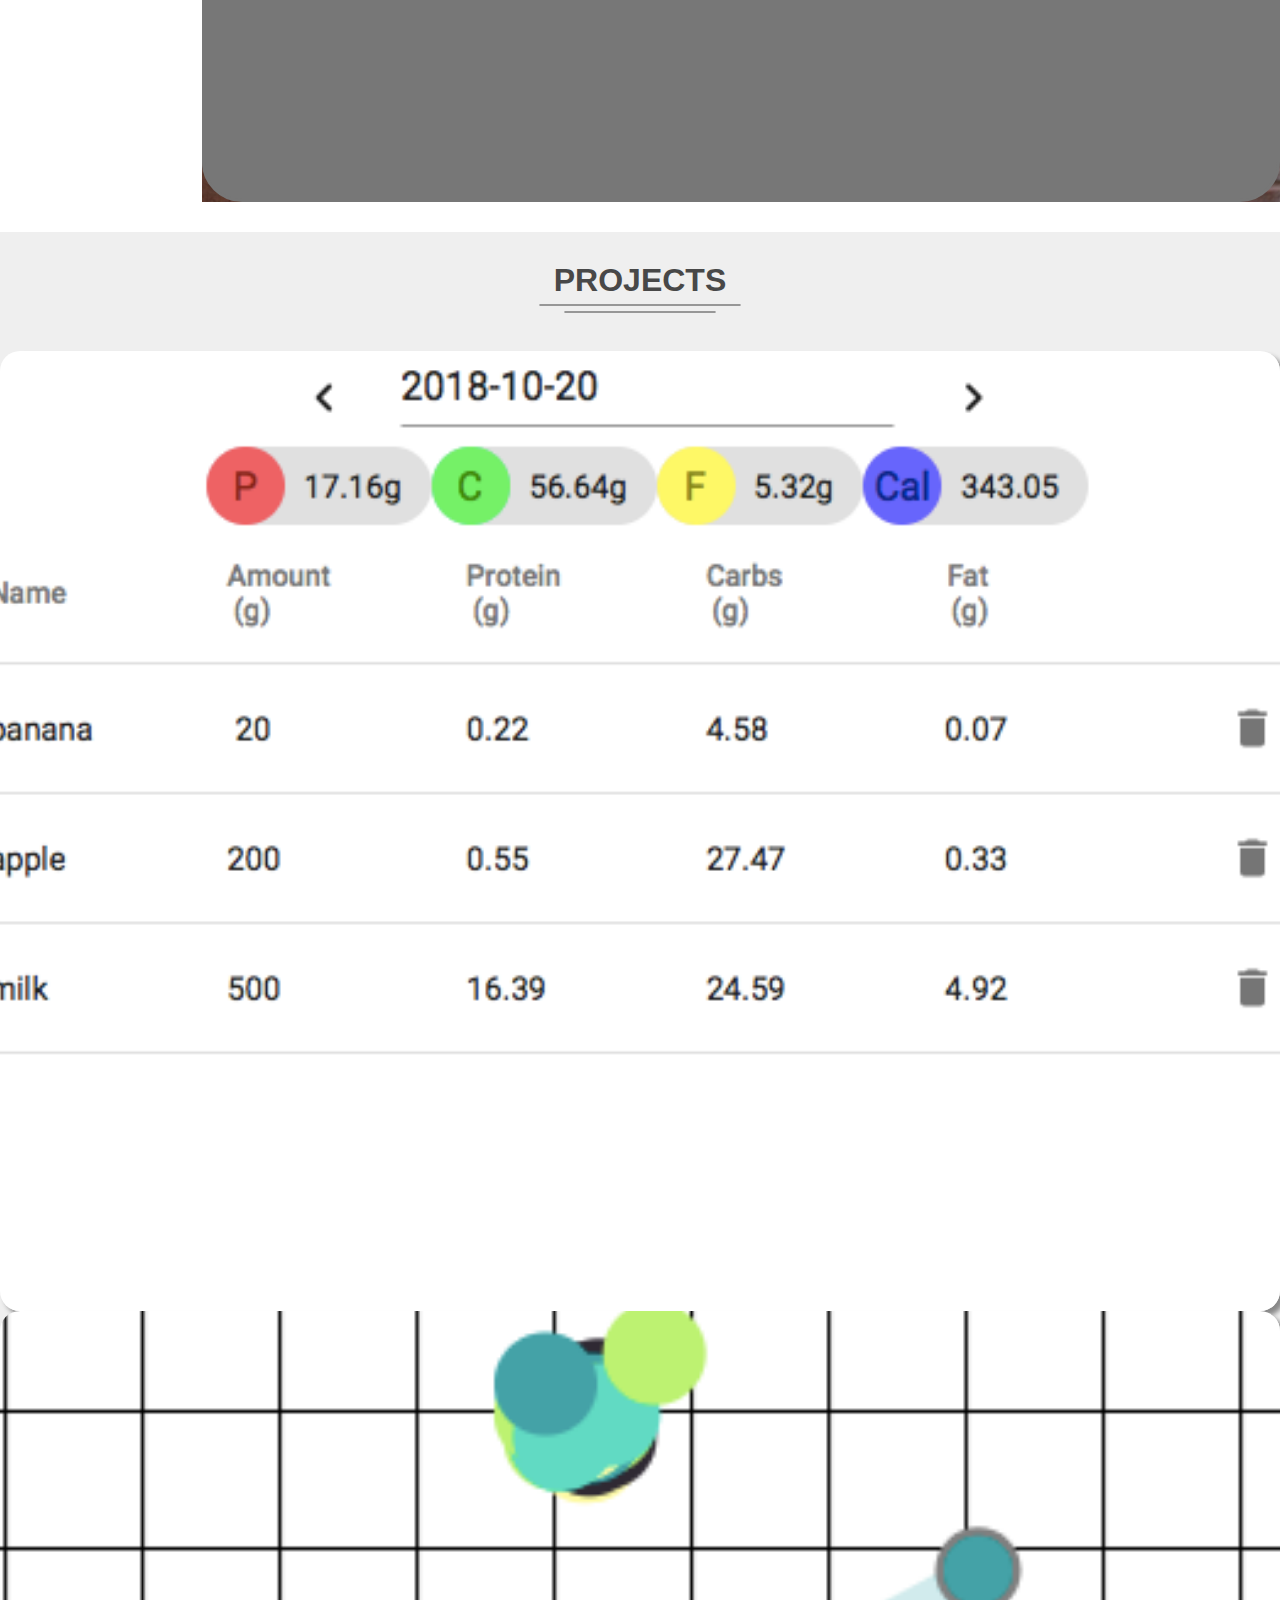
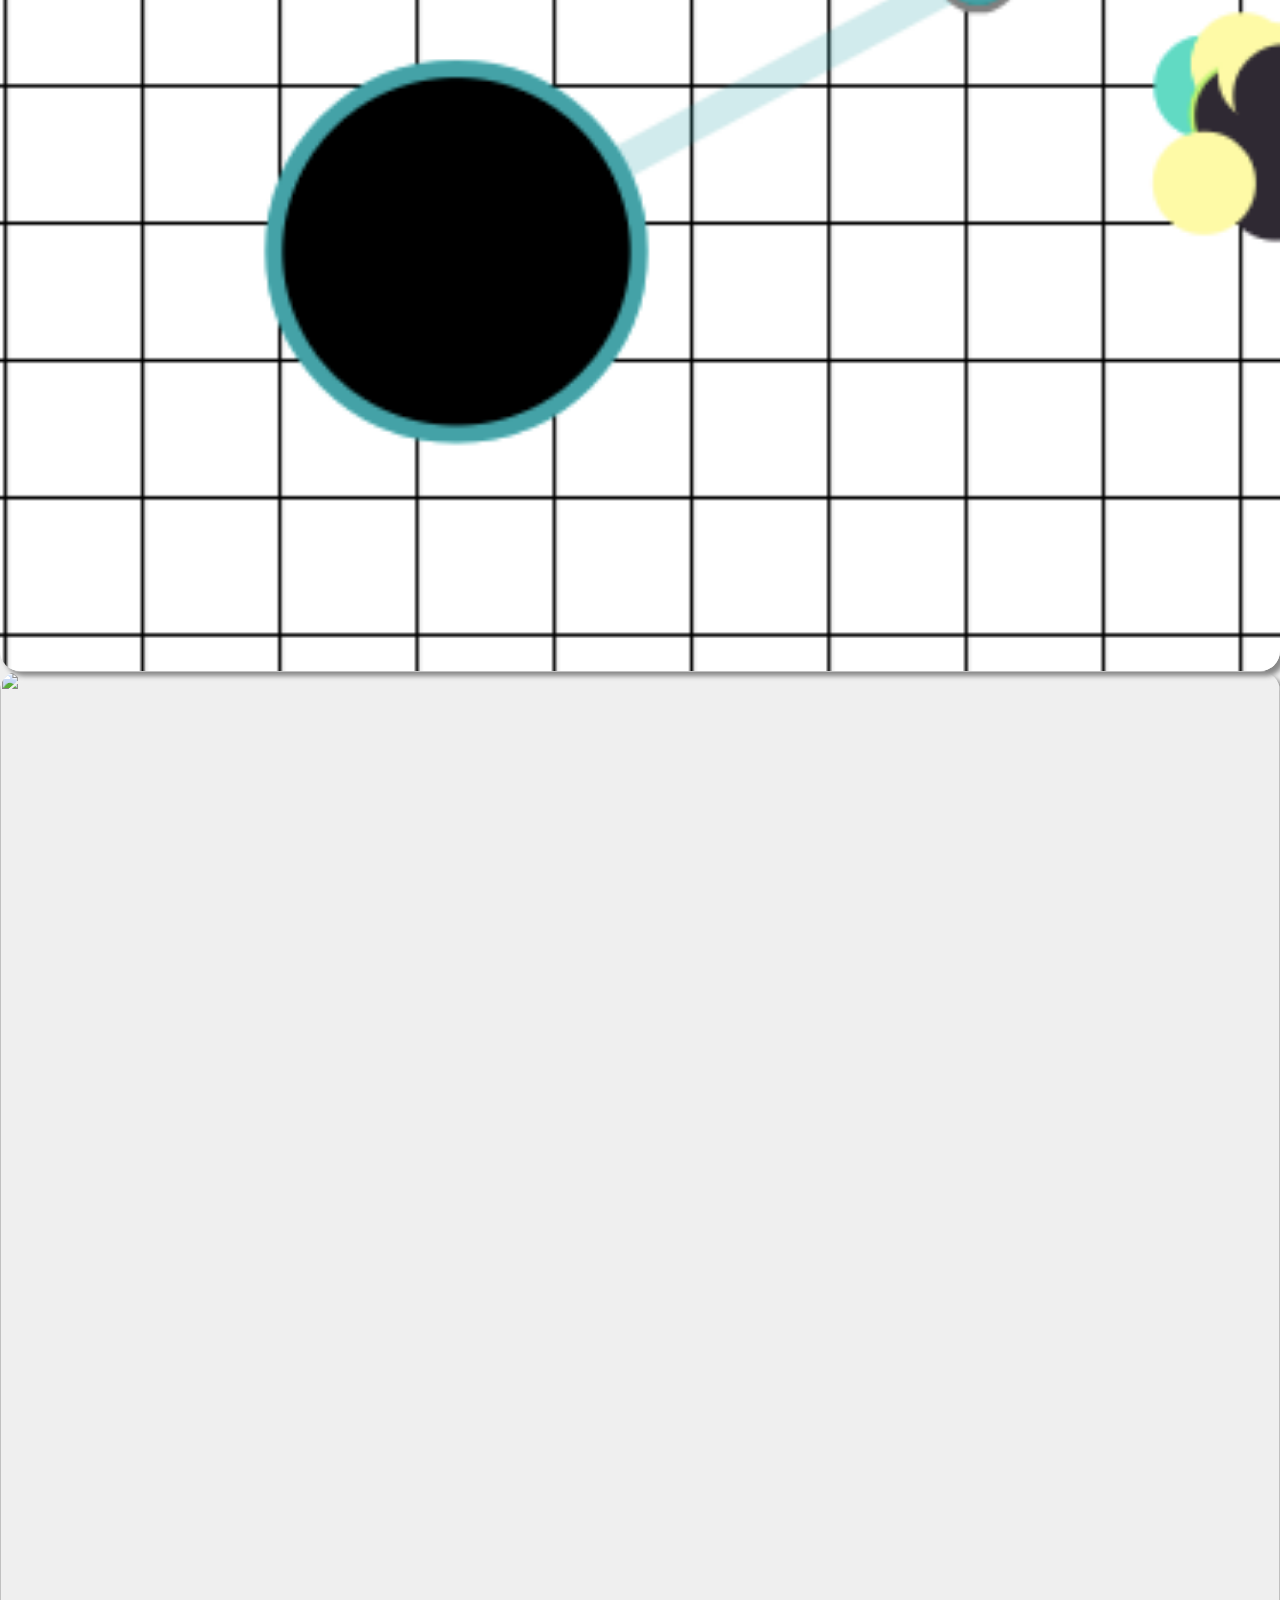
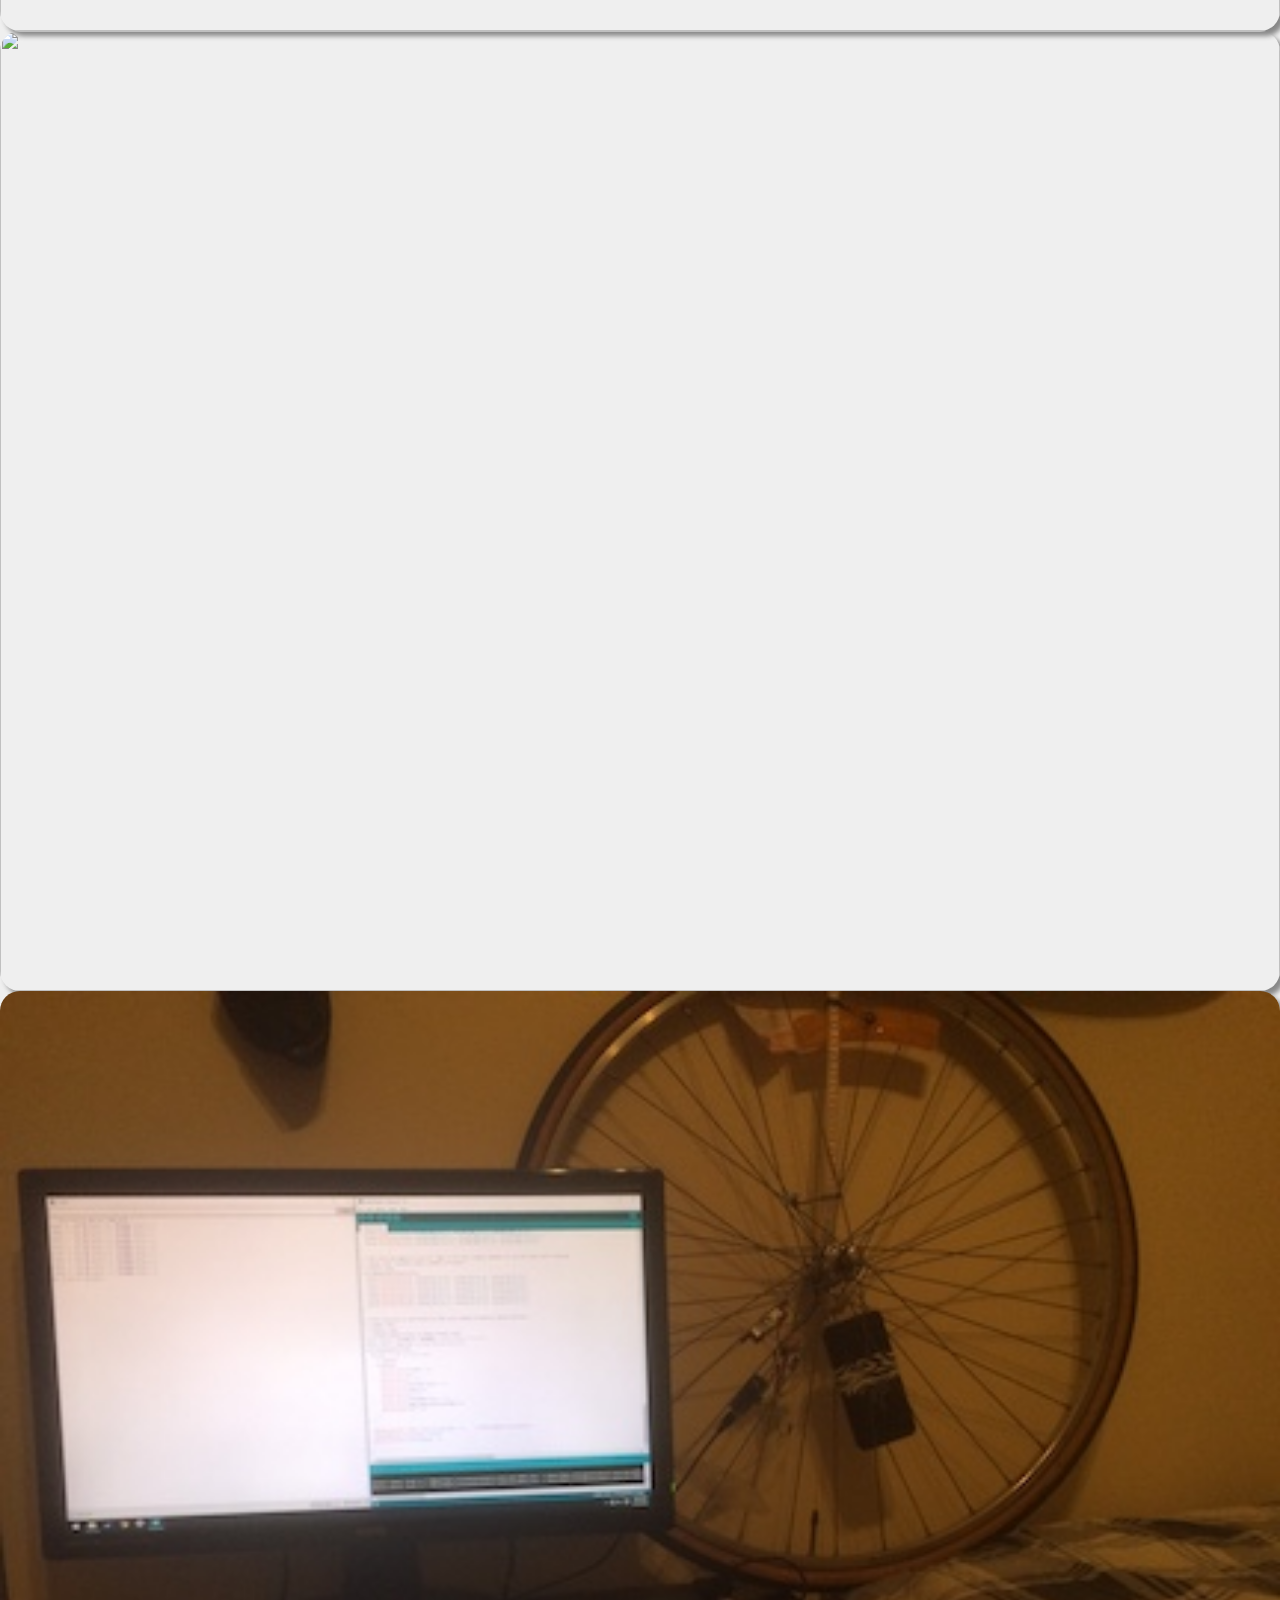
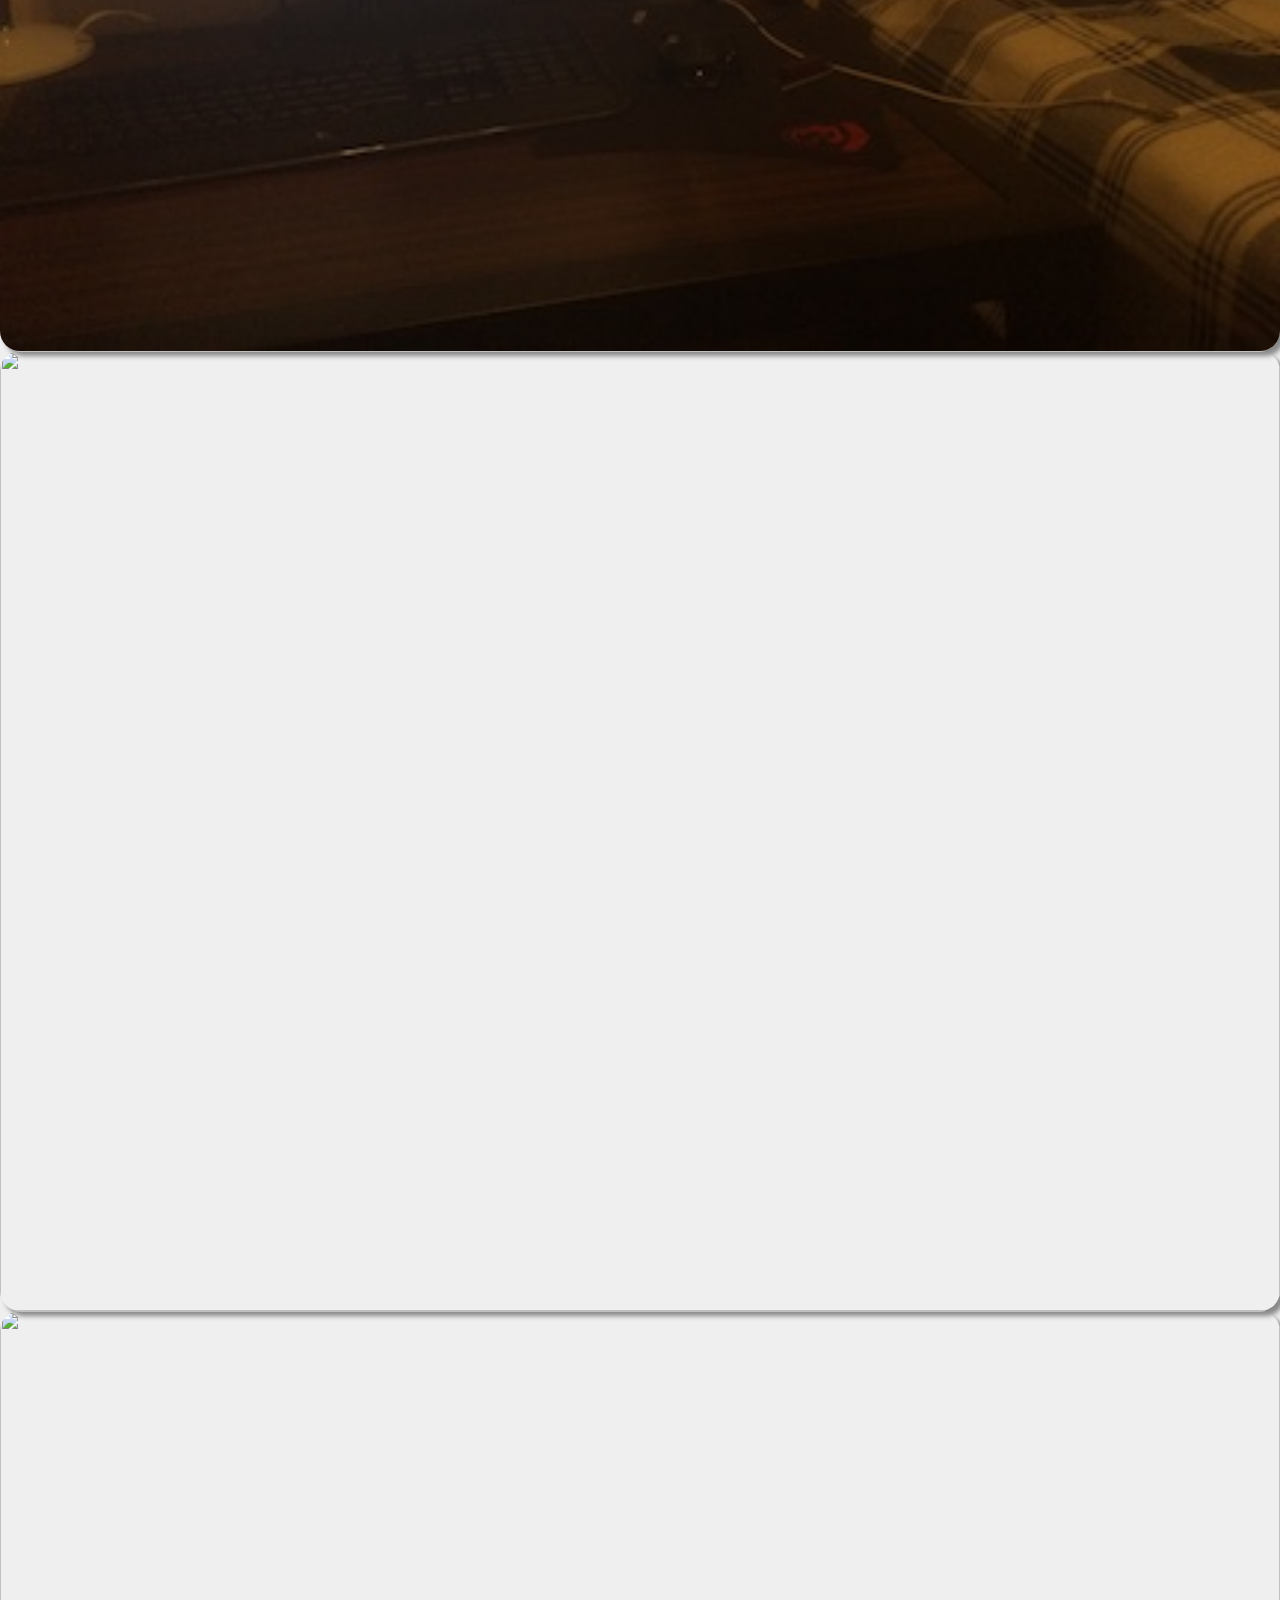
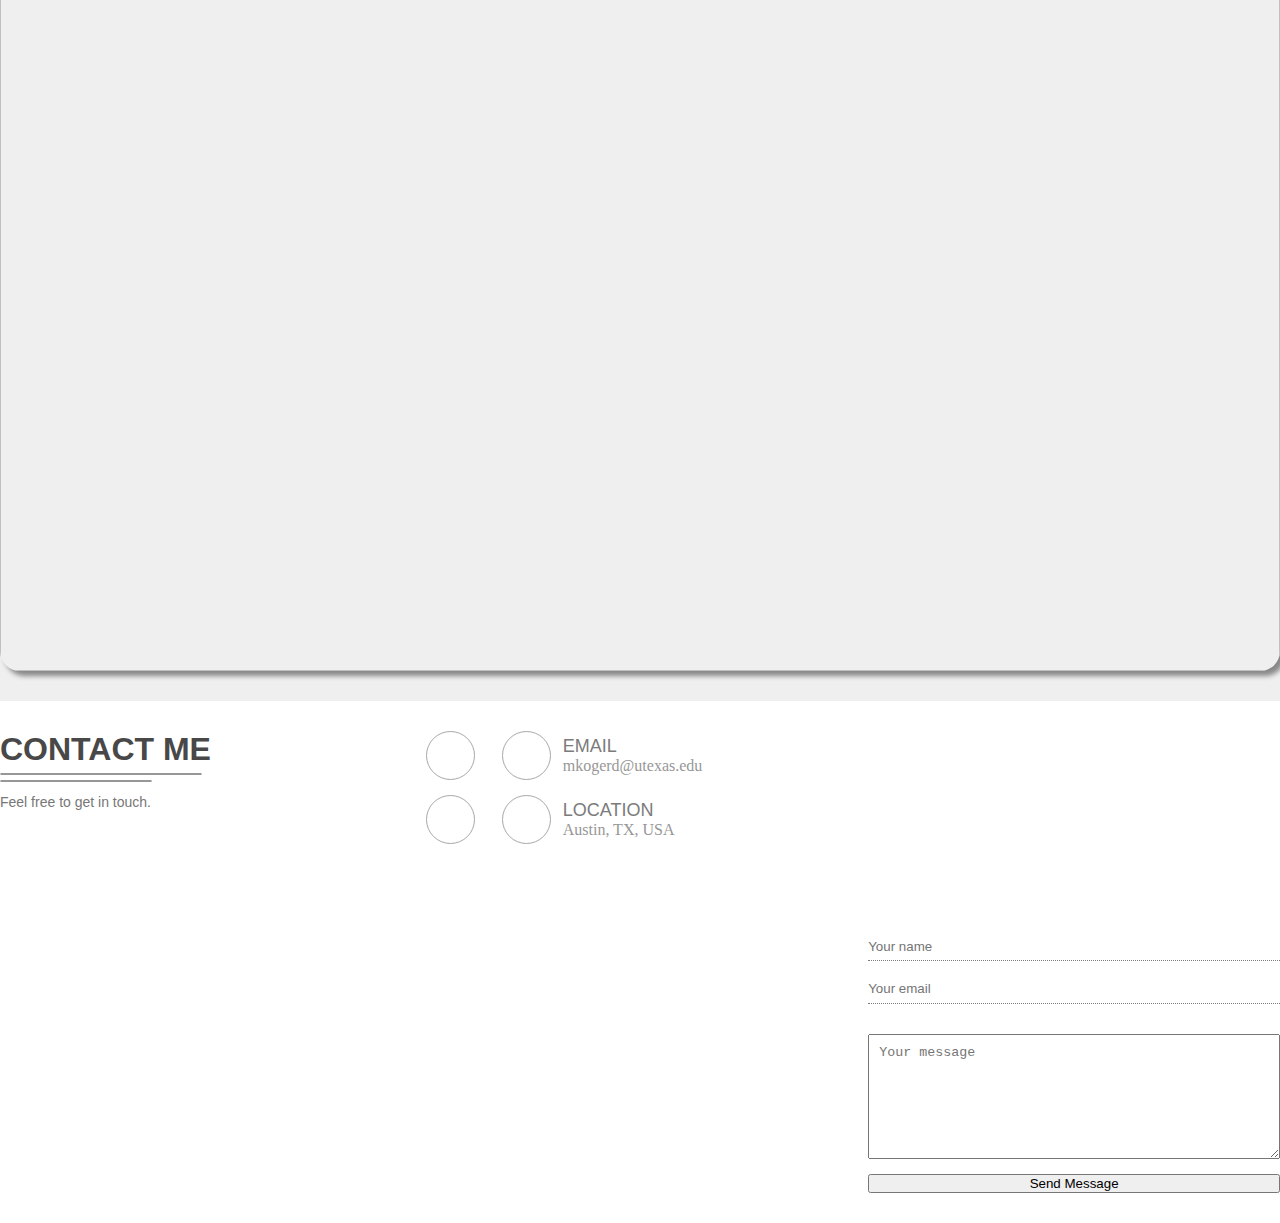
==== commit 25c3b90b: "Add macro-tracker to projects" ====
--- a/index.html
+++ b/index.html
@@ -81,7 +81,7 @@
 			<div class="container">
 				<div class="section-title">
 					<h2>
-						Dabblings
+						Projects
 					</h2>
 					<div class="hr-top"></div>
 					<div class="hr-bottom"></div>
@@ -91,6 +91,29 @@
 					<li>
 						<!-- Thumbnail -->
 						<div class="project-thumbnail">
+							<img src="./img/macro.png">
+							<div class="project-info-box" onclick="">
+								<div class="project-info-text">
+									<h4>Macro Tracking App</h4>
+									<p>Macronutrition tracking app made using React, Node, and MySQL.</p>
+								</div>
+							</div>
+						</div>
+						<!-- Modal -->
+						<div class="modal">
+							<span class="closebtn modal-close">&times;</span>
+							<div class="container">
+							    <p>This was initially just a project to get some practice with SQL, but it ended up being a really good option to make something with React due to it being a dynamic data-driven single page application. The front-end was made using React.js and Google's Material design styling, which connects to a backend API made using Node.js that handles user validation and database interactions.</p>
+							    <a class="modal-btn" href="https://github.com/mkogerd/macro-tracker">View code</a>
+							    <a class="modal-btn" href="http://macros.mkogerd.com">Check it out</a>
+							    <img src="./img/macro-lg.png" style="text-align:center;width:100%;height:auto;margin:auto;" alt="blackhole game screenshot"/>
+							</div>
+						</div>
+					</li>
+
+					<li>
+						<!-- Thumbnail -->
+						<div class="project-thumbnail">
 							<img src="./img/blackhole-sm.png">
 							<div class="project-info-box" onclick="">
 								<div class="project-info-text">
@@ -103,7 +126,7 @@
 						<div class="modal">
 							<span class="closebtn modal-close">&times;</span>
 							<div class="container">
-							    <p>This was meant to be an online multiplayer "io" game implementing 2D gravity physics created with html canvas, javascript, and node.js. The networking was handled using the socket.io module. Due to server inadequacies, the current online version tends to lag. However, the game generally runs well when hosted locally. This is a work in progress, so future game logic and packet optimizations will hopefully make it run smoother on a wider range of platforms. </p>
+							    <p>This was meant to be an online multiplayer "io" game implementing 2D gravity physics created with html canvas, javascript, and node.js. The networking was handled using the socket.io module. This is a work in progress, so future game logic and packet optimizations will hopefully make it run smoother on a wider range of platforms. </p>
 							    <a class="modal-btn" href="https://github.com/mkogerd/gravity-game">View code</a>
 							    <a class="modal-btn" href="http://game.mkogerd.com">Check it out</a>
 							    <img src="./img/blackhole.png" style="text-align:center;width:100%;height:auto;margin:auto;" alt="blackhole game screenshot"/>
@@ -111,7 +134,7 @@
 						</div>
 					</li>
 
-					<li>
+				<li>
 						<!-- Thumbnail -->
 						<div class="project-thumbnail">
 							<img src="./img/tracking-sm.jpg">
--- a/css/main.css
+++ b/css/main.css
@@ -223,8 +223,9 @@
 	grid-area: portrait;
 }
 .about-portrait img {
-	background-size: cover;
-	
+	width: 100%;
+	height: 100%;
+	object-fit: cover;
 }
 .about-greeting {
 	grid-area: greeting;
